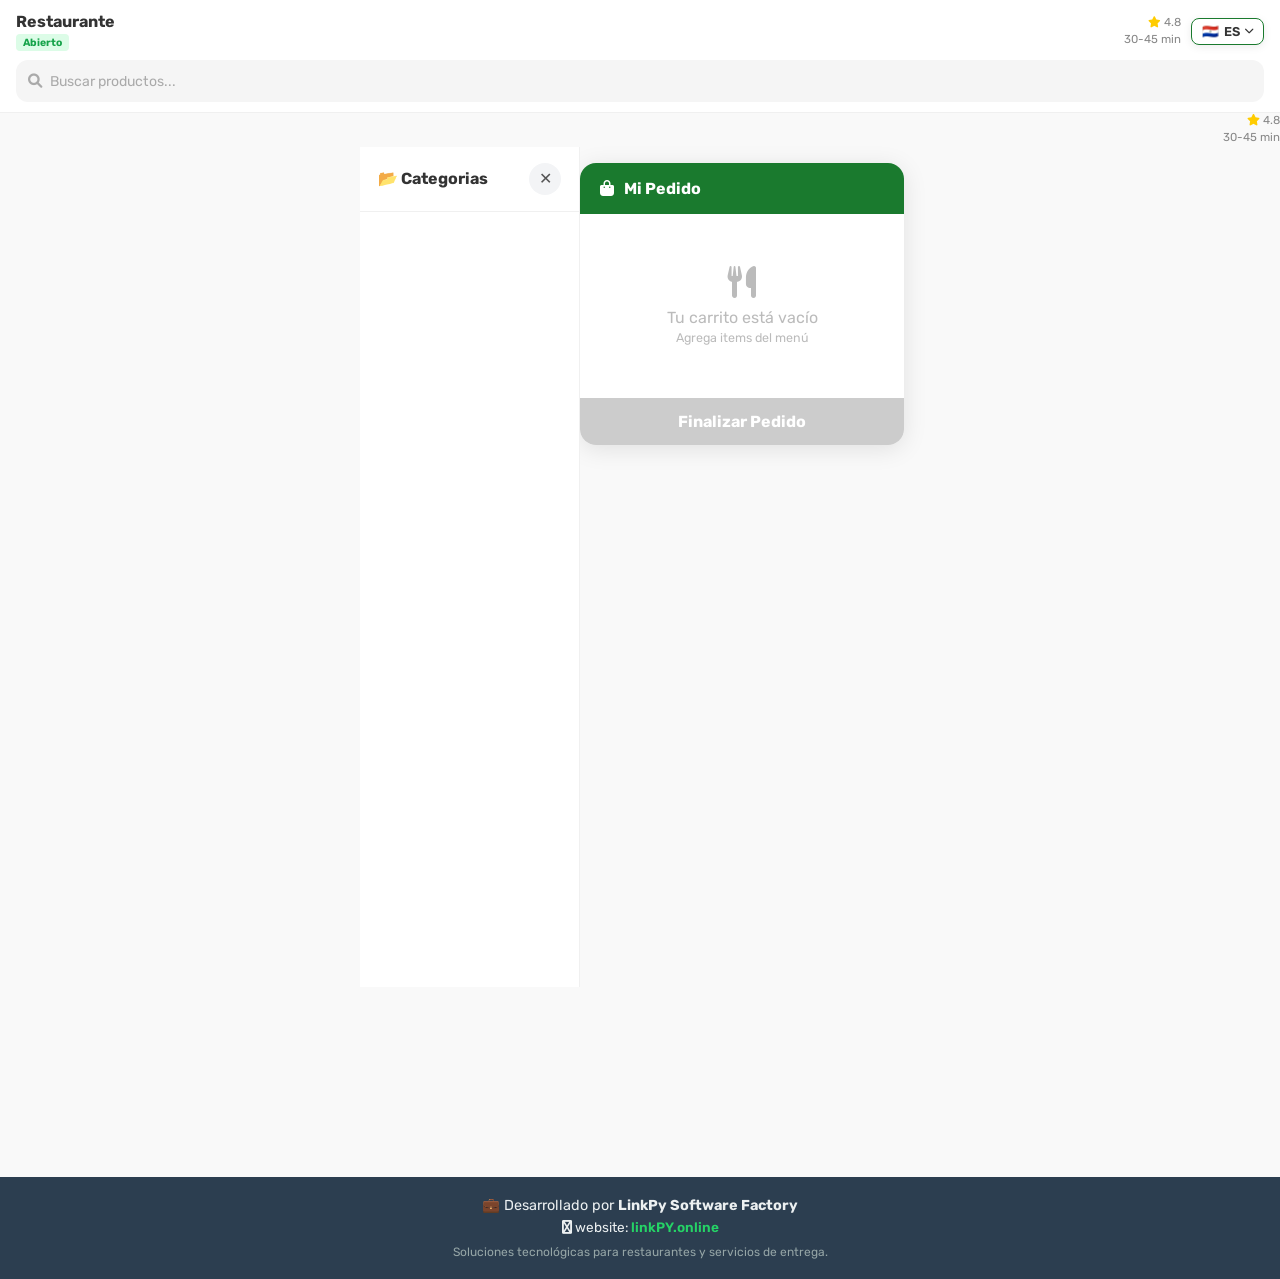
==== index.html @ af84d465 "first commit" ====
<!DOCTYPE html>
<html lang="es-PY">
<head>
    <meta charset="UTF-8">
    <meta name="viewport" content="width=device-width, initial-scale=1.0, maximum-scale=1.0, user-scalable=no">
    <meta name="theme-color" content="var(--primary, #1a7a2e)">
    <meta name="mobile-web-app-capable" content="yes">
    <meta name="apple-mobile-web-app-capable" content="yes">
    <meta name="apple-mobile-web-app-status-bar-style" content="default">
    <meta name="apple-mobile-web-app-title" content="Delivery" id="meta-app-title">
    <link rel="manifest" href="manifest.json" id="link-manifest">
    <!-- manifest dinâmico injetado após supabaseClient.js carregar (ver script no fim do body) -->
    <link rel="apple-touch-icon" sizes="180x180" href="img/apple-touch-icon.png">
    <title>Delivery</title>
    <!-- Open Graph / WhatsApp / Facebook -->
    <meta property="og:type"        content="website">
    <meta property="og:url"         content="">
    <meta property="og:title"       content="Delivery">
    <meta property="og:description" content="Pide tu plato favorito con entrega rápida">
    <meta property="og:image"       content="">
    <meta property="og:image:width"  content="1200">
    <meta property="og:image:height" content="630">
    <!-- Twitter Card -->
    <meta name="twitter:card"        content="summary_large_image">
    <meta name="twitter:title"       content="Delivery">
    <meta name="twitter:description" content="Pide tu plato favorito con entrega rápida">
    <meta name="twitter:image"       content="">
    <link rel="icon" type="image/png" sizes="32x32" href="img/favicon-32x32.png">
    <link rel="icon" type="image/png" sizes="16x16" href="img/favicon-16x16.png">
    <link rel="stylesheet" href="style.css">
    <link href="https://cdnjs.cloudflare.com/ajax/libs/font-awesome/6.0.0/css/all.min.css" rel="stylesheet">
    <link href="https://fonts.googleapis.com/css2?family=Rubik:wght@300;400;500;700&display=swap" rel="stylesheet">
    <script src="translations.js"></script>
<base target="_blank">
<base target="_blank">
</head>
<body>
  <!-- Loading Overlay -->
  <div id="loading-overlay" style="position: fixed; top: 0; left: 0; width: 100%; height: 100%; background: rgba(255,255,255,0.95); z-index: 9999; display: flex; flex-direction: column; justify-content: center; align-items: center; transition: opacity 0.3s;">
    <div style="width: 60px; height: 60px; border: 4px solid #f3f3f3; border-top: 4px solid var(--primary, #1a7a2e); border-radius: 50%; animation: spin 1s linear infinite;"></div>
    <p style="margin-top: 20px; color: #666; font-weight: 500;">Carregando...</p>
  </div>
  <style>
    @keyframes spin { 0% { transform: rotate(0deg); } 100% { transform: rotate(360deg); } }
  </style>
  <header class="app-header sticky">
    <!-- Linha 1: Logo + nome + status + idioma -->
    <div class="header-top">
      <div class="logo-area">
        <img id="logo-app" src="" alt="Logo" style="display:none;forced-color-adjust:none;filter:none">
        <div class="store-details">
          <h1 id="nome-loja-app">Restaurante</h1>
          <span class="badge-status open" data-lang-key="header-aberto">Abierto</span>
        </div>
      </div>
      <div style="display:flex;align-items:center;gap:10px;">
        <div class="header-info">
          <p><i class="fas fa-star" style="color:#fc0;font-size:0.7rem"></i> 4.8</p>
          <p>30-45 min</p>
        </div>
        <!-- Seletor de idioma compacto -->
        <div class="language-selector" style="position:relative;z-index:1000;">
          <button id="btn-idioma" onclick="toggleLanguageMenu()" style="background:rgba(255,255,255,0.95);border:1.5px solid var(--primary);padding:5px 10px;border-radius:8px;cursor:pointer;display:flex;align-items:center;gap:5px;font-weight:600;color:#333;box-shadow:0 2px 8px rgba(0,0,0,0.08);">
            <span id="current-lang-flag">🇵🇾</span>
            <span id="current-lang-code" style="font-size:0.8rem;">ES</span>
            <i class="fas fa-chevron-down" style="font-size:0.6rem;"></i>
          </button>
          <div id="language-menu" style="display:none;position:absolute;top:calc(100% + 8px);right:0;background:white;border-radius:12px;box-shadow:0 8px 24px rgba(0,0,0,0.15);min-width:180px;overflow:hidden;z-index:1001;">
            <button onclick="changeLanguage('es')" style="width:100%;text-align:left;padding:10px 14px;border:none;background:none;cursor:pointer;display:flex;align-items:center;gap:10px;transition:all 0.2s;">
              <span style="font-size:1.3rem">🇵🇾</span>
              <div><div style="font-weight:600;color:#333;font-size:0.88rem">Español</div><div style="font-size:0.7rem;color:#999">Paraguay</div></div>
            </button>
            <button onclick="changeLanguage('pt')" style="width:100%;text-align:left;padding:10px 14px;border:none;background:none;cursor:pointer;display:flex;align-items:center;gap:10px;transition:all 0.2s;">
              <span style="font-size:1.3rem">🇧🇷</span>
              <div><div style="font-weight:600;color:#333;font-size:0.88rem">Português</div><div style="font-size:0.7rem;color:#999">Brasil</div></div>
            </button>
            <button onclick="changeLanguage('en')" style="width:100%;text-align:left;padding:10px 14px;border:none;background:none;cursor:pointer;display:flex;align-items:center;gap:10px;transition:all 0.2s;">
              <span style="font-size:1.3rem">🇺🇸</span>
              <div><div style="font-weight:600;color:#333;font-size:0.88rem">English</div><div style="font-size:0.7rem;color:#999">United States</div></div>
            </button>
            <button onclick="changeLanguage('de')" style="width:100%;text-align:left;padding:10px 14px;border:none;background:none;cursor:pointer;display:flex;align-items:center;gap:10px;transition:all 0.2s;">
              <span style="font-size:1.3rem">🇩🇪</span>
              <div><div style="font-weight:600;color:#333;font-size:0.88rem">Deutsch</div><div style="font-size:0.7rem;color:#999">Deutschland</div></div>
            </button>
          </div>
        </div>
      </div>
    </div>

    <!-- Linha 2: Barra de Busca -->
    <div class="header-search-bar">
      <i class="fas fa-search header-search-icon"></i>
      <input
        type="search"
        id="search-input"
        class="header-search-input"
        placeholder="Buscar productos..."
        autocomplete="off"
        oninput="filtrarProdutos(this.value)"
      >
      <button class="header-search-clear" id="search-clear-btn" onclick="limparBusca()" style="display:none" aria-label="Limpar">
        <i class="fas fa-times"></i>
      </button>
    </div>

    <!-- CSS para o seletor de idioma -->
    <style>
      #language-menu button:hover { background: #f8f9fa !important; }
    </style>
  </header>


<!-- CSS para o botão de idioma -->
<style>
.lang-option:hover {
    background: #f8f9fa !important;
}

.lang-option:active {
    transform: scale(0.98);
}

.btn-language:hover {
    background: white !important;
    box-shadow: 0 4px 12px rgba(0,0,0,0.1);
}

@media (max-width: 768px) {
    .language-selector {
        top: 10px;
        right: 10px;
    }
    
    .btn-language {
        padding: 6px 10px !important;
        font-size: 0.9rem;
    }
}
</style>

<!-- JavaScript para o botão de idioma -->
<script>
const _langData = {
    es: { flag: '🇵🇾', code: 'ES' },
    pt: { flag: '🇧🇷', code: 'PT' },
    en: { flag: '🇺🇸', code: 'EN' },
    de: { flag: '🇩🇪', code: 'DE' }
};

function toggleLanguageMenu() {
    const menu = document.getElementById('language-menu');
    if (menu) menu.style.display = menu.style.display === 'none' ? 'block' : 'none';
}

// Mapeamento de traduções dos textos visíveis da interface
const _traducoes = {
    es: {
        'header-aberto':     'Abierto',
        'header-fechado':    'Cerrado',
        'track-title':       '🚚 Rastrear Pedido',
        'track-placeholder': 'Número del pedido',
        'track-btn':         'Buscar',
        'track-outro':       'Rastrear Otro Pedido',
        'cart-title':        'Mi Pedido',
        'cart-empty':        'Tu carrito está vacío',
        'cart-empty-sub':    'Agrega items del menú',
        'btn-delivery':      '🛵 Delivery',
        'btn-retirada':      '🏃 Retiro',
        'btn-local':         '🍽️ Comer aquí',
        'btn-balcao':        '🏪 Balcón',
        'checkout-title':    'Finalizar Pedido',
        'label-nome':        'Nombre Completo *',
        'label-zap':         'WhatsApp *',
        'label-nasc':        'Fecha de Nacimiento (Opcional)',
        'label-end':         'Dirección de Entrega *',
        'label-ref':         'Punto de Referencia',
        'label-pag':         'Forma de Pago *',
        'btn-finalizar':     '✅ Confirmar Pedido',
        'label-cupom':       'Cupón de Descuento',
        'btn-limpar':        'Limpiar',
        'modal-obs':         '¿Alguna observación?',
        'modal-obs-ph':      'Ej: Sin cebollín, Salmón Maçaricado, Capricha en la salsa...',
        'modal-add':         'Agregar',
        'ultimo-pedido':     'Último Pedido',
        'ultimo-pedido-sub': '¿Te gustó? ¡Pide de nuevo!',
        'btn-repetir':       'Agregar Todo al Carrito',
        'btn-calcular':      '📍 Calcular Envío (Obligatorio)',
        'frete-msg':         'Calculando...',
        'gps-erro-titulo':   '¿GPS no funcionó?',
        'gps-erro-texto':    '¡Sin problemas! Marca la opción abajo para combinar el valor de la entrega por WhatsApp.',
        'gps-erro-check':    'Enviaré mi ubicación por WhatsApp',
        'forma-pag':         'Seleccione la forma de pago...',
        'qr_py':             'QR Paraguay (Tigo / Personal / Bancard)',
        'pag-dinheiro':      'Efectivo (Guaraníes)',
        'pag-cartao':        'Tarjeta de Crédito/Débito',
        'pag-pix':           'Pix (BR)',
        'pag-transfer':      'Transferencia / Alias (PY)',
        'label-troco':       '¿Cuánto vuelto necesitas?',
        'label-factura':     'Necesito Factura',
        'label-ruc':         'RUC o CI',
        'label-razao':       'Razón Social',
        'subtotal':          'Subtotal',
        'delivery':          'Envío',
        'desconto':          'Descuento',
        'total':             'Total',
        'turbine':           'Bebidas & Extras',
        'como-receber':      '¿Cómo desea recibir?',
        'entrega':           'Entrega',
        'retiro':            'Retiro',
        'seus-dados':        'Sus Datos',
        'pagamento':         'Pago'
    },
    pt: {
        'header-aberto':     'Aberto',
        'header-fechado':    'Fechado',
        'track-title':       '🚚 Rastrear Pedido',
        'track-placeholder': 'Número do pedido',
        'track-btn':         'Buscar',
        'track-outro':       'Rastrear Outro Pedido',
        'cart-title':        'Meu Pedido',
        'cart-empty':        'Seu carrinho está vazio',
        'cart-empty-sub':    'Adicione itens do menu',
        'btn-delivery':      '🛵 Delivery',
        'btn-retirada':      '🏃 Retirada',
        'btn-local':         '🍽️ Comer no Local',
        'btn-balcao':        '🏪 Balcão',
        'checkout-title':    'Finalizar Pedido',
        'label-nome':        'Nome Completo *',
        'label-zap':         'WhatsApp *',
        'label-nasc':        'Data de Nascimento (Opcional)',
        'label-end':         'Endereço de Entrega *',
        'label-ref':         'Ponto de Referência',
        'label-pag':         'Forma de Pagamento *',
        'btn-finalizar':     '✅ Confirmar Pedido',
        'label-cupom':       'Cupom de Desconto',
        'btn-limpar':        'Limpar',
        'modal-obs':         'Alguma observação?',
        'modal-obs-ph':      'Ex: Sem cebolinha, Salmão Maçaricado, Capricha no molho...',
        'modal-add':         'Adicionar',
        'ultimo-pedido':     'Último Pedido',
        'ultimo-pedido-sub': 'Gostou? Peça de novo!',
        'btn-repetir':       'Adicionar Tudo ao Carrinho',
        'btn-calcular':      '📍 Calcular Frete (Obrigatório)',
        'frete-msg':         'Calculando...',
        'gps-erro-titulo':   'GPS não funcionou?',
        'gps-erro-texto':    'Sem problemas! Marque a opção abaixo para combinar o valor da entrega pelo WhatsApp.',
        'gps-erro-check':    'Vou enviar minha localização pelo WhatsApp',
        'forma-pag':         'Selecione a forma de pagamento...',
        'qr_py':             'QR Paraguai (Tigo / Personal / Bancard)',
        'pag-dinheiro':      'Dinheiro (Guaranis)',
        'pag-cartao':        'Cartão de Crédito/Débito',
        'pag-pix':           'Pix (BR)',
        'pag-transfer':      'Transferência / Alias (PY)',
        'label-troco':       'Troco para quanto?',
        'label-factura':     'Preciso de Nota Fiscal',
        'label-ruc':         'RUC ou CI',
        'label-razao':       'Razão Social',
        'subtotal':          'Subtotal',
        'delivery':          'Entrega',
        'desconto':          'Desconto',
        'total':             'Total',
        'turbine':           'Bebidas & Extras',
        'como-receber':      'Como deseja receber?',
        'entrega':           'Entrega',
        'retiro':            'Retirada',
        'seus-dados':        'Seus Dados',
        'pagamento':         'Pagamento'
    },
    en: {
        'header-aberto':     'Open',
        'header-fechado':    'Closed',
        'track-title':       '🚚 Track Order',
        'track-placeholder': 'Order number',
        'track-btn':         'Search',
        'track-outro':       'Track Another Order',
        'cart-title':        'My Order',
        'cart-empty':        'Your cart is empty',
        'cart-empty-sub':    'Add items from the menu',
        'btn-delivery':      '🛵 Delivery',
        'btn-retirada':      '🏃 Pickup',
        'btn-local':         '🍽️ Dine In',
        'btn-balcao':        '🏪 Counter',
        'checkout-title':    'Checkout',
        'label-nome':        'Full Name *',
        'label-zap':         'WhatsApp *',
        'label-nasc':        'Date of Birth (Optional)',
        'label-end':         'Delivery Address *',
        'label-ref':         'Reference Point',
        'label-pag':         'Payment Method *',
        'btn-finalizar':     '✅ Place Order',
        'label-cupom':       'Discount Coupon',
        'btn-limpar':        'Clear',
        'modal-obs':         'Any observations?',
        'modal-obs-ph':      'Ex: No green onions, Grilled Salmon, Extra sauce...',
        'modal-add':         'Add',
        'ultimo-pedido':     'Last Order',
        'ultimo-pedido-sub': 'Liked it? Order again!',
        'btn-repetir':       'Add Everything to Cart',
        'btn-calcular':      '📍 Calculate Delivery (Required)',
        'frete-msg':         'Calculating...',
        'gps-erro-titulo':   'GPS did not work?',
        'gps-erro-texto':    'No problem! Check the option below to arrange delivery fee via WhatsApp.',
        'gps-erro-check':    'I will send my location via WhatsApp',
        'forma-pag':         'Select payment method...',
        'qr_py':             'QR Paraguay (Tigo / Personal / Bancard)',
        'pag-dinheiro':      'Cash (Guaranies)',
        'pag-cartao':        'Credit/Debit Card',
        'pag-pix':           'Pix (BR)',
        'pag-transfer':      'Transfer / Alias (PY)',
        'label-troco':       'Change for how much?',
        'label-factura':     'I need an Invoice',
        'label-ruc':         'RUC or ID',
        'label-razao':       'Business Name',
        'subtotal':          'Subtotal',
        'delivery':          'Delivery',
        'desconto':          'Discount',
        'total':             'Total',
        'turbine':           'Drinks & Extras',
        'como-receber':      'How would you like to receive?',
        'entrega':           'Delivery',
        'retiro':            'Pickup',
        'seus-dados':        'Your Information',
        'pagamento':         'Payment'
    },
    de: {
        'header-aberto':     'Geöffnet',
        'header-fechado':    'Geschlossen',
        'track-title':       '🚚 Bestellung verfolgen',
        'track-placeholder': 'Bestellnummer',
        'track-btn':         'Suchen',
        'track-outro':       'Andere Bestellung verfolgen',
        'cart-title':        'Meine Bestellung',
        'cart-empty':        'Ihr Warenkorb ist leer',
        'cart-empty-sub':    'Fügen Sie Artikel aus dem Menü hinzu',
        'btn-delivery':      '🛵 Lieferung',
        'btn-retirada':      '🏃 Abholung',
        'btn-local':         '🍽️ Vor Ort essen',
        'btn-balcao':        '🏪 Theke',
        'checkout-title':    'Bestellung abschließen',
        'label-nome':        'Vollständiger Name *',
        'label-zap':         'WhatsApp *',
        'label-nasc':        'Geburtsdatum (Optional)',
        'label-end':         'Lieferadresse *',
        'label-ref':         'Referenzpunkt',
        'label-pag':         'Zahlungsmethode *',
        'btn-finalizar':     '✅ Bestellen',
        'label-cupom':       'Rabattcoupon',
        'btn-limpar':        'Löschen',
        'modal-obs':         'Anmerkungen?',
        'modal-obs-ph':      'Z.B.: Ohne Frühlingszwiebeln, Gegrillter Lachs, Extra Sauce...',
        'modal-add':         'Hinzufügen',
        'ultimo-pedido':     'Letzte Bestellung',
        'ultimo-pedido-sub': 'Hat es Ihnen gefallen? Bestellen Sie erneut!',
        'btn-repetir':       'Alles in den Warenkorb legen',
        'btn-calcular':      '📍 Lieferung berechnen (Erforderlich)',
        'frete-msg':         'Berechnung...',
        'gps-erro-titulo':   'GPS hat nicht funktioniert?',
        'gps-erro-texto':    'Kein Problem! Aktivieren Sie die Option unten, um die Liefergebühr per WhatsApp zu vereinbaren.',
        'gps-erro-check':    'Ich sende meinen Standort per WhatsApp',
        'forma-pag':         'Zahlungsmethode wählen...',
        'qr_py':             'QR Paraguay (Tigo / Personal / Bancard)',
        'pag-dinheiro':      'Bargeld (Guaranies)',
        'pag-cartao':        'Kredit-/Debitkarte',
        'pag-pix':           'Pix (BR)',
        'pag-transfer':      'Überweisung / Alias (PY)',
        'label-troco':       'Wechselgeld für wie viel?',
        'label-factura':     'Ich brauche eine Rechnung',
        'label-ruc':         'RUC oder ID',
        'label-razao':       'Firmenname',
        'subtotal':          'Zwischensumme',
        'delivery':          'Lieferung',
        'desconto':          'Rabatt',
        'total':             'Gesamt',
        'turbine':           'Getränke & Extras',
        'como-receber':      'Wie möchten Sie erhalten?',
        'entrega':           'Lieferung',
        'retiro':            'Abholung',
        'seus-dados':        'Ihre Daten',
        'pagamento':         'Zahlung'
    }
};

function _aplicarIdioma(lang) {
    const t = _traducoes[lang] || _traducoes['es'];
    
    // Aplicar por data-lang-key (elementos com esse atributo são traduzidos automaticamente)
    document.querySelectorAll('[data-lang-key]').forEach(el => {
        const key = el.getAttribute('data-lang-key');
        if (t[key]) el.textContent = t[key];
    });

    // Elementos com data-lang-key-placeholder
    document.querySelectorAll('[data-lang-key-placeholder]').forEach(el => {
        const key = el.getAttribute('data-lang-key-placeholder');
        if (t[key]) el.placeholder = t[key];
    });
}

function changeLanguage(lang) {
    localStorage.setItem('language', lang);
    const data = _langData[lang] || _langData['es'];
    const flagEl = document.getElementById('current-lang-flag');
    const codeEl = document.getElementById('current-lang-code');
    if (flagEl) flagEl.textContent = data.flag;
    if (codeEl) codeEl.textContent = data.code;
    const menu = document.getElementById('language-menu');
    if (menu) menu.style.display = 'none';

    // 1. Aplica sistema data-i18n do translations.js (se disponível)
    if (typeof setLanguage === 'function') setLanguage(lang);
    // 2. Aplica traduções diretas dos elementos sem data-i18n
    _aplicarIdioma(lang);
    
    // 3. Atualizar textos dinâmicos do app.js se necessário
    atualizarTextosDinamicos(lang);
}

// Atualiza textos que são inseridos dinamicamente pelo JavaScript
function atualizarTextosDinamicos(lang) {
    const t = _traducoes[lang] || _traducoes['es'];
    
    // Atualizar botão flutuante do carrinho
    const cartText = document.querySelector('.cart-text');
    if (cartText) cartText.textContent = t['track-title'] ? t['track-title'].replace('🚚 ', '') : 'Ver mi pedido';
    
    // Atualizar placeholders de formulários
    const nomeInput = document.getElementById('cli-nome');
    if (nomeInput && !nomeInput.value) nomeInput.placeholder = 'Ej: Juan Pérez';
    
    const refInput = document.getElementById('cli-ref');
    if (refInput) refInput.placeholder = t['label-ref'] ? t['label-ref'].replace('Punto de Referencia', 'Ej: Casa azul, portón negro') : 'Punto de Referencia';
}

// Fecha menu ao clicar fora
document.addEventListener('click', (e) => {
    const selector = document.querySelector('.language-selector');
    const menu = document.getElementById('language-menu');
    if (selector && menu && !selector.contains(e.target)) {
        menu.style.display = 'none';
    }
});

// Define idioma inicial ao carregar
window.addEventListener('DOMContentLoaded', () => {
    const savedLang = localStorage.getItem('language') || 'es';
    const data = _langData[savedLang] || _langData['es'];
    const flagEl = document.getElementById('current-lang-flag');
    const codeEl = document.getElementById('current-lang-code');
    if (flagEl) flagEl.textContent = data.flag;
    if (codeEl) codeEl.textContent = data.code;
    
    // Aplica traduções imediatamente
    _aplicarIdioma(savedLang);
    
    // Aguarda app.js carregar e aplica novamente
    setTimeout(() => {
        if (typeof setLanguage === 'function') setLanguage(savedLang);
        _aplicarIdioma(savedLang);
    }, 100);
});
</script>
            <div class="header-info">
                <p><i class="fas fa-star" style="color:#fc0;"></i> 4.8</p>
                <p>30-45 min</p>
            </div>
        </div>
    </header>

    <!-- DESKTOP LAYOUT WRAPPER: 2 colunas (menu esquerda + carrinho direita) -->
    <div class="desktop-layout">
    <div class="desktop-left">

    <div class="banner-area">
        <div class="banner-track">
            <img id="banner1-img" src="" alt="Banner 1"
                 style="cursor:pointer;display:none">
            <img id="banner2-img" src="" alt="Banner 2"
                 style="cursor:pointer;display:none">
        </div>
    </div>

    <!-- ── HAMBURGER + GAVETA DE CATEGORIAS ──────────────────── -->
    <div class="cat-hamburger-bar" id="cat-hamburger-bar">
      <button class="cat-hamburger-btn" id="cat-hamburger-btn"
        onclick="catDrawerAbrir()" aria-label="Categorias" aria-expanded="false">
        <span class="cat-hamburger-icon">
          <span></span><span></span><span></span>
        </span>
        <span class="cat-hamburger-arrow" id="cat-hamburger-arrow">›</span>
      </button>
      <!-- Pill da categoria ativa -->
      <span class="cat-ativa-pill" id="cat-ativa-pill"></span>
    </div>

    <!-- Overlay escuro que fecha a gaveta ao clicar fora -->
    <div class="cat-drawer-overlay" id="cat-drawer-overlay"
      onclick="catDrawerFechar()"></div>

    <!-- Gaveta lateral de categorias -->
    <nav class="cat-drawer" id="cat-drawer" aria-hidden="true">
      <div class="cat-drawer-header">
        <span>📂 Categorias</span>
        <button class="cat-drawer-close" onclick="catDrawerFechar()"
          aria-label="Fechar">✕</button>
      </div>
      <!-- Pills injetados pelo JS via renderMenu() -->
      <div class="cat-drawer-list" id="category-nav"></div>
    </nav>

    <!-- ===== RASTREADOR DE PEDIDO (CARD FIXO) ===== -->
    <div id="track-order-card" style="display: none; margin: 20px; background: linear-gradient(135deg, #667eea 0%, #764ba2 100%); padding: 20px; border-radius: 16px; box-shadow: 0 8px 20px rgba(102, 126, 234, 0.3); color: white;">
        <div style="display: flex; justify-content: space-between; align-items: center; margin-bottom: 15px;">
            <h3 style="margin: 0; font-size: 1.1rem; display: flex; align-items: center; gap: 8px;" data-lang-key="track-title">
                <i class="fas fa-shipping-fast"></i> Rastrear Pedido
            </h3>
            <button onclick="fecharCardTracking()" style="background: rgba(255,255,255,0.2); border: none; width: 32px; height: 32px; border-radius: 50%; color: white; cursor: pointer; font-size: 1.2rem;">×</button>
        </div>
        
        <!-- Formulário de busca -->
        <div id="track-form" style="display: block;">
            <p style="margin: 0 0 12px 0; font-size: 0.9rem; opacity: 0.9;">Ingrese el número de su pedido para seguirlo:</p>
            <div style="display: flex; gap: 10px; flex-wrap: wrap;">
                <input type="number" id="track-pedido-input" data-lang-key-placeholder="track-placeholder" placeholder="Ej: 81" style="flex: 1; min-width: 80px; padding: 12px; border: none; border-radius: 8px; font-size: 1rem; font-weight: 600;">
                <button onclick="buscarPedido()" style="padding: 12px 16px; background: white; color: #667eea; border: none; border-radius: 8px; font-weight: 700; cursor: pointer; white-space: nowrap; flex-shrink: 0;" data-lang-key="track-btn">
                    <i class="fas fa-search"></i> Buscar
                </button>
            </div>
        </div>
        
        <!-- Resultado do tracking -->
        <div id="track-result" style="display: none;">
            <div style="background: rgba(255,255,255,0.15); padding: 15px; border-radius: 12px; margin-bottom: 15px;">
                <div style="display: flex; align-items: center; gap: 10px; margin-bottom: 10px;">
                    <span id="track-icon" style="font-size: 2rem;">📦</span>
                    <div style="flex: 1;">
                        <div style="font-size: 0.8rem; opacity: 0.8;">Pedido #<span id="track-numero">-</span></div>
                        <div id="track-status-msg" style="font-weight: 700; font-size: 1.05rem;">Cargando...</div>
                    </div>
                </div>
                
                <!-- Barra de progresso -->
                <div style="display: flex; gap: 4px; margin-top: 12px;">
                    <div id="track-step-1" class="track-step">📥</div>
                    <div id="track-step-2" class="track-step">🔥</div>
                    <div id="track-step-3" class="track-step">🛵</div>
                    <div id="track-step-4" class="track-step">✅</div>
                </div>
            </div>
            
            <!-- Info do motoboy (aparece quando sair para entrega) -->
            <div id="track-motoboy-info" style="display: none; background: rgba(255,255,255,0.95); color: #333; padding: 12px; border-radius: 10px;">
                <div style="font-weight: 700; font-size: 0.9rem; margin-bottom: 6px; display: flex; align-items: center; gap: 8px;">
                    <i class="fas fa-motorcycle" style="color: var(--primary);"></i>
                    <span>Salió para Entrega</span>
                </div>
                <div style="font-size: 0.85rem; line-height: 1.6;">
                    <strong>Motoboy:</strong> <span id="track-motoboy-nome">-</span><br>
                    <strong>Contacto:</strong> <a id="track-motoboy-tel" href="#" style="color: var(--primary); text-decoration: none; font-weight: 600;">-</a>
                </div>
            </div>
            
            <button onclick="voltarBusca()" style="width: 100%; padding: 10px; background: rgba(255,255,255,0.2); color: white; border: 1px solid rgba(255,255,255,0.3); border-radius: 8px; font-weight: 600; cursor: pointer; margin-top: 10px;" data-lang-key="track-outro">
                Rastrear Otro Pedido
            </button>
        </div>
    </div>

    <div id="buy-again-container" style="display: none; margin: 20px 20px 0; background: #fff; padding: 15px; border-radius: 12px; box-shadow: 0 4px 15px rgba(0,0,0,0.05); border: 1px solid #eee;">
        <div style="display:flex; justify-content:space-between; align-items:center; margin-bottom:10px;">
            <h3 style="margin:0; font-size:1rem; color:#333;" data-lang-key="ultimo-pedido"><i class="fas fa-history" style="color:var(--primary)"></i> Último Pedido</h3>
            <span style="font-size:0.8rem; color:#888;" data-lang-key="ultimo-pedido-sub">¿Te gustó? ¡Pide de nuevo!</span>
        </div>
        
        <ul id="last-order-list" style="list-style:none; padding:0; margin:0 0 15px 0; font-size:0.9rem; color:#555; background:#f9f9f9; padding:10px; border-radius:8px;">
            </ul>

        <button onclick="repetirPedido()" style="width:100%; padding:12px; background:var(--primary); color:white; border:none; border-radius:8px; font-weight:bold; cursor:pointer; display:flex; justify-content:center; align-items:center; gap:8px;" data-lang-key="btn-repetir">
            <i class="fas fa-redo"></i> Agregar Todo al Carrito
        </button>
    </div>

    <main class="menu-container" id="menu-content"></main>

    </div><!-- /desktop-left -->

    <!-- CARRINHO SIDEBAR (visível só no desktop) -->
    <div class="desktop-right" id="desktop-cart-sidebar">
        <div class="desktop-cart-header">
            <i class="fas fa-shopping-bag"></i> <span data-lang-key="cart-title">Mi Pedido</span>
        </div>
        <div class="desktop-cart-body" id="desktop-cart-body">
            <div class="desktop-cart-empty" id="desktop-cart-empty">
                <i class="fas fa-utensils"></i>
                <div data-lang-key="cart-empty">Tu carrito está vacío</div>
                <small data-lang-key="cart-empty-sub">Agrega items del menú</small>
            </div>
            <div id="desktop-cart-items"></div>
        </div>
        <div class="desktop-cart-total" id="desktop-cart-total-row" style="display:none">
            <span data-lang-key="total">Total</span>
            <span id="desktop-cart-total-val">Gs 0</span>
        </div>
        <button class="desktop-cart-btn" id="desktop-cart-btn" onclick="abrirCheckout()" disabled data-lang-key="checkout-title">
            Finalizar Pedido
        </button>
    </div>

    </div><!-- /desktop-layout -->

    <div class="cart-float" id="cart-bar" onclick="abrirCheckout()">
        <div class="cart-count" id="cart-count">0</div>
        <div class="cart-text" data-lang-key="cart-title">Ver mi pedido</div>
        <div class="cart-total" id="cart-total">Gs 0</div>
    </div>

    <div id="product-modal" class="modal-overlay">
        <div class="modal-bottom-sheet">
            <button class="close-modal" onclick="fecharModalProduto()">×</button>
            
            <div class="modal-header-prod">
                <h3 id="modal-title">Nombre del Producto</h3>
                <p id="modal-desc">Descripción...</p>
            </div>

            <div class="modal-scroll-area">
                
                <div id="modal-options" class="options-list"></div>

                <div id="modal-montagem" class="montagem-list" style="display:none;"></div>

                <!-- RESUMO PIZZA (aparece em tempo real) -->
                <div id="pizza-resumo" style="display:none; margin:12px 0; background:#fff8f0; border:1px solid #fde8d0; border-radius:12px; overflow:hidden;"></div>

                <div class="obs-area">
                    <label data-lang-key="modal-obs">¿Alguna observación?</label>
                    <textarea id="modal-obs" data-lang-key-placeholder="modal-obs-ph" placeholder="Ej: Sin cebollín, Salmón Maçaricado, Capricha en la salsa..."></textarea>
                </div>

            </div>

            <div class="modal-actions">
                <div class="stepper">
                    <button onclick="mudarQtd(-1)">-</button>
                    <span id="modal-qty">1</span>
                    <button onclick="mudarQtd(1)">+</button>
                </div>
                <button class="btn-add" onclick="adicionarDoModal()">
                    <span data-lang-key="modal-add">Agregar</span> <span id="modal-price">Gs 0</span>
                </button>
            </div>
        </div>
    </div>

    <div id="checkout-modal" class="modal-overlay" style="z-index: 200;">
        <div class="modal-bottom-sheet full-height">
            
            <div class="checkout-header">
                <button class="btn-limpar" onclick="limparCarrinho()" data-lang-key="btn-limpar">Limpiar</button>
                <h3 data-lang-key="checkout-title">Finalizar Pedido</h3>
                <button class="btn-fechar" onclick="fecharCheckout()">&times;</button>
            </div>
            
            <div class="checkout-body">
                
                <div id="carrinho-lista" class="cart-items-list"></div>
                
                <!-- CUPOM DE DESCONTO -->
                <div class="cupom-area">
                    <h4 style="margin-bottom:10px; font-size:1rem; color:#333;" data-lang-key="label-cupom">🎟️ Cupón de Descuento</h4>
                    <div class="cupom-input-group">
                        <input type="text" id="cupom-codigo" data-lang-key-placeholder="label-cupom" placeholder="Ingrese el código" maxlength="20">
                        <button onclick="aplicarCupom()">Aplicar</button>
                    </div>
                    <div id="cupom-msg"></div>
                </div>
                
                <div class="upsell-area mt-10">
                    <h4 style="margin-bottom:10px; font-size:0.9rem; color:#666;" data-lang-key="turbine">Bebidas & Extras</h4>
                    <div id="lista-upsell" class="scroll-horizontal"></div>
                </div>

                <div class="form-section mt-20">
                    <h4 style="font-size: 1.1rem; color: #2D5A27; margin-bottom: 10px; text-align: center;" data-lang-key="como-receber">
                        <i class="fas fa-hand-point-down"></i> ¿Cómo desea recibir?
                    </h4>
                    <div class="delivery-toggle">
                        <button id="btn-delivery" class="active" onclick="mudarModoEntrega('delivery')">
                            <i class="fas fa-motorcycle"></i> <span data-lang-key="entrega">Entrega</span>
                        </button>
                        <button id="btn-retirada" onclick="mudarModoEntrega('retirada')">
                            <i class="fas fa-store"></i> <span data-lang-key="retiro">Retiro</span>
                        </button>
                        <button id="btn-local" onclick="mudarModoEntrega('local')">
                            <i class="fas fa-utensils"></i> <span data-lang-key="btn-local">Comer aqui</span>
                        </button>
                    </div>
                </div>

                <div class="upsell-section">
                    <h4 data-lang-key="turbine">Turbine su pedido 🥤</h4>
                    <div id="upsell-list" class="upsell-scroller"></div>
                </div>

                <div class="form-section">
                    <h4 data-lang-key="seus-dados">Sus Datos</h4>
                    <label style="font-size: 0.8rem; color: #666;" data-lang-key="label-nome">Nombre Completo</label>
                    <input type="text" id="cli-nome" placeholder="Ej: Juan Pérez" class="input-field">
                    <span id="erro-nome" class="msg-erro-texto">El nombre es obligatorio</span>
                    
                    <label style="font-size: 0.8rem; color: #666;" data-lang-key="label-zap">WhatsApp</label>
                    <div class="row">
                        <select id="cli-ddi" class="input-field small">
                            <option value="+595">🇵🇾 +595 (PY)</option>
                            <option value="+55">🇧🇷 +55 (BR)</option>
                            <option value="+54">🇦🇷 +54 (AR)</option>
                            <option value="+591">🇧🇴 +591 (BO)</option>
                            <option value="+56">🇨🇱 +56 (CL)</option>
                            <option value="+57">🇨🇴 +57 (CO)</option>
                            <option value="+593">🇪🇨 +593 (EC)</option>
                            <option value="+592">🇬🇾 +592 (GY)</option>
                            <option value="+51">🇵🇪 +51 (PE)</option>
                            <option value="+598">🇺🇾 +598 (UY)</option>
                            <option value="+58">🇻🇪 +58 (VE)</option>
                        </select>
                        <input type="tel" id="cli-tel" placeholder="99123-4567" class="input-field">
                        <span id="erro-tel" class="msg-erro-texto">El teléfono es obligatorio</span>
                    </div>

                    <label style="font-size: 0.8rem; color: #666; margin-top: 10px; display: block;" data-lang-key="label-nasc">Fecha de Nacimiento (Opcional)</label>
                    <input type="date" id="cli-nasc" class="input-field" style="margin-bottom: 10px;">
                </div>

                <div class="form-section" id="box-endereco">
                    <h4 data-lang-key="label-end">Dirección de Entrega</h4>
                    <button id="btn-gps" onclick="calcularFrete()" class="btn-gps" data-lang-key="btn-calcular">
                        <i class="fas fa-map-marker-alt"></i> Calcular Envío (Obligatorio)
                    </button>
                    <div id="frete-msg" class="frete-info"></div>

                    <div id="box-erro-gps" style="display:none; background:#fff3cd; color:#856404; padding:10px; border:1px solid #ffeeba; border-radius:5px; margin-top:10px; font-size:0.9rem;">
                        <p><strong><i class="fas fa-info-circle"></i> <span data-lang-key="gps-erro-titulo">¿GPS no funcionó?</span></strong></p>
                        <p data-lang-key="gps-erro-texto">¡Sin problemas! Marca la opción abajo para combinar el valor de la entrega por WhatsApp.</p>
                        
                        <label style="display:flex; align-items:center; gap:10px; margin-top:5px; cursor:pointer;">
                            <input type="checkbox" id="check-sem-gps" style="width:20px; height:20px;">
                            <span data-lang-key="gps-erro-check">Enviaré mi ubicación por WhatsApp</span>
                        </label>
                    </div>

                    <input type="text" id="cli-ref" data-lang-key-placeholder="label-ref" placeholder="Punto de Referencia (Ej: Casa azul, portón negro)" class="input-field mt-10">
                </div>

                <div class="form-section">
                    <h4 data-lang-key="pagamento">Pago</h4>
                        <select id="forma-pag" class="input-field" onchange="verificarPagamento()">
                            <option value="" data-lang-key="forma-pag">Seleccione la forma de pago...</option>
                            <option value="Efetivo" data-lang-key="pag-dinheiro">Efectivo (Guaraníes)</option>
                            <option value="Cartao" data-lang-key="pag-cartao">Tarjeta de Crédito/Débito</option>
                            <option value="CartaoBR">💳🇧🇷 Cartão Brasileiro (R$)</option>
                            <option value="Pix" data-lang-key="pag-pix">Pix (BR)</option>
                            <option value="Transferencia" data-lang-key="pag-transfer">Transferencia / Alias (PY)</option>
                            <option value="QrPy" data-lang-key="qr_py">QR Paraguay (Tigo / Personal / Bancard)</option>
                            <option value="Multipagamento">🔀 Dividir Pagamento</option>
                        </select>

                        <div id="info-pagamento-extra" class="payment-info-box" style="display:none;"></div>

                        <div id="box-troco" class="hidden mt-10">
                            <label style="font-size: 0.8rem;" data-lang-key="label-troco">💵 ¿Con cuánto vas a pagar? <span style="color:#e74c3c">*</span></label>
                            <input type="text" id="troco-valor" placeholder="Ej: 100.000" class="input-field" inputmode="numeric" required>
                        </div>

                        <!-- ===== MULTIPAGAMENTO (cards como na image 3) ===== -->
                        <div id="box-multipagamento" style="display:none; margin-top:12px;">

                            <!-- Botão voltar ao pagamento único -->
                            <button type="button" id="btn-usar-pagamento-unico" onclick="voltarPagamentoUnico()"
                                style="width:100%; padding:12px; background:#eef4ff; color:#2980b9; border:2px solid #2980b9;
                                       border-radius:10px; font-weight:700; cursor:pointer; font-size:0.9rem; margin-bottom:10px;
                                       display:flex; align-items:center; justify-content:center; gap:8px;">
                                🔁 Usar pagamento único
                            </button>

                            <p style="text-align:center; color:#888; font-size:0.82rem; margin:0 0 10px 0;">
                                ≡ Divida o total entre as formas abaixo
                            </p>

                            <!-- Lista de formas (gerada dinamicamente) -->
                            <div id="multi-partes"></div>

                            <!-- Botão adicionar forma -->
                            <button type="button" onclick="adicionarPartePagamento()"
                                style="width:100%; padding:10px; background:#f8f9fa; color:#555; border:1.5px dashed #ccc;
                                       border-radius:10px; font-weight:600; cursor:pointer; font-size:0.87rem; margin-top:4px;">
                                + Adicionar forma de pagamento
                            </button>

                            <!-- Barra de status total coberto -->
                            <div id="multi-status-bar" style="margin-top:10px; padding:11px 14px; border-radius:10px;
                                background:#eafaf1; border:1.5px solid #27ae60; display:none;">
                                <span id="multi-restante" style="font-weight:700; font-size:0.95rem;"></span>
                            </div>
                        </div>

                    <div class="row-check mt-10" style="display:flex; align-items:center; gap:10px; padding: 10px; background: #f9f9f9; border-radius: 8px;">
                        <input type="checkbox" id="check-factura" onchange="toggleFactura()" style="width: 20px; height: 20px;">
                        <label for="check-factura" style="font-weight: 600;" data-lang-key="label-factura">Necesito Factura</label>
                    </div>
                    <div id="box-ruc" class="hidden mt-10">
                        <input type="text" id="cli-ruc" data-lang-key-placeholder="label-ruc" placeholder="RUC o CI" class="input-field">
                        <input type="text" id="cli-zao" data-lang-key-placeholder="label-razao" placeholder="Razón Social" class="input-field mt-10">
                    </div>
                </div>

            </div>

            <div class="checkout-footer">
                <div id="total-final-checkout" style="width:100%; padding: 15px 0;">
                    <!-- Será preenchido dinamicamente pelo JavaScript -->
                </div>
                <button class="btn-finish" onclick="enviarZap()" data-lang-key="btn-finalizar">
                    Confirmar Pedido <i class="fab fa-whatsapp"></i>
                </button>
            </div>
        </div>
    </div>

    <!-- ===== TRACKING DE PEDIDO ===== -->
    <!-- ===== RODAPÉ ===== -->
    <footer style="background:#2c3e50; color:#ecf0f1; text-align:center; padding:20px 10px; margin-top:40px; font-size:0.9rem;">
        <p style="margin:0 0 5px 0;">💼 Desarrollado por <strong>LinkPy Software Factory</strong></p>
        <p style="margin:0; font-size:0.85rem;">
            <i class="fab fa-globe"></i> website: 
            <a href="https://linkpy.online" target="_blank" style="color:#25D366; text-decoration:none; font-weight:600;">
                linkPY.online
            </a>
        </p>
        <p style="margin:10px 0 0 0; font-size:0.75rem; color:#95a5a6;">
            Soluciones tecnológicas para restaurantes y servicios de entrega.
        </p>
    </footer>

    <!-- ===== BANNER DE INSTALAÇÃO PWA ===== -->
    <div id="pwa-install-banner" style="display:none; position:fixed; bottom:0; left:0; right:0; background:var(--primary, #1a7a2e); color:white; padding:15px 20px; z-index:1000; box-shadow:0 -4px 20px rgba(0,0,0,0.2);">
        <div style="display:flex; align-items:center; justify-content:space-between; max-width:600px; margin:0 auto;">
            <div style="display:flex; align-items:center; gap:15px;">
                <img id="pwa-banner-icon" src="" alt="" style="width:45px; height:45px; border-radius:10px; background:rgba(255,255,255,0.2); padding:3px; object-fit:cover; display:none">
                <div>
                    <div style="font-weight:700; font-size:1rem;">📲 Instalar <span id="pwa-nome-app">o App</span></div>
                    <div style="font-size:0.85rem; opacity:0.9;" data-lang-key="pwa-subtitle">Acesse mais rápido pela tela inicial</div>
                </div>
            </div>
            <div style="display:flex; gap:10px;">
                <button onclick="dismissPWAInstall()" style="background:rgba(255,255,255,0.2); border:none; color:white; padding:10px 15px; border-radius:8px; font-weight:600; cursor:pointer;">Agora não</button>
                <button onclick="installPWA()" style="background:white; border:none; color:var(--primary, #1a7a2e); padding:10px 20px; border-radius:8px; font-weight:700; cursor:pointer;">Instalar</button>
            </div>
        </div>
    </div>

    <script src="https://cdn.jsdelivr.net/npm/@supabase/supabase-js@2/dist/umd/supabase.min.js"></script>
    <script src="supabaseClient.js"></script>
    <script src="app.js"></script>
    <script>
    // ── Manifest Dinâmico — roda APÓS supabaseClient.js carregar ─────────
    (async function _injectManifest() {
      try {
        const res = await fetch('manifest.json');
        const m   = await res.json();
        // _SUPABASE_URL e _SUPABASE_KEY já estão disponíveis do supabaseClient.js
        const supaUrl = (typeof _SUPABASE_URL !== 'undefined') ? _SUPABASE_URL : '';
        const supaKey = (typeof _SUPABASE_KEY !== 'undefined') ? _SUPABASE_KEY : '';
        if (!supaUrl || !supaKey) return;
        const cfgRes = await fetch(
          `${supaUrl}/rest/v1/configuracoes?select=nome_restaurante,cor_primaria,logo_url,icone_url&limit=1`,
          { headers: { 'apikey': supaKey, 'Accept': 'application/json' } }
        );
        if (!cfgRes.ok) return;
        const rows = await cfgRes.json();
        const cfg  = rows?.[0] || {};
        if (cfg.nome_restaurante) {
          m.name       = cfg.nome_restaurante;
          m.short_name = cfg.nome_restaurante.substring(0, 12);
          const mt = document.getElementById('meta-app-title');
          if (mt) mt.setAttribute('content', cfg.nome_restaurante);
          document.title = cfg.nome_restaurante + ' — Delivery';
        }
        if (cfg.cor_primaria) m.theme_color = cfg.cor_primaria;
        const iconUrl = cfg.logo_url || cfg.icone_url || '';
        if (iconUrl) {
          m.icons = [
            { src: iconUrl, sizes: '192x192', type: 'image/jpeg', purpose: 'any maskable' },
            { src: iconUrl, sizes: '512x512', type: 'image/jpeg', purpose: 'any maskable' },
          ];
          if (m.shortcuts?.[0]?.icons) m.shortcuts[0].icons = [{ src: iconUrl, sizes: '96x96' }];
        }
        const blob    = new Blob([JSON.stringify(m)], { type: 'application/manifest+json' });
        const blobUrl = URL.createObjectURL(blob);
        const link    = document.getElementById('link-manifest');
        if (link) link.setAttribute('href', blobUrl);
      } catch(_) { /* fallback: manifest estático */ }
    })();
    </script>
    <script>
        // Registro do Service Worker para PWA
        if ('serviceWorker' in navigator) {
            navigator.serviceWorker.register('sw.js').then((reg) => {
                reg.update();
                setInterval(() => reg.update(), 60000);
                reg.addEventListener('updatefound', () => {
                    const nw = reg.installing;
                    if (!nw) return;
                    nw.addEventListener('statechange', () => {
                        if (nw.state === 'installed' && navigator.serviceWorker.controller) {
                            nw.postMessage({ type: 'SKIP_WAITING' });
                        }
                    });
                });
            }).catch(() => {});
            let refreshing = false;
            navigator.serviceWorker.addEventListener('controllerchange', () => {
                if (!refreshing) { refreshing = true; window.location.reload(); }
            });
        }
        
        // ===== PWA INSTALL PROMPT =====
        let deferredPrompt;
        const pwaBanner = document.getElementById('pwa-install-banner');
        
        // Captura o evento beforeinstallprompt
        window.addEventListener('beforeinstallprompt', (e) => {
            e.preventDefault();
            deferredPrompt = e;
            // Atualiza nome e ícone do banner com dados já carregados pelo app.js
            if (typeof NOME_RESTAURANTE_APP === 'string' && NOME_RESTAURANTE_APP) {
                const el = document.getElementById('pwa-nome-app');
                if (el) el.textContent = NOME_RESTAURANTE_APP;
            }
            const logoEl = document.getElementById('logo-app');
            const bannerIcon = document.getElementById('pwa-banner-icon');
            if (bannerIcon && logoEl?.src && !logoEl.src.endsWith('/')) {
                bannerIcon.src = logoEl.src;
                bannerIcon.style.display = 'block';
            }
            if (pwaBanner) {
                pwaBanner.style.display = 'block';
            }
        });
        
        // Função para instalar o PWA
        function installPWA() {
            if (deferredPrompt) {
                deferredPrompt.prompt();
                deferredPrompt.userChoice.then((choiceResult) => {
                    if (choiceResult.outcome === 'accepted') {
                        console.log('✅ Usuário instalou o PWA');
                    } else {
                        console.log('❌ Usuário recusou a instalação');
                    }
                    deferredPrompt = null;
                    if (pwaBanner) pwaBanner.style.display = 'none';
                });
            }
        }
        
        // Função para dispensar o banner
        function dismissPWAInstall() {
            if (pwaBanner) pwaBanner.style.display = 'none';
            // Salva no localStorage para não mostrar novamente por 7 dias
            localStorage.setItem('pwa_dismissed', Date.now().toString());
        }
        
        // Verifica se o usuário já dispensou o banner recentemente
        window.addEventListener('DOMContentLoaded', () => {
            const dismissed = localStorage.getItem('pwa_dismissed');
            if (dismissed) {
                const daysSince = (Date.now() - parseInt(dismissed)) / (1000 * 60 * 60 * 24);
                if (daysSince < 7) {
                    // Não mostra o banner se foi dispensado há menos de 7 dias
                    if (pwaBanner) pwaBanner.style.display = 'none';
                }
            }
        });
        
        // Detecta quando o app é instalado
        window.addEventListener('appinstalled', () => {
            console.log('🎉 PWA instalado com sucesso!');
            if (pwaBanner) pwaBanner.style.display = 'none';
            deferredPrompt = null;
        });
    </script>
</body>
</html>
---- style.css ----
:root {
    --primary: #1a7a2e; /* Cor principal — sobrescrita dinamicamente pelo JS */
    --bg: #F9F9F9;
    --dark: #333;
    --gray: #888;
    --border: #EEE;
}

* { margin:0; padding:0; box-sizing:border-box; font-family:'Rubik', sans-serif; -webkit-tap-highlight-color:transparent; }
html { height: 100%; }
body { 
    background: var(--bg); 
    min-height: 100vh;
    display: flex;
    flex-direction: column;
    /* padding-bottom: 80px; espaço para cart-float */
}
main.menu-container { flex: 1; }

/* Header */
/* ══════════════════════════════════════════════════════════════
   HEADER NOVO — logo + busca integrada
   ══════════════════════════════════════════════════════════════ */
.app-header {
  position: relative;
  background: #fff;
  padding: 12px 16px 10px;
  z-index: 80;
  box-shadow: 0 1px 0 #f0f0f0;
}

/* Linha 1: logo + status + idioma */
.header-top {
  display: flex;
  align-items: center;
  justify-content: space-between;
  margin-bottom: 10px;
}

.header-content { display: flex; justify-content: space-between; align-items: center; }
.logo-area { display: flex; align-items: center; gap: 10px; }
.logo-area img {
  width: 40px;
  height: 40px;
  border-radius: 50%;
  object-fit: contain;
  forced-color-adjust: none;
  filter: none !important;
}
.store-details h1 { font-size: 1rem; color: var(--dark); font-weight: 700; }
.badge-status {
  font-size: 0.65rem;
  font-weight: 700;
  padding: 2px 7px;
  border-radius: 4px;
  transition: all 0.3s ease;
}
.badge-status.open   { color: #16a34a; background: #dcfce7; }
.badge-status.closed { color: #c0392b; background: #ffebee; }
.header-info p { font-size: 0.72rem; color: var(--gray); text-align: right; line-height: 1.5; }

/* ── Barra de busca ────────────────────────────────────────── */
.header-search-bar {
  display: flex;
  align-items: center;
  background: #f5f5f5;
  border-radius: 12px;
  padding: 0 12px;
  gap: 8px;
  height: 42px;
  transition: box-shadow 0.2s, background 0.2s;
}
.header-search-bar:focus-within {
  background: #fff;
  box-shadow: 0 0 0 2px var(--primary);
}
.header-search-icon {
  color: #aaa;
  font-size: 0.9rem;
  flex-shrink: 0;
  transition: color 0.2s;
}
.header-search-bar:focus-within .header-search-icon {
  color: var(--primary);
}
.header-search-input {
  flex: 1;
  border: none;
  background: transparent;
  font-size: 0.88rem;
  color: #333;
  outline: none;
  font-family: 'Rubik', sans-serif;
  min-width: 0;
}
.header-search-input::placeholder { color: #aaa; }
.header-search-clear {
  background: none;
  border: none;
  color: #aaa;
  cursor: pointer;
  padding: 4px;
  font-size: 0.85rem;
  flex-shrink: 0;
  line-height: 1;
}

/* ── Resultados de busca ──────────────────────────────────── */
#search-results-section {
  padding: 12px 12px 0;
  display: none;
}
#search-results-section.visible { display: block; }
.search-results-title {
  font-size: 0.78rem;
  font-weight: 600;
  color: #888;
  text-transform: uppercase;
  letter-spacing: 0.05em;
  margin-bottom: 8px;
  padding: 0 2px;
}
.search-no-results {
  text-align: center;
  padding: 32px 16px;
  color: #aaa;
  font-size: 0.9rem;
}

/* Banner */
.banner-area { overflow: hidden; margin: 15px 20px; border-radius: 12px; height: 160px; }
.banner-track { display: flex; width: 200%; animation: slide 10s infinite; }
.banner-track img { width: 50%; height: 160px; object-fit: cover; }
@keyframes slide { 0%, 45% { transform: translateX(0); } 55%, 100% { transform: translateX(-50%); } }

/* --- CSS PARA O CARD DE REPETIR PEDIDO --- */
#buy-again-container {
    background: #fff8e1; /* Fundo amarelinho suave */
    border: 1px solid #ffe082; /* Borda dourada */
    border-radius: 12px;
    padding: 15px 20px;
    margin: 20px; /* Afastamento das laterais */
    
    /* Layout interno */
    display: flex; /* Para alinhar texto e botão lado a lado */
    align-items: center;
    justify-content: space-between;
    box-shadow: 0 2px 5px rgba(0,0,0,0.05);
}

#buy-again-container h3 {
    font-size: 0.95rem;
    color: #f57f17; /* Laranja escuro */
    margin-bottom: 4px;
    display: flex; 
    align-items: center; 
    gap: 8px;
}

/* O texto do último pedido */
.last-order-text {
    font-size: 0.85rem;
    color: #666;
    max-width: 200px;
    white-space: nowrap;
    overflow: hidden;
    text-overflow: ellipsis; /* Coloca ... se for mto grande */
}

/* O botão de "Adicionar" */
.repeat-btn {
    background: #f57f17;
    color: #fff;
    border: none;
    padding: 8px 15px;
    border-radius: 8px;
    font-weight: 600;
    font-size: 0.9rem;
    cursor: pointer;
    box-shadow: 0 2px 5px rgba(245, 127, 23, 0.3);
}

/* Nav Categorias */
.category-nav {
    /* 1. Fixar no topo */
    position: -webkit-sticky;
    position: sticky;
    top: 0;
    z-index: 95;
    background: #fff;
    padding: 15px 20px;
    box-shadow: 0 4px 10px rgba(0,0,0,0.05);

    /* 2. Habilitar Scroll Lateral */
    display: flex;
    flex-wrap: nowrap;       /* Importante: Não deixa cair para a linha de baixo */
    overflow-x: auto;        /* Importante: Habilita o scroll */
    gap: 10px;               /* Espaço entre os botões */
    white-space: nowrap;     /* Garante que o texto não quebre */
    
    /* 3. Estética da Rolagem */
    -webkit-overflow-scrolling: touch; /* Rolagem macia no iPhone */
    scrollbar-width: none;             /* Esconde barra no Firefox */
}

/* Esconde a barra de rolagem no Chrome/Android */
.category-nav::-webkit-scrollbar {
    display: none;
}

/* --- ESTILO DOS BOTÕES (PILLS) --- */
.cat-pill {
    /* O SEGREDO ESTÁ AQUI: */
    flex: 0 0 auto;  
    flex-shrink: 0;  
    text-transform: capitalize;
    background: #fff;
    padding: 10px 20px;
    border-radius: 50px;
    border: 1px solid #eee;
    font-size: 0.9rem;
    font-weight: 500;
    color: #444;
    cursor: pointer;
    transition: all 0.2s ease;
}

.cat-pill:hover {
    border-color: #ccc;
}

.cat-pill.active {
    background: #333; /* Ou var(--primary) se preferir colorido */
    color: #fff;
    border-color: #333;
    font-weight: 600;
    box-shadow: 0 4px 12px rgba(0,0,0,0.1);
}

/* ══════════════════════════════════════════════════════════════
   MENU — Grid de 2 colunas (mobile-first)
   ══════════════════════════════════════════════════════════════ */
.menu-container { padding: 0 12px; }
.section-title {
  margin: 22px 0 12px;
  font-size: 1.1rem;
  font-weight: 700;
  color: var(--dark);
  text-transform: capitalize;
  padding: 0 4px;
}

/* Wrapper grid — 2 colunas */
.product-grid {
  display: grid;
  grid-template-columns: 1fr 1fr;
  gap: 10px;
  margin-bottom: 4px;
}

/* Card vertical */
.product-item {
  background: #fff;
  border-radius: 14px;
  overflow: hidden;
  display: flex;
  flex-direction: column;
  box-shadow: 0 2px 10px rgba(0,0,0,0.07);
  cursor: pointer;
  position: relative;
  transition: transform 0.14s ease, box-shadow 0.14s ease;
  /* reset legado */
  padding: 0;
  margin-bottom: 0;
  gap: 0;
}
.product-item:active {
  transform: scale(0.97);
  box-shadow: 0 1px 4px rgba(0,0,0,0.1);
}

/* Imagem — altura fixa compacta */
.prod-img-wrap {
  position: relative;
  width: 100%;
  height: 80px;
  overflow: hidden;
  background: #f3f4f6;
  flex-shrink: 0;
}
.prod-img {
  width: 100%;
  height: 100%;
  object-fit: cover;
  display: block;
  transition: transform 0.3s ease;
}
.product-item:active .prod-img { transform: scale(1.04); }

/* Badges sobrepostos na imagem */
.prod-badge-destaque {
  position: absolute;
  top: 6px;
  left: 6px;
  background: #f59e0b;
  color: #fff;
  font-size: 0.6rem;
  font-weight: 800;
  padding: 2px 7px;
  border-radius: 4px;
  letter-spacing: 0.04em;
  text-transform: uppercase;
  pointer-events: none;
}
.prod-badge-promo {
  position: absolute;
  top: 6px;
  right: 6px;
  background: #dc2626;
  color: #fff;
  font-size: 0.6rem;
  font-weight: 800;
  padding: 2px 7px;
  border-radius: 4px;
  letter-spacing: 0.03em;
  text-transform: uppercase;
  pointer-events: none;
}

/* Corpo do card */
.prod-body {
  display: flex;
  flex-direction: column;
  flex: 1;
  padding: 7px 8px 8px;
  gap: 3px;
}

/* Nome: máx 2 linhas, truncado */
.prod-title {
  font-size: 0.76rem;
  font-weight: 600;
  color: var(--dark);
  line-height: 1.3;
  display: -webkit-box;
  -webkit-line-clamp: 2;
  -webkit-box-orient: vertical;
  overflow: hidden;
  text-transform: capitalize;
  min-height: calc(0.76rem * 1.3 * 2);
}

/* Bloco de preços */
.prod-prices {
  display: flex;
  flex-direction: column;
  gap: 0;
  margin-top: auto;
}
.prod-price {
  font-size: 0.82rem;
  font-weight: 800;
  color: var(--primary);
  line-height: 1.2;
}
.prod-a-partir {
  display: block;
  font-size: 0.58rem;
  font-weight: 500;
  color: var(--gray);
  line-height: 1.1;
  margin-bottom: 1px;
}
.prod-price-brl {
  font-size: 0.65rem;
  color: #16a34a;
  font-weight: 700;
  line-height: 1.2;
}
.prod-preco-antigo {
  font-size: 0.65rem;
  color: #aaa;
  text-decoration: line-through;
  line-height: 1.2;
}

/* Botão Comprar / Ver Opções */
.btn-comprar {
  margin-top: 6px;
  width: 100%;
  padding: 6px 4px;
  background: var(--primary);
  color: #fff;
  border: none;
  border-radius: 6px;
  font-size: 0.7rem;
  font-weight: 700;
  cursor: pointer;
  font-family: 'Rubik', sans-serif;
  letter-spacing: 0.01em;
  transition: opacity 0.15s, background 0.15s;
  -webkit-tap-highlight-color: transparent;
}
.btn-comprar:active { opacity: 0.82; }

/* ocultar desc (não cabe no card pequeno) */
.prod-info { display: none; }
.prod-desc  { display: none; }

/* Destaque: borda dourada */
.product-item.produto-destaque {
  border: 2px solid #f59e0b;
}

/* Aplica cor primária em todos os elementos de destaque */
.badge-primary, .highlight, .price-highlight {
    color: var(--primary);
}

.tracker-step-active {
    background: var(--primary) !important;
    color: #fff;
}

/* Barra Carrinho */
.cart-float {
    position: fixed; bottom: 20px; left: 20px; right: 20px;
    background: var(--primary); color: #fff; height: 60px;
    border-radius: 30px; display: flex; align-items: center; justify-content: space-between; padding: 0 20px;
    box-shadow: 0 5px 20px rgba(0,0,0,0.2); transform: translateY(150%); transition: 0.3s; z-index: 95; cursor: pointer;
}
.cart-float.show { transform: translateY(0); }
.cart-count { background: #fff; color: var(--primary); width: 25px; height: 25px; border-radius: 50%; display: flex; align-items: center; justify-content: center; font-weight: bold; font-size: 0.8rem; }
.cart-text { font-weight: 600; }

/* Modais */
.modal-overlay {
    position: fixed; top: 0; left: 0; width: 100%; height: 100%;
    background: rgba(0,0,0,0.6); z-index: 100; display: none; justify-content: center; align-items: flex-end;
}
.modal-overlay.active { display: flex; }
.modal-bottom-sheet {
    background: #fff; width: 100%; max-width: 500px;
    border-radius: 20px 20px 0 0; padding: 25px; max-height: 90vh; display: flex; flex-direction: column;
    animation: slideUpSmooth 0.4s cubic-bezier(0.4, 0, 0.2, 1);
}

/* Mobile: espaço extra para não cobrir barra de apps/browser */
@media (max-width: 600px) {
  .modal-bottom-sheet {
    padding-bottom: 20px;
  }
  .modal-actions {
    padding-bottom: 12px;
  }
}
.full-height { height: 95vh; }
@keyframes slideUpSmooth { 
    from { 
        transform: translateY(100%); 
        opacity: 0.8;
    } 
    to { 
        transform: translateY(0); 
        opacity: 1;
    } 
}

.close-btn, .close-modal {
    position: absolute;
    top: 15px;
    right: 15px;
    background: #f0f0f0;
    width: 36px;
    height: 36px;
    border-radius: 50%;
    border: none;
    font-size: 1.2rem;
    color: #333;
    display: flex;
    align-items: center;
    justify-content: center;
    cursor: pointer;
    z-index: 10;
    transition: 0.2s;
}
.close-btn:hover {
    background: #ff441f; /* Cor da marca */
    color: white;
}

/* Elementos Internos Modal */
.options-list { flex: 1; overflow-y: auto; margin: 15px 0; }
.option-item {
    display: flex; justify-content: space-between; padding: 12px;
    border: 1px solid var(--border); border-radius: 8px; margin-bottom: 8px; cursor: pointer;
}
.option-item.selected { border-color: var(--primary); background: #fff0ee; }

.modal-actions { display: flex; gap: 15px; }
.stepper { display: flex; align-items: center; border: 1px solid var(--border); border-radius: 8px; padding: 0 10px; }
.stepper button { border: none; background: none; font-size: 1.2rem; color: var(--primary); width: 30px; cursor: pointer; }
.btn-add, .btn-finish {
    flex: 1; background: var(--primary); color: #fff; border: none; padding: 14px;
    border-radius: 10px; font-weight: 600; cursor: pointer; font-size: 1rem;
}

/* Checkout Específico */
.checkout-header {
    display: flex;
    justify-content: space-between; /* Joga um pra cada canto e um no meio */
    align-items: center;
    padding-bottom: 15px;
    border-bottom: 1px solid #eee;
    margin-bottom: 15px;
}

.checkout-header h3 {
    font-size: 1.1rem;
    margin: 0;
    color: #333;
}

.btn-limpar {
    background: none;
    border: none;
    color: #e74c3c; /* Vermelho bonito */
    font-size: 0.9rem;
    font-weight: 600;
    cursor: pointer;
}

.btn-fechar {
    background: #f0f0f0;
    border: none;
    width: 32px;
    height: 32px;
    border-radius: 50%; /* Bolinha */
    font-size: 1.2rem;
    color: #333;
    display: flex;
    align-items: center;
    justify-content: center;
    cursor: pointer;
}
.checkout-body { flex: 1; overflow-y: auto; padding-bottom: 20px; }

.delivery-toggle {
    display: flex;
    gap: 10px;
    background: #f2f2f2;
    padding: 5px;
    border-radius: 12px;
    margin-bottom: 25px;
    border: 1px solid #e0e0e0;
}

.delivery-toggle button {
    flex: 1;
    border: none;
    background: transparent;
    padding: 15px; /* Botão grande */
    border-radius: 8px;
    font-weight: 700;
    font-size: 1rem;
    color: #777;
    cursor: pointer;
    transition: all 0.3s ease;
    display: flex;
    align-items: center;
    justify-content: center;
    gap: 8px;
}

.delivery-toggle button.active {
    background: #fff;
    color: var(--primary);
    box-shadow: 0 4px 10px rgba(0,0,0,0.1);
    border: 1px solid var(--primary);
    transform: scale(1.02); /* Leve aumento para destaque */
}

@keyframes pulse-border {
    0% { box-shadow: 0 0 0 0 rgba(255, 68, 31, 0.4); }
    70% { box-shadow: 0 0 0 10px rgba(255, 68, 31, 0); }
    100% { box-shadow: 0 0 0 0 rgba(255, 68, 31, 0); }
}

.delivery-toggle {
    animation: pulse-border 2s infinite; /* Chama atenção */
}

.form-section { margin-bottom: 20px; }
.form-section h4 { font-size: 0.9rem; margin-bottom: 10px; color: var(--dark); }
/* --- CSS PARA INPUTS MAIS ROBUSTOS --- */
.form-section label {
    display: block;
    margin-bottom: 5px;
    font-size: 0.85rem;
    font-weight: 600;
    color: #555;
}

.input-field {
    width: 100%;
    padding: 14px; /* Mais alto, mais fácil de clicar */
    background: #fff;
    border: 1px solid #ccc; /* Borda visível */
    border-radius: 8px;
    font-size: 1rem;
    color: #333;
    margin-bottom: 15px;
    transition: 0.2s;
}

.input-field:focus {
    border-color: var(--primary); /* cor principal */
    outline: none;
    box-shadow: 0 0 0 3px rgba(255, 68, 31, 0.1);
}

/* Arrumar o DDI cortado */
.row {
    display: flex;
    gap: 10px;
}

.input-field.small {
    width: 120px !important; /* Força largura fixa suficiente */
    flex-shrink: 0; /* Impede de encolher */
    text-overflow: ellipsis;
}

.small { width: 35%; }
.mt-10 { margin-top: 10px; } .hidden { display: none; }
.btn-gps { width: 100%; background: #007bff; color: #fff; padding: 12px; border: none; border-radius: 8px; font-weight: 600; cursor: pointer; }
.frete-info { margin-top: 8px; font-size: 0.9rem; font-weight: 600; color: #28a745; text-align: center; }

.upsell-scroller { display: flex; gap: 10px; overflow-x: auto; padding-bottom: 5px; }
.upsell-card {
    min-width: 120px; border: 1px solid #eee; border-radius: 8px; padding: 10px; text-align: center; cursor: pointer;
}
.upsell-card h5 { font-size: 0.8rem; margin-bottom: 4px; }
.upsell-card span { font-size: 0.8rem; color: var(--primary); font-weight: bold; }

/* --- ADICIONE ISSO NO FINAL DO SEU CSS --- */

/* Lista de Itens no Carrinho */
/* ══════════════════════════════════════════════════════════════
   CARRINHO — lista compacta e fácil de visualizar
   ══════════════════════════════════════════════════════════════ */
.cart-items-list {
  padding-bottom: 4px;
}

.cart-item-row {
  display: flex;
  align-items: center;
  gap: 10px;
  padding: 8px 0;
  border-bottom: 1px solid #f2f2f2;
  animation: _cartItemIn 0.18s ease;
}
@keyframes _cartItemIn {
  from { opacity: 0; transform: translateX(-8px); }
  to   { opacity: 1; transform: translateX(0); }
}
.cart-item-row:last-child { border-bottom: none; }

/* Thumbnail menor */
.cart-thumb {
  width: 46px;
  height: 46px;
  border-radius: 8px;
  object-fit: cover;
  background: #f3f4f6;
  flex-shrink: 0;
}

/* Badge de quantidade sobreposto à thumb */
.cart-thumb-wrap {
  position: relative;
  flex-shrink: 0;
}
.cart-thumb-qty {
  position: absolute;
  top: -5px;
  right: -5px;
  background: var(--primary);
  color: #fff;
  font-size: 0.6rem;
  font-weight: 800;
  width: 17px;
  height: 17px;
  border-radius: 50%;
  display: flex;
  align-items: center;
  justify-content: center;
  border: 1.5px solid #fff;
  pointer-events: none;
}

.cart-details {
  flex: 1;
  min-width: 0;
}

.cart-title {
  font-size: 0.82rem;
  font-weight: 600;
  color: var(--dark);
  white-space: nowrap;
  overflow: hidden;
  text-overflow: ellipsis;
  line-height: 1.3;
}

.cart-variant {
  font-size: 0.7rem;
  color: var(--gray);
  white-space: nowrap;
  overflow: hidden;
  text-overflow: ellipsis;
  line-height: 1.3;
}

.cart-item-price {
  font-size: 0.82rem;
  color: var(--primary);
  font-weight: 700;
  white-space: nowrap;
  flex-shrink: 0;
}

/* Controle de quantidade inline (−  N  +) */
.qty-mini {
  display: flex;
  align-items: center;
  gap: 0;
  background: #f5f5f5;
  border-radius: 8px;
  overflow: hidden;
  flex-shrink: 0;
}
.qty-mini button {
  border: none;
  background: none;
  width: 26px;
  height: 26px;
  font-size: 1rem;
  cursor: pointer;
  color: var(--primary);
  font-weight: 700;
  display: flex;
  align-items: center;
  justify-content: center;
  transition: background 0.15s;
  -webkit-tap-highlight-color: transparent;
}
.qty-mini button:active { background: #e8e8e8; }
.qty-mini span {
  font-size: 0.8rem;
  font-weight: 700;
  min-width: 20px;
  text-align: center;
  color: #333;
}

.mt-20 { margin-top: 20px; }

/* Caixa de Informação Extra de Pagamento */
.payment-info-box {
    background: #e3f2fd; /* Azulzinho claro */
    border: 1px solid #90caf9;
    color: #0d47a1;
    padding: 12px;
    border-radius: 8px;
    margin-top: 10px;
    margin-bottom: 10px;
    font-size: 0.9rem;
    line-height: 1.5;
}

.payment-info-box strong {
    font-weight: 700;
    font-size: 1rem;
    display: block;
    margin-bottom: 5px;
}

.modal-bottom-sheet {
    max-height: 90vh;
    display: flex;
    flex-direction: column;
}

.modal-scroll-area {
    flex: 1;
    overflow-y: auto;
    padding: 10px 0;
    margin-bottom: 10px;
}

/* Área de Observação */
.obs-area {
    margin-top: 15px;
    padding-top: 15px;
    border-top: 1px dashed #eee;
}
.obs-area label {
    font-size: 0.9rem;
    font-weight: 600;
    color: var(--dark);
    display: block;
    margin-bottom: 5px;
}
.obs-area textarea {
    width: 100%;
    height: 60px;
    border: 1px solid #ccc;
    border-radius: 8px;
    padding: 10px;
    font-family: 'Rubik', sans-serif;
    resize: none;
}

/* Lista de Montagem (Poke) */
.montagem-group { margin-bottom: 20px; }
.montagem-title { 
    background: #f0f0f0; 
    padding: 8px; 
    border-radius: 5px; 
    font-weight: 700; 
    font-size: 0.9rem; 
    color: var(--dark);
    margin-bottom: 8px;
}
.montagem-item {
    display: flex;
    align-items: center;
    gap: 10px;
    padding: 8px 5px;
    border-bottom: 1px solid #f9f9f9;
    cursor: pointer;
}
.montagem-item input {
    width: 18px; height: 18px; accent-color: var(--primary);
}
.montagem-item span { font-size: 0.95rem; color: #555; }

@keyframes blink-red {
    0% { border-color: #ff0000; box-shadow: 0 0 0 2px rgba(255,0,0,0.1); }
    50% { border-color: #ffcccc; box-shadow: 0 0 5px rgba(255,0,0,0.5); }
    100% { border-color: #ff0000; box-shadow: 0 0 0 2px rgba(255,0,0,0.1); }
}

.erro-validacao {
    animation: blink-red 1s infinite !important;
    border: 2px solid red !important;
    background-color: #fff0f0 !important;
}

/* Texto de ajuda (Help Text) */
.msg-erro-texto {
    color: red;
    font-size: 0.8rem;
    margin-top: 4px;
    font-weight: bold;
    display: none; /* Escondido por padrão */
}

.scroll-horizontal {
    display: flex;
    overflow-x: auto;
    gap: 10px;
    padding: 5px 0;
    /* Esconde a barra de rolagem feia em alguns navegadores */
    scrollbar-width: none; /* Firefox */
    -ms-overflow-style: none;  /* IE and Edge */
}
.scroll-horizontal::-webkit-scrollbar {
    display: none; /* Chrome, Safari, Opera */
}

/* A IMAGEM CORRIGIDA */
.upsell-item img {
    width: 70px;          /* Largura fixa */
    height: 70px;         /* Altura fixa (formando um quadrado) */
    object-fit: cover;    /* O PULO DO GATO: preenche o quadrado sem distorcer */
    border-radius: 12px;  /* Bordas arredondadas bonitas */
    box-shadow: 0 2px 5px rgba(0,0,0,0.1); /* Sombra suave */
    margin-bottom: 5px;   /* Espaço para o texto abaixo */
}

/* Ajustes finos no texto do upsell */
.upsell-info h4 {
    font-size: 0.8rem;
    margin: 0;
    white-space: nowrap;       /* Não quebra linha */
    overflow: hidden;          /* Esconde o que passar */
    text-overflow: ellipsis;   /* Coloca "..." se o nome for longo */
    max-width: 100%;
}

.upsell-info span {
    font-size: 0.75rem;
    color: var(--primary);
    font-weight: bold;
    display: block;
    margin-bottom: 3px;
}

/* Botãozinho de adicionar (+) */
.upsell-info button {
    background: var(--primary);
    color: white;
    border: none;
    width: 24px;
    height: 24px;
    border-radius: 50%;
    cursor: pointer;
    font-size: 0.8rem;
    display: flex;
    align-items: center;
    justify-content: center;
}
/* ===== TRACKER DE PEDIDO ===== */
@keyframes slideUp {
    from { opacity:0; transform:translateX(-50%) translateY(30px); }
    to   { opacity:1; transform:translateX(-50%) translateY(0); }
}
.tracker-step {
    flex:1; text-align:center; font-size:0.62rem; padding:5px 2px;
    border-radius:6px; color:#aaa; font-weight:600;
    transition: all 0.3s;
    white-space:nowrap; overflow:hidden; text-overflow:ellipsis;
}
.tracker-step-active {
    background:var(--primary); color:#fff;
}
.tracker-step-done {
    background:#e8f5e9; color:#2e7d32;
}

/* === CUPOM DE DESCONTO === */
.cupom-area {
    margin: 15px 0;
    padding: 15px;
    background: #f8f9fa;
    border-radius: 10px;
    border: 2px dashed #dee2e6;
}

.cupom-input-group {
    display: flex;
    gap: 10px;
    margin-bottom: 10px;
    align-items: stretch; /* CORREÇÃO: alinha altura */
}

.cupom-input-group input {
    flex: 1;
    padding: 12px 15px;
    border: 2px solid #dee2e6;
    border-radius: 8px;
    font-size: 1rem;
    font-weight: 600;
    text-transform: uppercase;
    min-width: 0; /* CORREÇÃO: permite encolher */
}

.cupom-input-group button {
    padding: 12px 20px;
    background: var(--primary);
    color: white;
    border: none;
    border-radius: 8px;
    font-weight: 600;
    cursor: pointer;
    white-space: nowrap; /* CORREÇÃO: não quebra texto */
    flex-shrink: 0; /* CORREÇÃO: não encolhe */
}

/* === RODAPÉ FIXO === */
footer {
    margin-top: auto !important;
    position: relative;
    bottom: 0;
    width: 100%;
}

/* === ESTILOS MODERNOS PARA MODAIS DE CUPOM === */
.modal-card-modern {
    background: white;
    border-radius: 20px;
    width: 90%;
    max-width: 550px;
    max-height: 85vh;
    overflow: hidden;
    box-shadow: 0 25px 70px rgba(0,0,0,0.35);
    animation: modalSlideIn 0.3s cubic-bezier(0.4, 0, 0.2, 1);
}

@keyframes modalSlideIn {
    from {
        opacity: 0;
        transform: translateY(30px) scale(0.95);
    }
    to {
        opacity: 1;
        transform: translateY(0) scale(1);
    }
}

.modal-header-modern {
    background: linear-gradient(135deg, var(--primary) 0%, #e63b1f 100%);
    color: white;
    padding: 20px 25px;
    display: flex;
    justify-content: space-between;
    align-items: center;
}

.modal-header-modern h3 {
    margin: 0;
    font-size: 1.3rem;
    font-weight: 700;
    display: flex;
    align-items: center;
    gap: 10px;
}

.close-btn-modern {
    background: rgba(255,255,255,0.2);
    border: none;
    width: 36px;
    height: 36px;
    border-radius: 50%;
    color: white;
    font-size: 24px;
    cursor: pointer;
    transition: all 0.2s ease;
    display: flex;
    align-items: center;
    justify-content: center;
}

.close-btn-modern:hover {
    background: rgba(255,255,255,0.3);
    transform: rotate(90deg);
}

.modal-body-modern {
    padding: 25px;
    max-height: calc(85vh - 160px);
    overflow-y: auto;
}

.form-group-modern {
    margin-bottom: 20px;
}

.form-group-modern label {
    display: block;
    margin-bottom: 8px;
    font-weight: 600;
    font-size: 0.9rem;
    color: #34495e;
    display: flex;
    align-items: center;
    gap: 8px;
}

.form-group-modern label i {
    color: var(--primary);
}

/* Badge de status */
.badge {
    padding: 6px 12px;
    border-radius: 20px;
    font-size: 0.75rem;
    font-weight: 600;
    text-transform: uppercase;
    letter-spacing: 0.5px;
}

.badge-success {
    background: #d4edda;
    color: #155724;
}

.badge-danger {
    background: #f8d7da;
    color: #721c24;
}
/* =============================================
   TRACKING CARD - ESTILOS
   ============================================= */
.track-step {
    flex: 1;
    text-align: center;
    padding: 8px 4px;
    background: rgba(255,255,255,0.2);
    border-radius: 8px;
    font-size: 1.2rem;
    opacity: 0.4;
    transition: all 0.3s ease;
}

.track-step.active {
    opacity: 1;
    background: rgba(255,255,255,0.4);
    transform: scale(1.1);
}
/* ═══════════════════════════════════════════
   MODAL PRODUTO — Builders (Pizza / Almoço / Extras)
   ═══════════════════════════════════════════ */

/* Pizza: grade de tamanhos */
.pizza-size-grid {
    display: grid;
    grid-template-columns: repeat(auto-fill, minmax(105px, 1fr));
    gap: 8px;
    margin: 10px 0;
}
.pizza-size-card {
    border: 2px solid #eee;
    border-radius: 12px;
    padding: 10px 6px;
    text-align: center;
    cursor: pointer;
    transition: all 0.15s;
    background: #fafafa;
}
.pizza-size-card:active, .pizza-size-card:hover { border-color: var(--primary); background: #fff5f3; }
.pizza-size-card.selected { border-color: var(--primary); background: #fff0ec; box-shadow: 0 3px 8px rgba(255,68,31,0.2); }
.pizza-size-name { font-size: 1.15rem; font-weight: 800; color: #333; }
.pizza-size-info { font-size: 0.68rem; color: #999; margin: 3px 0; }
.pizza-size-price { font-size: 0.85rem; font-weight: 700; color: var(--primary); }

/* Pizza: opção chips (borda / tipo) */
.pizza-opt-row { display: flex; gap: 8px; flex-wrap: wrap; margin: 8px 0; }
.pizza-opt-chip {
    padding: 7px 14px;
    border-radius: 20px;
    border: 2px solid #ddd;
    background: #f5f5f5;
    cursor: pointer;
    font-size: 0.82rem;
    font-weight: 600;
    transition: all 0.15s;
}
.pizza-opt-chip.selected { border-color: var(--primary); background: #fff0ec; color: var(--primary); }

/* Sabores */
.sabor-slot-label { font-size: 0.78rem; font-weight: 700; color: #666; text-transform: uppercase; letter-spacing: 0.4px; margin: 14px 0 4px; }
.sabores-chips { display: flex; flex-wrap: wrap; gap: 6px; }
.sabor-chip {
    padding: 6px 12px;
    border-radius: 20px;
    border: 2px solid #ddd;
    background: #f5f5f5;
    cursor: pointer;
    font-size: 0.82rem;
    transition: all 0.15s;
}
.sabor-chip.selected { border-color: #e67e22; background: #fff5e0; color: #d35400; font-weight: 600; }

/* Almoço: grade de pratos */
.almoco-pratos-grid {
    display: grid;
    grid-template-columns: repeat(auto-fill, minmax(150px, 1fr));
    gap: 10px;
    margin: 8px 0;
}
.almoco-prato-option {
    border: 2px solid #eee;
    border-radius: 12px;
    overflow: hidden;
    cursor: pointer;
    transition: all 0.15s;
    background: #fafafa;
}
.almoco-prato-option:active, .almoco-prato-option:hover { border-color: #27ae60; }
.almoco-prato-option.selected { border-color: #27ae60; box-shadow: 0 3px 8px rgba(39,174,96,0.2); }
.almoco-prato-option img { width: 100%; height: 100px; object-fit: cover; display: block; }
.almoco-prato-option .prato-info { padding: 8px; }
.almoco-prato-option .prato-nome { font-weight: 700; font-size: 0.85rem; color: #333; line-height: 1.2; }
.almoco-prato-option .prato-desc { font-size: 0.72rem; color: #888; margin: 3px 0; }
.almoco-prato-option .prato-preco { font-size: 0.85rem; font-weight: 700; color: #27ae60; }

/* Extras no modal */
.extras-section { border-top: 2px dashed #eee; padding-top: 12px; margin-top: 14px; }
.extras-section h5 { color: #3498db; font-size: 0.9rem; margin-bottom: 8px; font-weight: 700; }
.extra-check-row {
    display: flex;
    justify-content: space-between;
    align-items: center;
    padding: 9px 12px;
    border-radius: 10px;
    border: 1px solid #e3f2fd;
    margin-bottom: 5px;
    cursor: pointer;
    transition: background 0.15s;
    background: #fafeff;
}
.extra-check-row:hover { background: #ebf5fb; }
.extra-check-row input[type="checkbox"] { width: 18px; height: 18px; accent-color: var(--primary); }
.extra-check-label { flex: 1; margin: 0 10px; font-size: 0.88rem; color: #333; }
.extra-check-price { font-weight: 700; color: var(--primary); font-size: 0.82rem; white-space: nowrap; }

/* ═══════════════════════════════════════════
   DESKTOP LAYOUT — 2 colunas (sidebar carrinho)
   ═══════════════════════════════════════════ */

/* Mobile first: sidebar oculta, layout normal */
.desktop-layout {
    display: block;
    max-width: 100%;
}
.desktop-left { display: block; }
.desktop-right { display: none; }  /* OCULTO no mobile */

/* Desktop: grid de 2 colunas */
@media (min-width: 1024px) {
    .desktop-layout {
        display: grid;
        grid-template-columns: 1fr 340px;
        max-width: 1200px;
        margin: 0 auto;
        gap: 0;
        align-items: start;
    }
    .desktop-left {
        min-width: 0;
    }
    .desktop-right {
        display: flex;
        flex-direction: column;
        position: sticky;
        top: 80px;
        max-height: calc(100vh - 100px);
        background: white;
        border-radius: 16px;
        box-shadow: 0 4px 24px rgba(0,0,0,0.1);
        overflow: hidden;
        margin: 16px 16px 0 0;
    }
    /* Esconde o botão flutuante no desktop */
    .cart-float { display: none !important; }
}

.desktop-cart-header {
    background: var(--primary);
    color: white;
    padding: 16px 20px;
    font-weight: 700;
    font-size: 1rem;
    display: flex;
    align-items: center;
    gap: 10px;
}
.desktop-cart-body {
    flex: 1;
    overflow-y: auto;
    padding: 12px;
    max-height: 380px;
}
.desktop-cart-empty {
    text-align: center;
    color: #bbb;
    padding: 40px 20px;
}
.desktop-cart-empty i { font-size: 2rem; display: block; margin-bottom: 10px; }
.desktop-cart-empty small { font-size: 0.78rem; }
.desktop-cart-item {
    display: flex;
    justify-content: space-between;
    align-items: flex-start;
    padding: 8px 0;
    border-bottom: 1px solid #f0f0f0;
    font-size: 0.85rem;
}
.desktop-cart-item-name { color: #333; font-weight: 600; flex: 1; }
.desktop-cart-item-price { color: var(--primary); font-weight: 700; white-space: nowrap; margin-left: 8px; }
.desktop-cart-total {
    display: flex;
    justify-content: space-between;
    align-items: center;
    padding: 12px 20px;
    border-top: 2px solid #f0f0f0;
    font-weight: 700;
    font-size: 1rem;
}
.desktop-cart-btn {
    margin: 0;
    padding: 14px 20px;
    background: var(--primary);
    color: white;
    border: none;
    font-size: 1rem;
    font-weight: 700;
    cursor: pointer;
    transition: background 0.2s;
}
.desktop-cart-btn:hover:not(:disabled) { background: #c0392b; }
.desktop-cart-btn:disabled { background: #ccc; cursor: not-allowed; }

/* ═══════════════════════════════════════════
   🍕 PIZZA BUILDER — UX Passo a Passo
   ═══════════════════════════════════════════ */

/* Passo numerado */
.pizza-step { margin-bottom: 20px; }
.pizza-step-header {
    display: flex;
    align-items: center;
    gap: 10px;
    font-weight: 700;
    font-size: 0.95rem;
    color: #333;
    margin-bottom: 12px;
}
.pizza-step-num {
    width: 28px;
    height: 28px;
    border-radius: 50%;
    background: var(--primary);
    color: white;
    font-size: 0.85rem;
    font-weight: 800;
    display: flex;
    align-items: center;
    justify-content: center;
    flex-shrink: 0;
}
.pizza-step-hint {
    font-size: 0.78rem;
    color: #888;
    margin: -6px 0 12px;
    line-height: 1.5;
}

/* Grade de tamanhos */
.pizza-size-grid {
    display: grid;
    grid-template-columns: repeat(auto-fill, minmax(90px, 1fr));
    gap: 8px;
}
.pizza-size-card {
    border: 2px solid #eee;
    border-radius: 12px;
    padding: 10px 6px;
    text-align: center;
    cursor: pointer;
    background: #fafafa;
    transition: all 0.15s;
    display: flex;
    flex-direction: column;
    gap: 2px;
}
.pizza-size-card:hover { border-color: var(--primary); background: #fff5f3; }
.pizza-size-card.selected {
    border-color: var(--primary);
    background: linear-gradient(135deg, #fff5f3, #ffe0d8);
    box-shadow: 0 3px 10px rgba(255,68,31,0.2);
}
.pizza-size-name { font-size: 1.1rem; font-weight: 800; color: #333; }
.pizza-size-info { font-size: 0.68rem; color: #999; }
.pizza-size-price { font-size: 0.82rem; font-weight: 700; color: var(--primary); margin-top: 2px; }

/* Divisão de sabores */
.pizza-divisao-grid {
    display: grid;
    grid-template-columns: repeat(auto-fill, minmax(80px, 1fr));
    gap: 8px;
}
.pizza-divisao-btn {
    display: flex;
    flex-direction: column;
    align-items: center;
    gap: 6px;
    padding: 12px 6px;
    border: 2px solid #eee;
    border-radius: 12px;
    background: #fafafa;
    cursor: pointer;
    transition: all 0.15s;
}
.pizza-divisao-btn:hover { border-color: var(--primary); background: #fff5f3; }
.pizza-divisao-btn.selected {
    border-color: var(--primary);
    background: linear-gradient(135deg, #fff5f3, #ffe0d8);
    box-shadow: 0 3px 10px rgba(255,68,31,0.2);
}
.pizza-divisao-icone { font-size: 1.4rem; }
.pizza-divisao-nome { font-size: 0.75rem; font-weight: 700; color: #444; text-align: center; line-height: 1.2; }

/* Slot de sabores */
.pizza-slot-header {
    display: flex;
    align-items: center;
    gap: 8px;
    margin: 14px 0 5px;
}
.pizza-fracao-badge {
    background: var(--primary);
    color: white;
    font-size: 0.68rem;
    font-weight: 800;
    padding: 3px 9px;
    border-radius: 20px;
    flex-shrink: 0;
}
.pizza-slot-label {
    font-size: 0.78rem;
    font-weight: 700;
    color: #555;
    text-transform: uppercase;
    letter-spacing: 0.5px;
}

/* ── Lista de sabores: layout igual ao da referência ── */
.pizza-sabores-lista {
    display: flex;
    flex-direction: column;
    gap: 6px;
    border: 1.5px solid #ebebeb;
    border-radius: 12px;
    padding: 6px;
    background: #f9f9f9;
}

/* Cada sabor: flex row — [img] [info] [badge-tipo] */
.pizza-sabor-item {
    display: flex;
    align-items: center;
    gap: 10px;
    padding: 8px 10px;
    border: 1.5px solid transparent;
    border-radius: 10px;
    cursor: pointer;
    background: white;
    text-align: left;
    transition: border-color 0.15s, background 0.15s, box-shadow 0.15s;
    position: relative;
    width: 100%;
    box-sizing: border-box;
    box-shadow: 0 1px 3px rgba(0,0,0,0.05);
}
.pizza-sabor-item:hover { border-color: var(--primary); background: #fff5f3; }
.pizza-sabor-item.selected {
    border-color: var(--primary);
    background: linear-gradient(90deg, #fff0ec, #fff5f3);
    font-weight: 700;
}
/* Opacos quando slot cheio */
.pizza-sabores-lista.slot-cheio .pizza-sabor-item:not(.selected) {
    opacity: 0.35;
    pointer-events: none;
}

/* Thumbnail */
.pizza-sabor-img {
    width: 48px;
    height: 48px;
    object-fit: cover;
    border-radius: 8px;
    flex-shrink: 0;
}
.pizza-sabor-emoji {
    width: 48px;
    height: 48px;
    border-radius: 8px;
    background: linear-gradient(135deg, #ff7043, #e64a19);
    display: flex;
    align-items: center;
    justify-content: center;
    font-size: 1.3rem;
    flex-shrink: 0;
}

/* Bloco de texto */
.pizza-sabor-info { flex: 1; min-width: 0; }
.pizza-sabor-nome {
    font-weight: 700;
    font-size: 0.86rem;
    color: #1a1a1a;
    white-space: nowrap;
    overflow: hidden;
    text-overflow: ellipsis;
}
/* Badge de preço diferencial ("+Gs X.XXX") */
.pizza-sabor-preco {
    display: inline-block;
    font-size: 0.68rem;
    color: white;
    font-weight: 800;
    background: var(--primary);
    padding: 1px 6px;
    border-radius: 8px;
    margin-top: 3px;
}
.pizza-sabor-desc {
    font-size: 0.72rem;
    color: #999;
    margin-top: 2px;
    white-space: nowrap;
    overflow: hidden;
    text-overflow: ellipsis;
}

/* Badge de tipo — flex sibling direto do item (alinhado à direita) */
.pizza-sabor-tipo-badge {
    font-size: 0.58rem;
    font-weight: 800;
    padding: 2px 6px;
    border-radius: 6px;
    white-space: nowrap;
    flex-shrink: 0;
}
.pizza-sabor-tipo-badge.tipo-especial    { background: #fff3cd; color: #856404; }
.pizza-sabor-tipo-badge.tipo-doce        { background: #fce4ec; color: #880e4f; }
.pizza-sabor-tipo-badge.tipo-premium     { background: #ede9fe; color: #4c1d95; }
.pizza-sabor-tipo-badge.tipo-doce-premium{ background: #fce4ec; color: #e91e8c; }
.pizza-sabor-tipo-badge.tipo-vegano      { background: #d1fae5; color: #065f46; }
.pizza-sabor-tipo-badge.tipo-picante     { background: #fee2e2; color: #991b1b; }

/* Tag de fração (1/2, 2/4 etc.) */
.pizza-fracao-tag {
    position: absolute;
    top: 4px;
    right: 6px;
    background: var(--primary);
    color: white;
    font-size: 0.65rem;
    font-weight: 800;
    padding: 2px 6px;
    border-radius: 10px;
    pointer-events: none;
}

/* Borda chips */
.pizza-opt-row { display: flex; gap: 8px; flex-wrap: wrap; margin: 6px 0; }
.pizza-opt-chip {
    padding: 8px 14px;
    border-radius: 20px;
    border: 2px solid #ddd;
    background: #f5f5f5;
    cursor: pointer;
    font-size: 0.82rem;
    font-weight: 600;
    transition: all 0.15s;
    white-space: nowrap;
}
.pizza-opt-chip:hover { border-color: var(--primary); }
.pizza-opt-chip.selected { border-color: var(--primary); background: #fff0ec; color: var(--primary); }

/* Resumo em tempo real */
.pizza-resumo-header {
    background: var(--primary);
    color: white;
    font-weight: 700;
    font-size: 0.88rem;
    padding: 10px 14px;
}
.pizza-resumo-linha {
    display: flex;
    justify-content: space-between;
    padding: 7px 14px;
    font-size: 0.83rem;
    color: #444;
    border-bottom: 1px solid #fde8d0;
}
.pizza-resumo-linha span:first-child { color: #888; }
.pizza-resumo-total {
    display: flex;
    justify-content: space-between;
    padding: 10px 14px;
    font-weight: 800;
    font-size: 0.95rem;
    color: var(--primary);
    background: #fff0ec;
}
/* --- SUBCATEGORIAS no Cardápio --- */
.subcat-title {
  font-size: 0.85rem;
  font-weight: 700;
  text-transform: uppercase;
  letter-spacing: 0.08em;
  color: #888;
  padding: 14px 0 6px;
  margin: 8px 0 2px;
  border-bottom: 2px solid #f0f0f0;
  position: relative;
}
.subcat-title::before {
  content: '';
  display: inline-block;
  width: 4px;
  height: 13px;
  background: var(--primary);
  border-radius: 2px;
  margin-right: 8px;
  vertical-align: middle;
  position: relative;
  top: -1px;
}

/* ─── VARIAÇÕES DE SABOR — Modal do Cliente ─── */
.var-section {
  margin-top: 8px;
}
.var-label {
  font-size: 0.85rem;
  font-weight: 700;
  color: #555;
  text-transform: uppercase;
  letter-spacing: 0.05em;
  margin-bottom: 10px;
}
.var-grid {
  display: flex;
  flex-direction: column;
  gap: 8px;
}
.var-card {
  display: flex;
  align-items: center;
  gap: 12px;
  background: #fff;
  border: 2px solid #e5e7eb;
  border-radius: 12px;
  padding: 10px 12px;
  cursor: pointer;
  transition: border-color 0.15s, background 0.15s, transform 0.1s;
  position: relative;
}
.var-card:hover {
  border-color: var(--primary);
  background: #fff8f6;
  transform: translateX(2px);
}
.var-card.selected {
  border-color: var(--primary);
  background: #fff3f0;
}
.var-card-img {
  width: 56px;
  height: 56px;
  object-fit: cover;
  border-radius: 8px;
  flex-shrink: 0;
}
.var-card-body {
  flex: 1;
  min-width: 0;
}
.var-card-nome {
  font-size: 0.92rem;
  font-weight: 600;
  color: #1a1a1a;
  margin-bottom: 3px;
}
.var-card-preco {
  font-size: 0.85rem;
  color: var(--primary);
  font-weight: 700;
}
.var-card-check {
  width: 24px;
  height: 24px;
  border-radius: 50%;
  background: var(--primary);
  color: white;
  font-size: 0.75rem;
  display: flex;
  align-items: center;
  justify-content: center;
  opacity: 0;
  transition: opacity 0.15s;
  flex-shrink: 0;
}
.var-card.selected .var-card-check {
  opacity: 1;
}
/* 3-button delivery toggle: smaller text on mobile */
@media (max-width: 400px) {
  .delivery-toggle button {
    font-size: 0.82rem !important;
    padding: 12px 6px !important;
    gap: 4px !important;
  }
}

/* ══════════════════════════════════════════════════════════════
   VAREJO — Extensão do style.css
   Cole este bloco no final do seu style.css existente.
   Não remove nenhuma regra anterior — apenas acrescenta.
   ══════════════════════════════════════════════════════════════ */

/* ──────────────────────────────────────────────────────────────
   1. GRID DE PRODUTOS (2 colunas — mobile first)
   ────────────────────────────────────────────────────────────── */

/*
 * Wrapper de grade dentro de cada <section> de categoria.
 * O JS cria este elemento automaticamente em renderizarProdutosGrid().
 */
.products-grid {
  display: grid;
  grid-template-columns: repeat(2, 1fr);
  gap: 12px;
  padding: 0 0 8px;
}

/* Em telas um pouco maiores (ex: tablet) aumenta para 3 colunas */
@media (min-width: 600px) {
  .products-grid {
    grid-template-columns: repeat(3, 1fr);
  }
}

/* ──────────────────────────────────────────────────────────────
   2. CARD DE PRODUTO (varejo)
   ────────────────────────────────────────────────────────────── */
.product-card {
  background: #fff;
  border-radius: 14px;
  overflow: hidden;
  box-shadow: 0 2px 10px rgba(0, 0, 0, 0.06);
  display: flex;
  flex-direction: column;
  cursor: pointer;
  transition: transform 0.15s ease, box-shadow 0.15s ease;
  position: relative;
}

.product-card:active {
  transform: scale(0.97);
}

/* Badge de "Sem estoque" sobrepõe o card */
.product-card.sem-estoque {
  opacity: 0.55;
  pointer-events: none;
}

.badge-sem-estoque {
  position: absolute;
  top: 8px;
  left: 8px;
  background: rgba(231, 76, 60, 0.9);
  color: #fff;
  font-size: 0.65rem;
  font-weight: 700;
  padding: 3px 8px;
  border-radius: 20px;
  z-index: 2;
  text-transform: uppercase;
  letter-spacing: 0.03em;
}

/* ── Imagem quadrada (proporção 1:1) ── */
.product-card__img-wrap {
  width: 100%;
  aspect-ratio: 1 / 1;
  overflow: hidden;
  background: #f0f0f0;
  flex-shrink: 0;
}

.product-card__img-wrap img {
  width: 100%;
  height: 100%;
  object-fit: cover;
  display: block;
  transition: transform 0.2s ease;
}

.product-card:hover .product-card__img-wrap img {
  transform: scale(1.04);
}

/* Placeholder quando não há imagem */
.product-card__img-placeholder {
  width: 100%;
  height: 100%;
  display: flex;
  align-items: center;
  justify-content: center;
  font-size: 2.5rem;
  color: #ccc;
  background: #f7f7f7;
}

/* ── Corpo do card ── */
.product-card__body {
  padding: 10px 10px 0;
  flex: 1;
  display: flex;
  flex-direction: column;
  gap: 4px;
}

/* Nome truncado em 2 linhas */
.product-card__name {
  font-size: 0.82rem;
  font-weight: 600;
  color: var(--dark, #333);
  line-height: 1.35;
  /* Truncamento em 2 linhas (suporte amplo em 2024) */
  display: -webkit-box;
  -webkit-line-clamp: 2;
  -webkit-box-orient: vertical;
  overflow: hidden;
  min-height: 2.2em;   /* reserva espaço para 2 linhas mesmo com nome curto */
}

/* Categoria / variante em sub-texto */
.product-card__sub {
  font-size: 0.7rem;
  color: var(--gray, #888);
  white-space: nowrap;
  overflow: hidden;
  text-overflow: ellipsis;
}

/* Preço em destaque */
.product-card__price {
  font-size: 0.9rem;
  font-weight: 700;
  color: var(--primary, #1a7a2e);
  margin-top: 4px;
}

.product-card__price-from {
  font-size: 0.65rem;
  font-weight: 500;
  opacity: 0.65;
  display: block;
  margin-bottom: 1px;
}

/* ── Botão de ação ── */
.product-card__btn {
  margin: 8px 10px 10px;
  padding: 8px 6px;
  background: var(--primary, #1a7a2e);
  color: #fff;
  border: none;
  border-radius: 9px;
  font-size: 0.78rem;
  font-weight: 700;
  cursor: pointer;
  text-align: center;
  transition: filter 0.15s ease;
  letter-spacing: 0.02em;
  flex-shrink: 0;
}

.product-card__btn:active {
  filter: brightness(0.88);
}

/* Botão "Ver Opções" tem estilo diferenciado */
.product-card__btn--opcoes {
  background: transparent;
  color: var(--primary, #1a7a2e);
  border: 2px solid var(--primary, #1a7a2e);
}

/* ──────────────────────────────────────────────────────────────
   3. MODAL DE SELEÇÃO DE VARIAÇÃO (retail)
   ────────────────────────────────────────────────────────────── */

/*
 * Reutiliza .modal-overlay e .modal-bottom-sheet do style.css base.
 * As regras abaixo apenas estilizam os itens internos do modal de variação.
 */

.modal-variacoes__header {
  display: flex;
  align-items: center;
  gap: 12px;
  margin-bottom: 16px;
}

.modal-variacoes__thumb {
  width: 64px;
  height: 64px;
  border-radius: 10px;
  object-fit: cover;
  flex-shrink: 0;
  background: #f0f0f0;
}

.modal-variacoes__title {
  font-weight: 700;
  font-size: 1rem;
  color: var(--dark, #333);
  line-height: 1.3;
}

.modal-variacoes__subtitle {
  font-size: 0.78rem;
  color: var(--gray, #888);
  margin-top: 2px;
}

/* Grid de chips de variação */
.modal-variacoes__grid {
  display: flex;
  flex-wrap: wrap;
  gap: 9px;
  margin-bottom: 18px;
}

.variacao-chip {
  display: flex;
  flex-direction: column;
  align-items: center;
  justify-content: center;
  padding: 9px 14px;
  border: 2px solid #e5e7eb;
  border-radius: 10px;
  background: #fafafa;
  cursor: pointer;
  transition: border-color 0.15s, background 0.15s;
  min-width: 70px;
  font-size: 0.82rem;
  font-weight: 600;
  color: var(--dark, #333);
  text-align: center;
  line-height: 1.25;
  position: relative;
}

.variacao-chip:hover {
  border-color: var(--primary, #1a7a2e);
  background: #f0fff4;
}

.variacao-chip.selected {
  border-color: var(--primary, #1a7a2e);
  background: #ecfdf5;
  color: var(--primary, #1a7a2e);
}

.variacao-chip.esgotado {
  opacity: 0.4;
  cursor: not-allowed;
  text-decoration: line-through;
}

.variacao-chip__preco-extra {
  font-size: 0.65rem;
  font-weight: 500;
  opacity: 0.7;
  margin-top: 2px;
}

/* Área de quantidade dentro do modal de variação */
.modal-variacoes__qty {
  display: flex;
  align-items: center;
  justify-content: center;
  gap: 16px;
  margin-bottom: 18px;
}

.modal-variacoes__qty button {
  width: 36px;
  height: 36px;
  border-radius: 50%;
  border: 2px solid var(--primary, #1a7a2e);
  background: transparent;
  color: var(--primary, #1a7a2e);
  font-size: 1.2rem;
  font-weight: 700;
  cursor: pointer;
  line-height: 1;
}

.modal-variacoes__qty span {
  font-size: 1.1rem;
  font-weight: 700;
  min-width: 30px;
  text-align: center;
}

/* Botão confirmar dentro do modal */
.modal-variacoes__confirm {
  width: 100%;
  padding: 14px;
  background: var(--primary, #1a7a2e);
  color: #fff;
  border: none;
  border-radius: 12px;
  font-size: 1rem;
  font-weight: 700;
  cursor: pointer;
  transition: filter 0.15s;
}

.modal-variacoes__confirm:active {
  filter: brightness(0.88);
}

/* Observação opcional no modal */
.modal-variacoes__obs {
  width: 100%;
  padding: 10px 12px;
  border: 1.5px solid #e5e7eb;
  border-radius: 10px;
  font-size: 0.85rem;
  font-family: inherit;
  margin-bottom: 14px;
  resize: none;
  outline: none;
  color: var(--dark, #333);
}

.modal-variacoes__obs:focus {
  border-color: var(--primary, #1a7a2e);
}

/* ──────────────────────────────────────────────────────────────
   4. ADMIN — Seção de variações de estoque no formulário
   ────────────────────────────────────────────────────────────── */

/* Cartão de variação no admin */
.var-estoque-row {
  display: grid;
  grid-template-columns: 1fr 110px 120px auto;
  gap: 8px;
  align-items: center;
  background: #fff;
  border: 1.5px solid #e9d5ff;
  border-radius: 10px;
  padding: 10px 12px;
  margin-bottom: 8px;
}

@media (max-width: 520px) {
  .var-estoque-row {
    grid-template-columns: 1fr auto;
    grid-template-rows: auto auto;
  }
  .var-estoque-row__estoque,
  .var-estoque-row__sku {
    grid-column: 1;
  }
}

.var-estoque-row.sem-estoque-admin {
  border-color: #fca5a5;
  background: #fff5f5;
}

.var-estoque-row__badge {
  font-size: 0.68rem;
  font-weight: 700;
  padding: 2px 7px;
  border-radius: 20px;
  background: #fee2e2;
  color: #dc2626;
}

/* Linha de cabeçalho da seção de variações */
.var-estoque-section-header {
  display: flex;
  justify-content: space-between;
  align-items: center;
  margin-bottom: 10px;
  gap: 8px;
}

.var-estoque-section-header h4 {
  font-size: 0.9rem;
  font-weight: 700;
  color: #444;
}

/* ──────────────────────────────────────────────────────────────
   5. AJUSTE: desabilita o layout antigo quando modo varejo ativo
   ────────────────────────────────────────────────────────────── */

/*
 * Quando o body tem data-mode="varejo", o layout de linha
 * (.product-item) é desativado — os cards passam a ser o padrão.
 * Isso permite convivência segura durante a migração.
 */
body[data-mode="varejo"] .product-item {
  display: none !important;
}

/* ──────────────────────────────────────────────────────────────
   6. MOEDA DUPLA — Badge R$ no card e no carrinho
   ────────────────────────────────────────────────────────────── */

/* Badge "R$ X,XX" que aparece abaixo ou ao lado do preço em Gs */
.prod-price-brl {
  display: block;
  font-size: 0.72rem;
  font-weight: 700;
  color: #16a34a;
  margin-top: 2px;
  line-height: 1.2;
}

/* Quando posicao = "lado": inline, separado por espaço */
.product-card__price .prod-price-brl {
  display: inline;
  margin-top: 0;
  margin-left: 6px;
}

/* No modal de variação */
.modal-variacoes__confirm .prod-price-brl {
  display: inline;
  font-size: 0.8em;
  opacity: 0.9;
  margin-left: 6px;
}

/* No carrinho / linha de item */
.cart-item-price-brl {
  font-size: 0.72rem;
  color: #2980b9;
  font-weight: 500;
  display: block;
  margin-top: 1px;
}

/* ══════════════════════════════════════════════════════════════
   7. HAMBURGER DRAWER — Categorias
   ══════════════════════════════════════════════════════════════ */

/* Barra que substitui o category-nav horizontal */
.cat-hamburger-bar {
  display: flex;
  align-items: center;
  gap: 10px;
  padding: 10px 16px;
  background: #fff;
  border-bottom: 1px solid #f0f0f0;
  position: sticky;
  top: 0;
  z-index: 95;
  box-shadow: 0 2px 8px rgba(0,0,0,0.04);
}

/* Botão hambúrguer */
.cat-hamburger-btn {
  display: flex;
  align-items: center;
  gap: 8px;
  background: var(--primary, #1a7a2e);
  color: #fff;
  border: none;
  border-radius: 10px;
  padding: 9px 14px;
  font-size: 0.88rem;
  font-weight: 700;
  cursor: pointer;
  flex-shrink: 0;
  transition: filter 0.15s;
}
.cat-hamburger-btn:active { filter: brightness(0.88); }

/* Ícone de 3 linhas */
.cat-hamburger-icon {
  display: flex;
  flex-direction: column;
  gap: 4px;
  width: 18px;
}
.cat-hamburger-icon span {
  display: block;
  height: 2px;
  background: #fff;
  border-radius: 2px;
  transition: transform 0.2s;
}

.cat-hamburger-label { white-space: nowrap; }

.cat-hamburger-arrow {
  font-size: 1.1rem;
  transition: transform 0.2s ease;
  opacity: 0.8;
}

/* Pill da categoria ativa na barra */
.cat-ativa-pill {
  font-size: 0.8rem;
  font-weight: 600;
  color: var(--primary, #1a7a2e);
  background: #ecfdf5;
  border: 1.5px solid #a7f3d0;
  border-radius: 20px;
  padding: 4px 12px;
  white-space: nowrap;
  overflow: hidden;
  text-overflow: ellipsis;
  max-width: 160px;
}
.cat-ativa-pill:empty { display: none; }

/* ── Overlay escuro ── */
.cat-drawer-overlay {
  display: none;
  position: fixed;
  inset: 0;
  background: rgba(0,0,0,0.45);
  z-index: 199;
  backdrop-filter: blur(1px);
}
.cat-drawer-overlay.visible { display: block; }

/* ── Gaveta lateral ── */
.cat-drawer {
  position: fixed;
  top: 0;
  left: 0;
  bottom: 0;
  width: min(280px, 80vw);
  background: #fff;
  z-index: 200;
  transform: translateX(-100%);
  transition: transform 0.28s cubic-bezier(0.4, 0, 0.2, 1);
  display: flex;
  flex-direction: column;
  box-shadow: 4px 0 20px rgba(0,0,0,0.12);
  overscroll-behavior: contain;
}
.cat-drawer.open { transform: translateX(0); }

/* Cabeçalho da gaveta */
.cat-drawer-header {
  display: flex;
  justify-content: space-between;
  align-items: center;
  padding: 16px 18px;
  font-weight: 700;
  font-size: 1rem;
  border-bottom: 1px solid #f0f0f0;
  color: var(--dark, #333);
  flex-shrink: 0;
}
.cat-drawer-close {
  background: #f3f4f6;
  border: none;
  border-radius: 50%;
  width: 32px;
  height: 32px;
  font-size: 1rem;
  cursor: pointer;
  display: flex;
  align-items: center;
  justify-content: center;
  color: #555;
}

/* Lista de pills na gaveta */
.cat-drawer-list {
  flex: 1;
  overflow-y: auto;
  padding: 12px 12px 24px;
  display: flex;
  flex-direction: column;
  gap: 4px;
}

/* Pill individual dentro da gaveta */
.cat-drawer-pill {
  display: flex;
  align-items: center;
  gap: 10px;
  padding: 12px 14px;
  border-radius: 10px;
  border: none;
  background: transparent;
  text-align: left;
  font-size: 0.9rem;
  font-weight: 500;
  color: #444;
  cursor: pointer;
  transition: background 0.15s;
  width: 100%;
}
.cat-drawer-pill:hover  { background: #f3f4f6; }
.cat-drawer-pill.active {
  background: #ecfdf5;
  color: var(--primary, #1a7a2e);
  font-weight: 700;
}

/* Em telas largas (desktop): a gaveta fica aberta como sidebar */
@media (min-width: 800px) {
  .cat-drawer-overlay { display: none !important; }
  .cat-drawer {
    position: sticky;
    top: 60px;
    height: calc(100vh - 60px);
    transform: none;
    box-shadow: none;
    border-right: 1px solid #f0f0f0;
    width: 220px;
    flex-shrink: 0;
  }
  .cat-hamburger-bar { display: none; }
}

/* ══════════════════════════════════════════════════════════════
   8. PROMOÇÃO + UNIDADE + DESTAQUE — badges no app do cliente
   ══════════════════════════════════════════════════════════════ */

/* Badge de desconto (ex: "20% OFF") */
.prod-promo-badge {
  display: inline-block;
  background: #dc2626;
  color: #fff;
  font-size: 0.65rem;
  font-weight: 800;
  padding: 2px 8px;
  border-radius: 20px;
  text-transform: uppercase;
  letter-spacing: 0.04em;
  vertical-align: middle;
}

/* Preço antigo riscado */
.prod-preco-antigo {
  font-size: 0.75rem;
  color: #aaa;
  text-decoration: line-through;
  vertical-align: middle;
}

/* Badge de unidade de venda (ex: "kg", "ml") */
.prod-unidade-badge {
  display: inline-block;
  background: #e0f2fe;
  color: #075985;
  font-size: 0.65rem;
  font-weight: 700;
  padding: 2px 7px;
  border-radius: 20px;
  vertical-align: middle;
  text-transform: uppercase;
}

/* Estrela de destaque no nome */
.prod-destaque-star {
  font-size: 0.8rem;
  vertical-align: middle;
  margin-right: 2px;
}

/* Card de produto com destaque — borda dourada (definida no bloco do grid) */

/* ── Cabeçalho da seção Destaques ─────────────────────────── */
.destaques-header {
  display: flex;
  align-items: center;
  gap: 8px;
  padding: 6px 4px 0;
}
.destaques-header__icon {
  font-size: 1.25rem;
  line-height: 1;
}
.section-title--destaques {
  margin: 0 !important;
  color: #b45309;
}

/* Separador visual entre Destaques e o resto do cardápio */
.menu-section-sep {
  height: 6px;
  background: #f3f4f6;
  margin: 18px -12px 0;
}

/* ── Skeleton loader (categoria carregando) ───────────────── */
.cat-skeleton {
  display: grid;
  grid-template-columns: 1fr 1fr;
  gap: 10px;
  padding: 4px 0 16px;
}
.cat-skeleton__card {
  background: #f3f4f6;
  border-radius: 14px;
  overflow: hidden;
  animation: _skelPulse 1.4s ease-in-out infinite;
}
.cat-skeleton__img  { width: 100%; aspect-ratio: 1/1; background: #e5e7eb; }
.cat-skeleton__line { height: 10px; margin: 10px 10px 6px; background: #e5e7eb; border-radius: 6px; }
.cat-skeleton__line--short { width: 55%; height: 10px; margin: 0 10px 14px; background: #e5e7eb; border-radius: 6px; }
@keyframes _skelPulse {
  0%, 100% { opacity: 1; }
  50%       { opacity: 0.55; }
}

/* Divisor de grupo na gaveta ("Cardápio") */
.cat-drawer-divider {
  font-size: 0.7rem;
  font-weight: 700;
  letter-spacing: 0.08em;
  text-transform: uppercase;
  color: #9ca3af;
  padding: 16px 14px 6px;
  user-select: none;
}

/* ══════════════════════════════════════════════════════════════
   9. BOTÃO "VER MAIS" (paginação)
   ══════════════════════════════════════════════════════════════ */
.btn-ver-mais {
  display: flex;
  align-items: center;
  justify-content: center;
  gap: 8px;
  width: 100%;
  padding: 14px;
  margin: 8px 0 20px;
  background: transparent;
  border: 2px solid var(--primary, #1a7a2e);
  border-radius: 12px;
  color: var(--primary, #1a7a2e);
  font-size: 0.9rem;
  font-weight: 700;
  cursor: pointer;
  transition: background 0.15s, color 0.15s;
}
.btn-ver-mais:hover {
  background: var(--primary, #1a7a2e);
  color: #fff;
}
.btn-ver-mais__count { font-weight: 400; font-size: 0.82em; opacity: 0.8; }
.btn-ver-mais__icon  { font-size: 1.1rem; }

/* ══════════════════════════════════════════════════════════════
   10. LISTA DE SEPARAÇÃO (picking list)
   ══════════════════════════════════════════════════════════════ */

/* Card de pedido */
.sep-card {
  background: #fff;
  border: 1.5px solid #e5e7eb;
  border-radius: 14px;
  margin-bottom: 16px;
  overflow: hidden;
  transition: border-color 0.25s, background 0.25s;
}

/* Cabeçalho do card */
.sep-card-header {
  display: flex;
  align-items: center;
  justify-content: space-between;
  flex-wrap: wrap;
  gap: 8px;
  padding: 12px 16px;
  background: #f9fafb;
  border-bottom: 1px solid #f0f0f0;
  border-left: 4px solid #94a3b8;
}

.sep-card-info {
  display: flex;
  align-items: center;
  gap: 10px;
  flex-wrap: wrap;
}

.sep-num {
  font-weight: 800;
  font-size: 1rem;
  color: #1a7a2e;
}

.sep-cliente {
  font-weight: 600;
  font-size: 0.9rem;
  color: #374151;
}

.sep-hora {
  font-size: 0.78rem;
  color: #888;
}

.sep-card-badges {
  display: flex;
  gap: 6px;
  flex-wrap: wrap;
}

.sep-status-badge, .sep-pgto-badge {
  font-size: 0.7rem;
  font-weight: 700;
  padding: 3px 10px;
  border-radius: 20px;
  white-space: nowrap;
}

.sep-pgto-badge {
  background: #f3f4f6;
  color: #555;
  border: 1px solid #e5e7eb;
}

/* Endereço */
.sep-endereco {
  padding: 7px 16px;
  font-size: 0.82rem;
  color: #555;
  background: #fafafa;
  border-bottom: 1px dashed #e5e7eb;
}

/* Lista de itens */
.sep-itens-lista {
  padding: 10px 12px;
  display: flex;
  flex-direction: column;
  gap: 4px;
}

/* Linha de item com checkbox */
.sep-item-row {
  display: flex;
  align-items: flex-start;
  gap: 12px;
  padding: 10px 12px;
  border-radius: 9px;
  cursor: pointer;
  transition: background 0.15s;
  border: 1.5px solid transparent;
  user-select: none;
}

.sep-item-row:hover {
  background: #f3f4f6;
}

/* Estado marcado */
.sep-item-checked {
  background: #f0fdf4 !important;
  border-color: #86efac !important;
}

.sep-item-checked .sep-item-nome {
  text-decoration: line-through;
  color: #9ca3af;
}

/* Checkbox personalizado */
.sep-checkbox {
  width: 22px;
  height: 22px;
  min-width: 22px;
  border-radius: 5px;
  cursor: pointer;
  accent-color: #1a7a2e;
  margin-top: 1px;
}

.sep-item-body {
  flex: 1;
  min-width: 0;
}

.sep-item-nome {
  font-size: 0.9rem;
  color: #1f2937;
  line-height: 1.4;
  transition: color 0.15s, text-decoration 0.15s;
}

.sep-variacao {
  font-size: 0.8rem;
  color: #dc2626;
  font-weight: 600;
}

.sep-unidade {
  display: inline-block;
  background: #e0f2fe;
  color: #075985;
  font-size: 0.65rem;
  font-weight: 700;
  padding: 1px 6px;
  border-radius: 20px;
  margin-left: 4px;
  text-transform: uppercase;
  vertical-align: middle;
}

.sep-obs {
  font-size: 0.78rem;
  color: #dc2626;
  margin-top: 3px;
}

/* Rodapé do card */
.sep-card-footer {
  display: flex;
  align-items: center;
  justify-content: space-between;
  flex-wrap: wrap;
  gap: 8px;
  padding: 10px 16px;
  border-top: 1px solid #f0f0f0;
  background: #fafafa;
}

.sep-total {
  font-size: 0.85rem;
  color: #555;
}

.sep-acoes {
  display: flex;
  gap: 6px;
  flex-wrap: wrap;
}

/* Botões de ação do card */
.sep-btn-print {
  background: #6b7280 !important;
  color: #fff !important;
}

.sep-btn-limpar {
  background: #e5e7eb !important;
  color: #374151 !important;
}

.sep-btn-pronto {
  background: #1a7a2e !important;
  color: #fff !important;
  font-weight: 700 !important;
}

.sep-btn-saiu {
  background: #2563eb !important;
  color: #fff !important;
  font-weight: 700 !important;
}

/* ── Impressão ─────────────────────────────────────────────── */
@media print {
  /* Esconde tudo menos a área de impressão */
  body > *:not(#sep-print-area) { display: none !important; }
  .sep-card-footer               { display: none !important; }
  .sep-btn-print, .sep-btn-limpar,
  .sep-btn-pronto, .sep-btn-saiu { display: none !important; }

  .sep-card {
    page-break-inside: avoid;
    border: 1.5px solid #ccc;
    margin-bottom: 14px;
  }

  /* Torna o checkbox imprimível como caixa vazia */
  .sep-checkbox {
    -webkit-appearance: none;
    appearance: none;
    border: 2px solid #333 !important;
    border-radius: 3px !important;
    background: #fff !important;
    width: 16px !important;
    height: 16px !important;
  }
  .sep-checkbox:checked::after {
    content: "✓";
    display: block;
    text-align: center;
    font-size: 12px;
    line-height: 14px;
    color: #1a7a2e;
    font-weight: 900;
  }
}
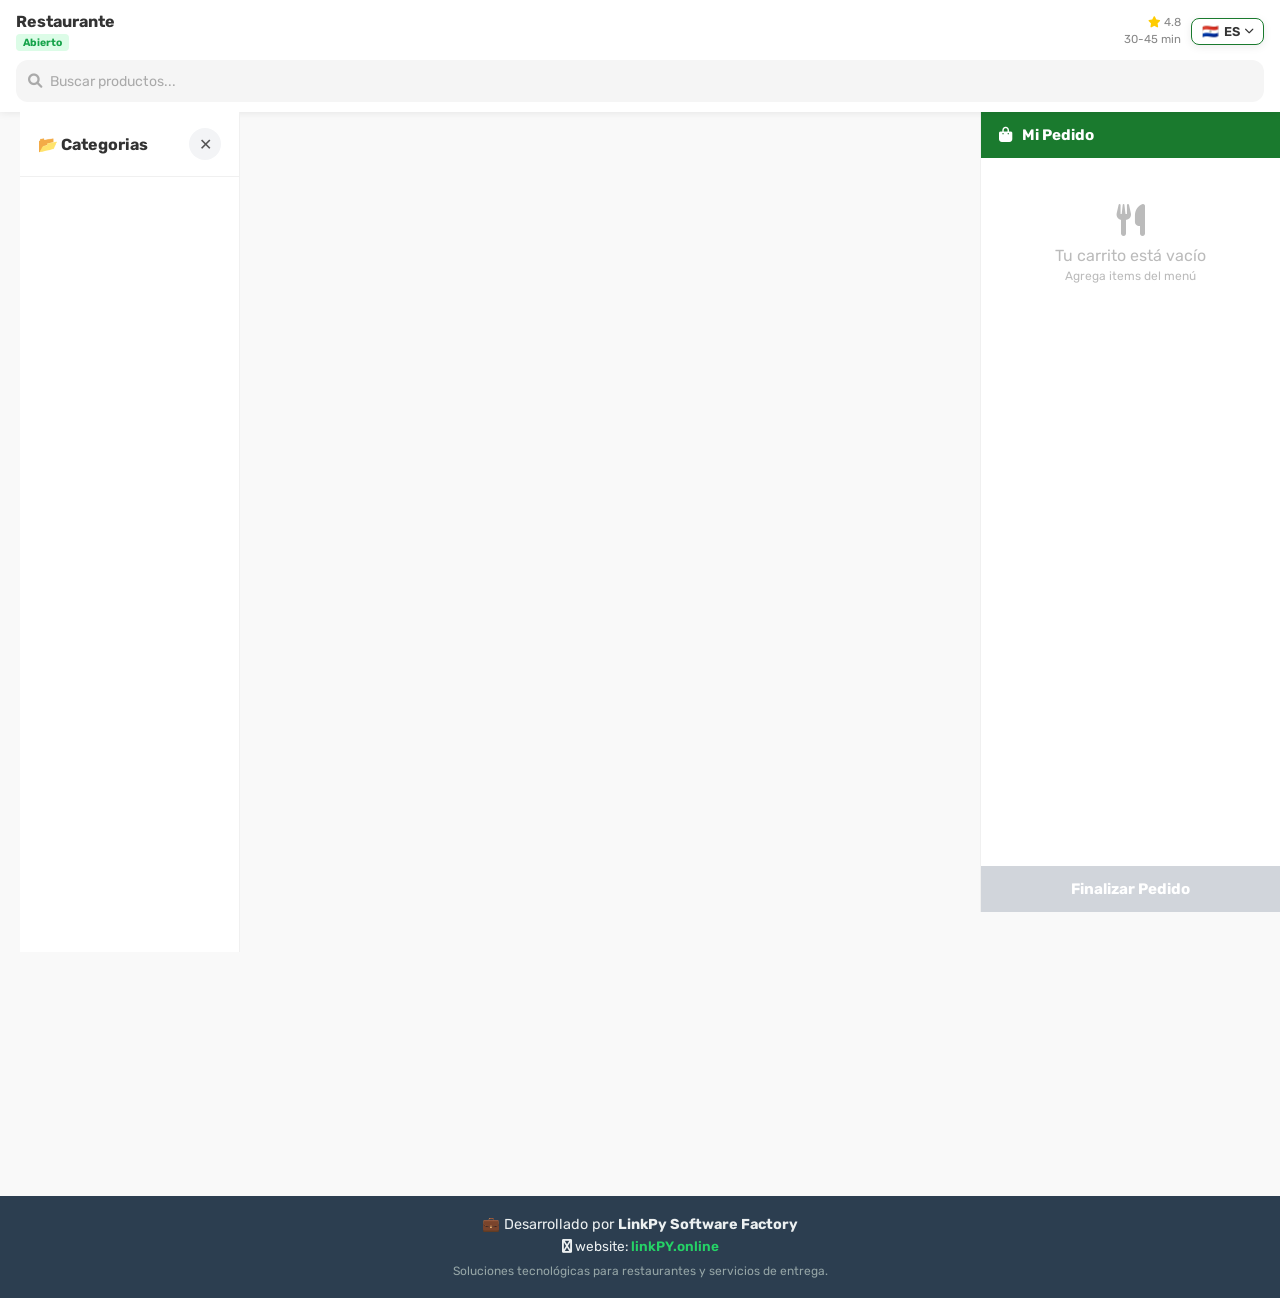
==== commit 865ed627: "h" ====
--- a/index.html
+++ b/index.html
@@ -459,12 +459,6 @@
     }, 100);
 });
 </script>
-            <div class="header-info">
-                <p><i class="fas fa-star" style="color:#fc0;"></i> 4.8</p>
-                <p>30-45 min</p>
-            </div>
-        </div>
-    </header>
 
     <!-- DESKTOP LAYOUT WRAPPER: 2 colunas (menu esquerda + carrinho direita) -->
     <div class="desktop-layout">
@@ -563,20 +557,6 @@
                 Rastrear Otro Pedido
             </button>
         </div>
-    </div>
-
-    <div id="buy-again-container" style="display: none; margin: 20px 20px 0; background: #fff; padding: 15px; border-radius: 12px; box-shadow: 0 4px 15px rgba(0,0,0,0.05); border: 1px solid #eee;">
-        <div style="display:flex; justify-content:space-between; align-items:center; margin-bottom:10px;">
-            <h3 style="margin:0; font-size:1rem; color:#333;" data-lang-key="ultimo-pedido"><i class="fas fa-history" style="color:var(--primary)"></i> Último Pedido</h3>
-            <span style="font-size:0.8rem; color:#888;" data-lang-key="ultimo-pedido-sub">¿Te gustó? ¡Pide de nuevo!</span>
-        </div>
-        
-        <ul id="last-order-list" style="list-style:none; padding:0; margin:0 0 15px 0; font-size:0.9rem; color:#555; background:#f9f9f9; padding:10px; border-radius:8px;">
-            </ul>
-
-        <button onclick="repetirPedido()" style="width:100%; padding:12px; background:var(--primary); color:white; border:none; border-radius:8px; font-weight:bold; cursor:pointer; display:flex; justify-content:center; align-items:center; gap:8px;" data-lang-key="btn-repetir">
-            <i class="fas fa-redo"></i> Agregar Todo al Carrito
-        </button>
     </div>
 
     <main class="menu-container" id="menu-content"></main>
--- a/style.css
+++ b/style.css
@@ -8,12 +8,9 @@
 
 * { margin:0; padding:0; box-sizing:border-box; font-family:'Rubik', sans-serif; -webkit-tap-highlight-color:transparent; }
 html { height: 100%; }
-body { 
-    background: var(--bg); 
-    min-height: 100vh;
-    display: flex;
-    flex-direction: column;
-    /* padding-bottom: 80px; espaço para cart-float */
+body {
+  background: var(--bg);
+  min-height: 100vh;
 }
 main.menu-container { flex: 1; }
 
@@ -402,6 +399,16 @@
   -webkit-tap-highlight-color: transparent;
 }
 .btn-comprar:active { opacity: 0.82; }
+
+/* Hover no desktop */
+@media (hover: hover) {
+  .product-item:hover {
+    transform: translateY(-3px);
+    box-shadow: 0 8px 24px rgba(0,0,0,0.12);
+  }
+  .product-item:hover .prod-img { transform: scale(1.06); }
+  .btn-comprar:hover { filter: brightness(0.9); }
+}
 
 /* ocultar desc (não cabe no card pequeno) */
 .prod-info { display: none; }
@@ -1215,97 +1222,147 @@
    ═══════════════════════════════════════════ */
 
 /* Mobile first: sidebar oculta, layout normal */
-.desktop-layout {
-    display: block;
-    max-width: 100%;
-}
-.desktop-left { display: block; }
-.desktop-right { display: none; }  /* OCULTO no mobile */
-
-/* Desktop: grid de 2 colunas */
+/* ══════════════════════════════════════════════════════════════
+   LAYOUT DESKTOP — header sticky + grid com scroll normal
+   ══════════════════════════════════════════════════════════════ */
+
+.app-header.sticky {
+  position: sticky;
+  top: 0;
+  z-index: 100;
+  width: 100%;
+  box-shadow: 0 1px 8px rgba(0,0,0,0.08);
+}
+
+/* Mobile: layout normal, scroll da página */
+.desktop-layout { display: block; width: 100%; }
+.desktop-left   { display: block; }
+.desktop-right  { display: none; }
+
+/* ── Desktop ≥ 1024px ──────────────────────────────────────── */
 @media (min-width: 1024px) {
-    .desktop-layout {
-        display: grid;
-        grid-template-columns: 1fr 340px;
-        max-width: 1200px;
-        margin: 0 auto;
-        gap: 0;
-        align-items: start;
-    }
-    .desktop-left {
-        min-width: 0;
-    }
-    .desktop-right {
-        display: flex;
-        flex-direction: column;
-        position: sticky;
-        top: 80px;
-        max-height: calc(100vh - 100px);
-        background: white;
-        border-radius: 16px;
-        box-shadow: 0 4px 24px rgba(0,0,0,0.1);
-        overflow: hidden;
-        margin: 16px 16px 0 0;
-    }
-    /* Esconde o botão flutuante no desktop */
-    .cart-float { display: none !important; }
-}
-
+
+  /* Grid 2 colunas — scroll normal da página (sem overflow:hidden no body) */
+  .desktop-layout {
+    display: grid;
+    grid-template-columns: 1fr 300px;
+    align-items: start;
+    width: 100%;
+  }
+
+  /* Coluna de conteúdo — scroll normal */
+  .desktop-left {
+    min-width: 0;
+    padding: 0 12px 40px 20px;
+  }
+
+  /* Carrinho fica sticky conforme página scrolla */
+  .desktop-right {
+    display: flex;
+    flex-direction: column;
+    position: sticky;
+    top: 88px;                      /* logo abaixo do header */
+    height: calc(100vh - 100px);
+    background: #fff;
+    border-left: 1px solid #f0f0f0;
+    overflow: hidden;
+  }
+
+  /* Esconde botão flutuante */
+  .cart-float { display: none !important; }
+
+  /* Grid: 3 colunas */
+  .product-grid { grid-template-columns: repeat(3, 1fr); gap: 14px; }
+
+  /* Cards maiores */
+  .prod-img-wrap { height: 140px; }
+  .prod-title    { font-size: 0.84rem; }
+  .prod-price    { font-size: 0.9rem; }
+  .btn-comprar   { font-size: 0.78rem; padding: 8px 6px; }
+
+  /* Hamburger sticky dentro da coluna */
+  .cat-hamburger-bar {
+    position: sticky;
+    top: 0;
+    z-index: 10;
+    background: #fff;
+    padding: 8px 0;
+    margin-bottom: 4px;
+  }
+
+  /* Banner */
+  .banner-area { border-radius: 16px; height: 180px; margin: 12px 0; }
+}
+
+/* ── Desktop largo ≥ 1440px: 4 colunas ────────────────────── */
+@media (min-width: 1440px) {
+  .desktop-layout { grid-template-columns: 1fr 320px; }
+  .product-grid   { grid-template-columns: repeat(4, 1fr); }
+  .prod-img-wrap  { height: 150px; }
+}
+
+/* ── Carrinho lateral — componentes ───────────────────────── */
 .desktop-cart-header {
-    background: var(--primary);
-    color: white;
-    padding: 16px 20px;
-    font-weight: 700;
-    font-size: 1rem;
-    display: flex;
-    align-items: center;
-    gap: 10px;
+  background: var(--primary);
+  color: #fff;
+  padding: 14px 18px;
+  font-weight: 700;
+  font-size: 0.95rem;
+  display: flex;
+  align-items: center;
+  gap: 10px;
+  flex-shrink: 0;
 }
 .desktop-cart-body {
-    flex: 1;
-    overflow-y: auto;
-    padding: 12px;
-    max-height: 380px;
-}
+  flex: 1;
+  overflow-y: auto;
+  padding: 10px 14px;
+}
+.desktop-cart-body::-webkit-scrollbar { width: 4px; }
+.desktop-cart-body::-webkit-scrollbar-thumb { background: #d1d5db; border-radius: 4px; }
+
 .desktop-cart-empty {
-    text-align: center;
-    color: #bbb;
-    padding: 40px 20px;
-}
-.desktop-cart-empty i { font-size: 2rem; display: block; margin-bottom: 10px; }
-.desktop-cart-empty small { font-size: 0.78rem; }
+  text-align: center;
+  color: #bbb;
+  padding: 36px 20px;
+}
+.desktop-cart-empty i     { font-size: 2rem; display: block; margin-bottom: 10px; }
+.desktop-cart-empty small { font-size: 0.75rem; }
+
 .desktop-cart-item {
-    display: flex;
-    justify-content: space-between;
-    align-items: flex-start;
-    padding: 8px 0;
-    border-bottom: 1px solid #f0f0f0;
-    font-size: 0.85rem;
-}
-.desktop-cart-item-name { color: #333; font-weight: 600; flex: 1; }
+  display: flex;
+  justify-content: space-between;
+  align-items: flex-start;
+  padding: 7px 0;
+  border-bottom: 1px solid #f0f0f0;
+  font-size: 0.82rem;
+}
+.desktop-cart-item-name  { color: #333; font-weight: 600; flex: 1; }
 .desktop-cart-item-price { color: var(--primary); font-weight: 700; white-space: nowrap; margin-left: 8px; }
+
 .desktop-cart-total {
-    display: flex;
-    justify-content: space-between;
-    align-items: center;
-    padding: 12px 20px;
-    border-top: 2px solid #f0f0f0;
-    font-weight: 700;
-    font-size: 1rem;
+  display: flex;
+  justify-content: space-between;
+  align-items: center;
+  padding: 10px 18px;
+  border-top: 2px solid #f0f0f0;
+  font-weight: 700;
+  font-size: 0.95rem;
+  flex-shrink: 0;
 }
 .desktop-cart-btn {
-    margin: 0;
-    padding: 14px 20px;
-    background: var(--primary);
-    color: white;
-    border: none;
-    font-size: 1rem;
-    font-weight: 700;
-    cursor: pointer;
-    transition: background 0.2s;
-}
-.desktop-cart-btn:hover:not(:disabled) { background: #c0392b; }
-.desktop-cart-btn:disabled { background: #ccc; cursor: not-allowed; }
+  padding: 14px 20px;
+  background: var(--primary);
+  color: #fff;
+  border: none;
+  font-size: 0.95rem;
+  font-weight: 700;
+  cursor: pointer;
+  transition: filter 0.2s;
+  flex-shrink: 0;
+}
+.desktop-cart-btn:hover:not(:disabled) { filter: brightness(0.92); }
+.desktop-cart-btn:disabled { background: #d1d5db; cursor: not-allowed; }
 
 /* ═══════════════════════════════════════════
    🍕 PIZZA BUILDER — UX Passo a Passo
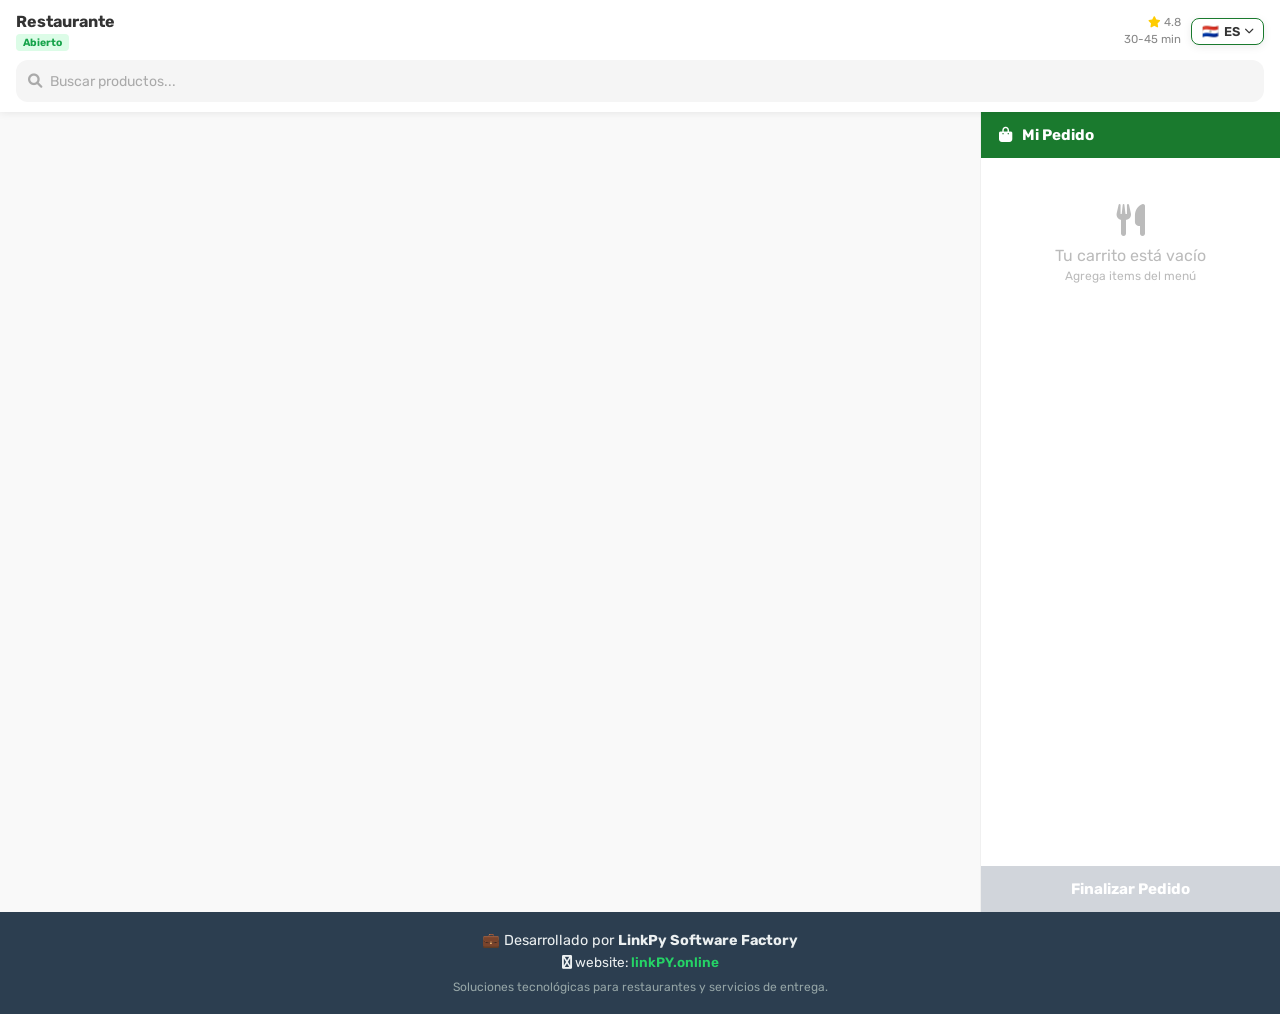
==== commit 6920dd8b: "nwew admin" ====
--- a/index.html
+++ b/index.html
@@ -473,32 +473,18 @@
         </div>
     </div>
 
-    <!-- ── HAMBURGER + GAVETA DE CATEGORIAS ──────────────────── -->
-    <div class="cat-hamburger-bar" id="cat-hamburger-bar">
-      <button class="cat-hamburger-btn" id="cat-hamburger-btn"
-        onclick="catDrawerAbrir()" aria-label="Categorias" aria-expanded="false">
-        <span class="cat-hamburger-icon">
-          <span></span><span></span><span></span>
-        </span>
-        <span class="cat-hamburger-arrow" id="cat-hamburger-arrow">›</span>
-      </button>
-      <!-- Pill da categoria ativa -->
-      <span class="cat-ativa-pill" id="cat-ativa-pill"></span>
+    <!-- ── MENU INLINE DE CATEGORIAS (scroll horizontal) ──────── -->
+    <div class="cat-inline-bar" id="cat-inline-bar">
+      <!-- Pills injetados pelo JS via renderMenu() -->
+      <div class="cat-inline-list" id="category-nav"></div>
     </div>
 
-    <!-- Overlay escuro que fecha a gaveta ao clicar fora -->
-    <div class="cat-drawer-overlay" id="cat-drawer-overlay"
-      onclick="catDrawerFechar()"></div>
-
-    <!-- Gaveta lateral de categorias -->
-    <nav class="cat-drawer" id="cat-drawer" aria-hidden="true">
-      <div class="cat-drawer-header">
-        <span>📂 Categorias</span>
-        <button class="cat-drawer-close" onclick="catDrawerFechar()"
-          aria-label="Fechar">✕</button>
-      </div>
-      <!-- Pills injetados pelo JS via renderMenu() -->
-      <div class="cat-drawer-list" id="category-nav"></div>
+    <!-- Overlay e drawer removidos — menu agora é inline -->
+    <!-- Mantemos os elementos ocultos para compatibilidade com catDrawerFechar() no JS -->
+    <div class="cat-drawer-overlay" id="cat-drawer-overlay" style="display:none!important"></div>
+    <nav class="cat-drawer" id="cat-drawer" style="display:none!important" aria-hidden="true">
+      <div class="cat-drawer-header" style="display:none"></div>
+      <div class="cat-drawer-list" id="_cat-drawer-list-compat"></div>
     </nav>
 
     <!-- ===== RASTREADOR DE PEDIDO (CARD FIXO) ===== -->
@@ -687,7 +673,7 @@
                     <input type="text" id="cli-nome" placeholder="Ej: Juan Pérez" class="input-field">
                     <span id="erro-nome" class="msg-erro-texto">El nombre es obligatorio</span>
                     
-                    <label style="font-size: 0.8rem; color: #666;" data-lang-key="label-zap">WhatsApp</label>
+                    <label style="font-size: 0.8rem; color: #666;" data-lang-key="label-zap" id="label-whatsapp-field">WhatsApp <span id="zap-obrig-badge" style="display:none;color:#e74c3c;font-weight:700">*</span> <span id="zap-opt-badge" style="font-size:0.72rem;color:#888;font-weight:400">(Opcional)</span></label>
                     <div class="row">
                         <select id="cli-ddi" class="input-field small">
                             <option value="+595">🇵🇾 +595 (PY)</option>
@@ -747,7 +733,7 @@
 
                         <div id="box-troco" class="hidden mt-10">
                             <label style="font-size: 0.8rem;" data-lang-key="label-troco">💵 ¿Con cuánto vas a pagar? <span style="color:#e74c3c">*</span></label>
-                            <input type="text" id="troco-valor" placeholder="Ej: 100.000" class="input-field" inputmode="numeric" required>
+                            <input type="text" id="troco-valor" placeholder="100.000" class="input-field" inputmode="numeric" data-mask="gs" oninput="mascaraGs(this)" autocomplete="off">
                         </div>
 
                         <!-- ===== MULTIPAGAMENTO (cards como na image 3) ===== -->
--- a/style.css
+++ b/style.css
@@ -2196,180 +2196,107 @@
    ══════════════════════════════════════════════════════════════ */
 
 /* Barra que substitui o category-nav horizontal */
-.cat-hamburger-bar {
-  display: flex;
-  align-items: center;
-  gap: 10px;
-  padding: 10px 16px;
+/* ══════════════════════════════════════════════════════════════
+   MENU INLINE DE CATEGORIAS — scroll horizontal
+   Substitui o antigo hamburguer+gaveta no app do cliente.
+   Em desktop (≥800px): sidebar vertical à esquerda (mantém).
+   ══════════════════════════════════════════════════════════════ */
+
+/* Barra inline (mobile) */
+.cat-inline-bar {
+  width: 100%;
   background: #fff;
-  border-bottom: 1px solid #f0f0f0;
+  border-bottom: 1.5px solid #f0f0f0;
   position: sticky;
   top: 0;
   z-index: 95;
-  box-shadow: 0 2px 8px rgba(0,0,0,0.04);
-}
-
-/* Botão hambúrguer */
-.cat-hamburger-btn {
-  display: flex;
+  box-shadow: 0 2px 10px rgba(0,0,0,0.06);
+  overflow: hidden;
+}
+
+/* Lista horizontal com scroll */
+.cat-inline-list {
+  display: flex;
+  flex-direction: row;
   align-items: center;
-  gap: 8px;
+  gap: 6px;
+  padding: 10px 14px;
+  overflow-x: auto;
+  scroll-behavior: smooth;
+  -webkit-overflow-scrolling: touch;
+  /* Oculta scrollbar mas mantém funcionalidade */
+  scrollbar-width: none;
+  -ms-overflow-style: none;
+}
+.cat-inline-list::-webkit-scrollbar { display: none; }
+
+/* Pill individual (reusa .cat-drawer-pill semântica mas novo visual) */
+.cat-drawer-pill {
+  display: inline-flex;
+  align-items: center;
+  gap: 5px;
+  padding: 7px 14px;
+  border-radius: 20px;
+  border: 1.5px solid #e5e7eb;
+  background: #fafafa;
+  text-align: center;
+  font-size: 0.83rem;
+  font-weight: 600;
+  color: #555;
+  cursor: pointer;
+  white-space: nowrap;
+  flex-shrink: 0;
+  transition: background 0.15s, border-color 0.15s, color 0.15s, transform 0.1s;
+}
+.cat-drawer-pill:hover {
+  background: #f0fdf4;
+  border-color: var(--primary, #1a7a2e);
+  color: var(--primary, #1a7a2e);
+}
+.cat-drawer-pill.active {
   background: var(--primary, #1a7a2e);
+  border-color: var(--primary, #1a7a2e);
   color: #fff;
-  border: none;
-  border-radius: 10px;
-  padding: 9px 14px;
-  font-size: 0.88rem;
-  font-weight: 700;
-  cursor: pointer;
+  font-weight: 700;
+  box-shadow: 0 2px 8px rgba(26,122,46,0.25);
+}
+.cat-drawer-pill:active { transform: scale(0.96); }
+
+/* Divider "Cardápio" — vira separador vertical na barra inline */
+.cat-drawer-divider {
+  font-size: 0.68rem;
+  font-weight: 700;
+  letter-spacing: 0.06em;
+  text-transform: uppercase;
+  color: #cbd5e1;
+  padding: 0 6px;
   flex-shrink: 0;
-  transition: filter 0.15s;
-}
-.cat-hamburger-btn:active { filter: brightness(0.88); }
-
-/* Ícone de 3 linhas */
-.cat-hamburger-icon {
-  display: flex;
-  flex-direction: column;
-  gap: 4px;
-  width: 18px;
-}
-.cat-hamburger-icon span {
-  display: block;
-  height: 2px;
-  background: #fff;
-  border-radius: 2px;
-  transition: transform 0.2s;
-}
-
-.cat-hamburger-label { white-space: nowrap; }
-
-.cat-hamburger-arrow {
-  font-size: 1.1rem;
-  transition: transform 0.2s ease;
-  opacity: 0.8;
-}
-
-/* Pill da categoria ativa na barra */
-.cat-ativa-pill {
-  font-size: 0.8rem;
-  font-weight: 600;
-  color: var(--primary, #1a7a2e);
-  background: #ecfdf5;
-  border: 1.5px solid #a7f3d0;
-  border-radius: 20px;
-  padding: 4px 12px;
-  white-space: nowrap;
-  overflow: hidden;
-  text-overflow: ellipsis;
-  max-width: 160px;
-}
-.cat-ativa-pill:empty { display: none; }
-
-/* ── Overlay escuro ── */
-.cat-drawer-overlay {
-  display: none;
-  position: fixed;
-  inset: 0;
-  background: rgba(0,0,0,0.45);
-  z-index: 199;
-  backdrop-filter: blur(1px);
-}
-.cat-drawer-overlay.visible { display: block; }
-
-/* ── Gaveta lateral ── */
-.cat-drawer {
-  position: fixed;
-  top: 0;
-  left: 0;
-  bottom: 0;
-  width: min(280px, 80vw);
-  background: #fff;
-  z-index: 200;
-  transform: translateX(-100%);
-  transition: transform 0.28s cubic-bezier(0.4, 0, 0.2, 1);
-  display: flex;
-  flex-direction: column;
-  box-shadow: 4px 0 20px rgba(0,0,0,0.12);
-  overscroll-behavior: contain;
-}
-.cat-drawer.open { transform: translateX(0); }
-
-/* Cabeçalho da gaveta */
-.cat-drawer-header {
-  display: flex;
-  justify-content: space-between;
+  user-select: none;
+  border-left: 1.5px solid #e5e7eb;
+  height: 20px;
+  display: inline-flex;
   align-items: center;
-  padding: 16px 18px;
-  font-weight: 700;
-  font-size: 1rem;
-  border-bottom: 1px solid #f0f0f0;
-  color: var(--dark, #333);
-  flex-shrink: 0;
-}
-.cat-drawer-close {
-  background: #f3f4f6;
-  border: none;
-  border-radius: 50%;
-  width: 32px;
-  height: 32px;
-  font-size: 1rem;
-  cursor: pointer;
-  display: flex;
-  align-items: center;
-  justify-content: center;
-  color: #555;
-}
-
-/* Lista de pills na gaveta */
-.cat-drawer-list {
-  flex: 1;
-  overflow-y: auto;
-  padding: 12px 12px 24px;
-  display: flex;
-  flex-direction: column;
-  gap: 4px;
-}
-
-/* Pill individual dentro da gaveta */
-.cat-drawer-pill {
-  display: flex;
-  align-items: center;
-  gap: 10px;
-  padding: 12px 14px;
-  border-radius: 10px;
-  border: none;
-  background: transparent;
-  text-align: left;
-  font-size: 0.9rem;
-  font-weight: 500;
-  color: #444;
-  cursor: pointer;
-  transition: background 0.15s;
-  width: 100%;
-}
-.cat-drawer-pill:hover  { background: #f3f4f6; }
-.cat-drawer-pill.active {
-  background: #ecfdf5;
-  color: var(--primary, #1a7a2e);
-  font-weight: 700;
-}
-
-/* Em telas largas (desktop): a gaveta fica aberta como sidebar */
+}
+
+/* Oculta elementos do antigo hamburguer (se remanescentes) */
+.cat-hamburger-bar,
+.cat-drawer-overlay,
+.cat-drawer-close,
+.cat-drawer-header { display: none !important; }
+
+/* Em telas largas (desktop): a lista vira coluna vertical */
 @media (min-width: 800px) {
-  .cat-drawer-overlay { display: none !important; }
-  .cat-drawer {
-    position: sticky;
-    top: 60px;
-    height: calc(100vh - 60px);
-    transform: none;
-    box-shadow: none;
-    border-right: 1px solid #f0f0f0;
-    width: 220px;
-    flex-shrink: 0;
+  .cat-inline-bar {
+    display: none; /* No desktop o layout usa a sidebar do desktop-layout */
   }
-  .cat-hamburger-bar { display: none; }
-}
+}
+
+/* Barra hamburguer legado — nunca exibir */
+.cat-hamburger-btn,
+.cat-hamburger-icon,
+.cat-hamburger-arrow,
+.cat-ativa-pill { display: none !important; }
+
 
 /* ══════════════════════════════════════════════════════════════
    8. PROMOÇÃO + UNIDADE + DESTAQUE — badges no app do cliente
@@ -2463,16 +2390,7 @@
   50%       { opacity: 0.55; }
 }
 
-/* Divisor de grupo na gaveta ("Cardápio") */
-.cat-drawer-divider {
-  font-size: 0.7rem;
-  font-weight: 700;
-  letter-spacing: 0.08em;
-  text-transform: uppercase;
-  color: #9ca3af;
-  padding: 16px 14px 6px;
-  user-select: none;
-}
+/* Divisor de grupo na barra inline ("Cardápio") — já definido no bloco de menu inline acima */
 
 /* ══════════════════════════════════════════════════════════════
    9. BOTÃO "VER MAIS" (paginação)
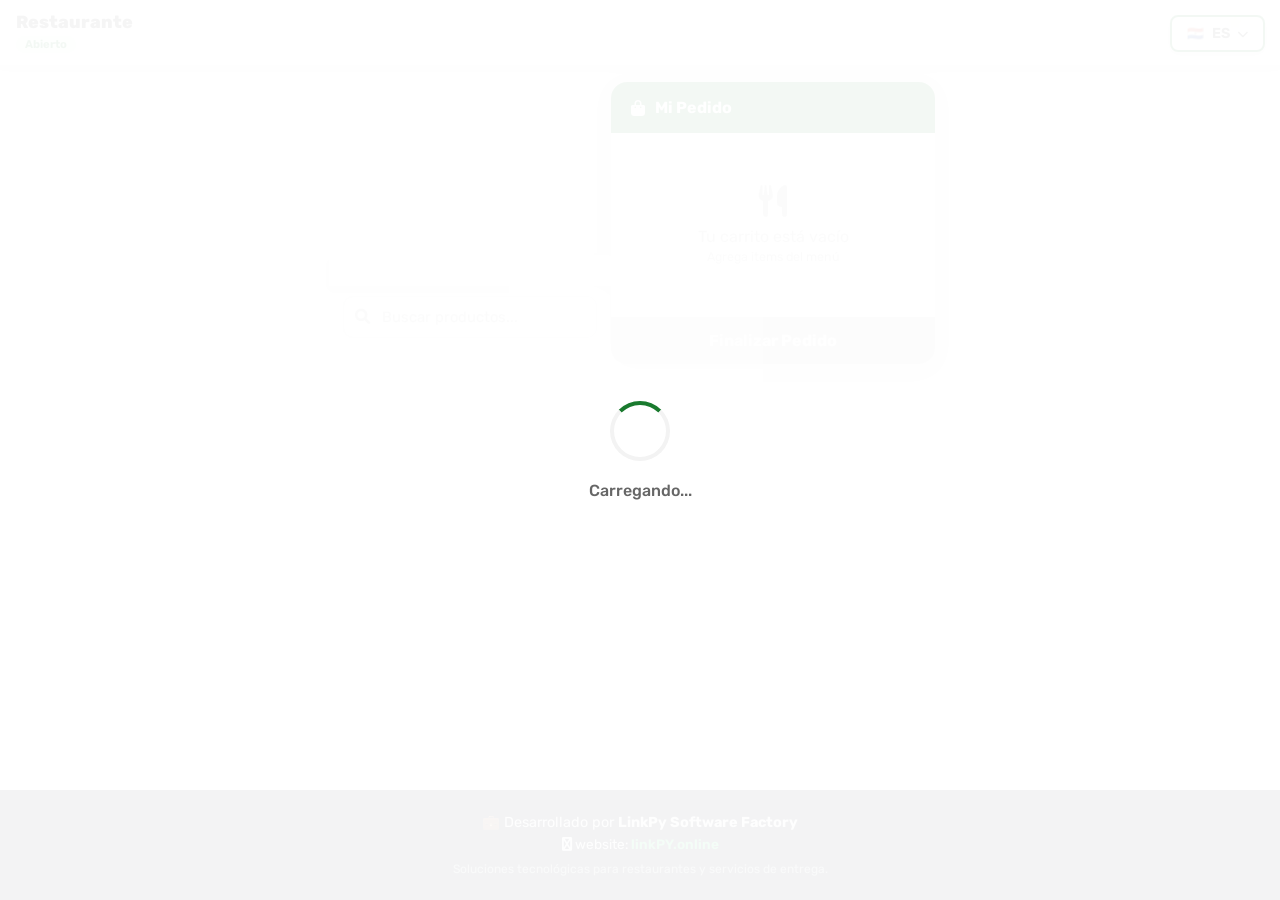
==== commit 5aa9ff05: "atualização" ====
--- a/index.html
+++ b/index.html
@@ -44,71 +44,73 @@
     @keyframes spin { 0% { transform: rotate(0deg); } 100% { transform: rotate(360deg); } }
   </style>
   <header class="app-header sticky">
-    <!-- Linha 1: Logo + nome + status + idioma -->
-    <div class="header-top">
-      <div class="logo-area">
-        <img id="logo-app" src="" alt="Logo" style="display:none;forced-color-adjust:none;filter:none">
-        <div class="store-details">
-          <h1 id="nome-loja-app">Restaurante</h1>
-          <span class="badge-status open" data-lang-key="header-aberto">Abierto</span>
-        </div>
-      </div>
-      <div style="display:flex;align-items:center;gap:10px;">
-        <div class="header-info">
-          <p><i class="fas fa-star" style="color:#fc0;font-size:0.7rem"></i> 4.8</p>
-          <p>30-45 min</p>
-        </div>
-        <!-- Seletor de idioma compacto -->
-        <div class="language-selector" style="position:relative;z-index:1000;">
-          <button id="btn-idioma" onclick="toggleLanguageMenu()" style="background:rgba(255,255,255,0.95);border:1.5px solid var(--primary);padding:5px 10px;border-radius:8px;cursor:pointer;display:flex;align-items:center;gap:5px;font-weight:600;color:#333;box-shadow:0 2px 8px rgba(0,0,0,0.08);">
-            <span id="current-lang-flag">🇵🇾</span>
-            <span id="current-lang-code" style="font-size:0.8rem;">ES</span>
-            <i class="fas fa-chevron-down" style="font-size:0.6rem;"></i>
-          </button>
-          <div id="language-menu" style="display:none;position:absolute;top:calc(100% + 8px);right:0;background:white;border-radius:12px;box-shadow:0 8px 24px rgba(0,0,0,0.15);min-width:180px;overflow:hidden;z-index:1001;">
-            <button onclick="changeLanguage('es')" style="width:100%;text-align:left;padding:10px 14px;border:none;background:none;cursor:pointer;display:flex;align-items:center;gap:10px;transition:all 0.2s;">
-              <span style="font-size:1.3rem">🇵🇾</span>
-              <div><div style="font-weight:600;color:#333;font-size:0.88rem">Español</div><div style="font-size:0.7rem;color:#999">Paraguay</div></div>
-            </button>
-            <button onclick="changeLanguage('pt')" style="width:100%;text-align:left;padding:10px 14px;border:none;background:none;cursor:pointer;display:flex;align-items:center;gap:10px;transition:all 0.2s;">
-              <span style="font-size:1.3rem">🇧🇷</span>
-              <div><div style="font-weight:600;color:#333;font-size:0.88rem">Português</div><div style="font-size:0.7rem;color:#999">Brasil</div></div>
-            </button>
-            <button onclick="changeLanguage('en')" style="width:100%;text-align:left;padding:10px 14px;border:none;background:none;cursor:pointer;display:flex;align-items:center;gap:10px;transition:all 0.2s;">
-              <span style="font-size:1.3rem">🇺🇸</span>
-              <div><div style="font-weight:600;color:#333;font-size:0.88rem">English</div><div style="font-size:0.7rem;color:#999">United States</div></div>
-            </button>
-            <button onclick="changeLanguage('de')" style="width:100%;text-align:left;padding:10px 14px;border:none;background:none;cursor:pointer;display:flex;align-items:center;gap:10px;transition:all 0.2s;">
-              <span style="font-size:1.3rem">🇩🇪</span>
-              <div><div style="font-weight:600;color:#333;font-size:0.88rem">Deutsch</div><div style="font-size:0.7rem;color:#999">Deutschland</div></div>
-            </button>
-          </div>
-        </div>
-      </div>
+        <div class="header-content">
+            <div class="logo-area">
+                <img id="logo-app" src="" alt="Logo" style="display:none;forced-color-adjust:none;filter:none">
+                <div class="store-details">
+                    <h1 id="nome-loja-app">Restaurante</h1>
+                    <span class="badge-status open" data-lang-key="header-aberto">Abierto</span>
+                </div>
+            </div>
+            <div class="language-selector" style="position:absolute; top:15px; right:15px; z-index:1000;">
+    <button id="btn-idioma" onclick="toggleLanguageMenu()" style="background:rgba(255,255,255,0.95); border:2px solid var(--primary); padding:8px 15px; border-radius:8px; cursor:pointer; display:flex; align-items:center; gap:8px; font-weight:600; color:#333; box-shadow:0 2px 8px rgba(0,0,0,0.1);">
+        <span id="current-lang-flag">🇵🇾</span>
+        <span id="current-lang-code" style="font-size:0.9rem;">ES</span>
+        <i class="fas fa-chevron-down" style="font-size:0.7rem;"></i>
+    </button>
+    
+    <div id="language-menu" style="display:none; position:absolute; top:calc(100% + 8px); right:0; background:white; border-radius:12px; box-shadow:0 8px 24px rgba(0,0,0,0.15); min-width:200px; overflow:hidden; z-index:1001;">
+        <button onclick="changeLanguage('es')" style="width:100%; text-align:left; padding:12px 15px; border:none; background:none; cursor:pointer; display:flex; align-items:center; gap:12px; transition:all 0.2s;">
+            <span style="font-size:1.5rem">🇵🇾</span>
+            <div style="flex:1">
+                <div style="font-weight:600; color:#333">Español</div>
+                <div style="font-size:0.75rem; color:#999">Paraguay</div>
+            </div>
+        </button>
+        
+        <button onclick="changeLanguage('pt')" style="width:100%; text-align:left; padding:12px 15px; border:none; background:none; cursor:pointer; display:flex; align-items:center; gap:12px; transition:all 0.2s;">
+            <span style="font-size:1.5rem">🇧🇷</span>
+            <div style="flex:1">
+                <div style="font-weight:600; color:#333">Português</div>
+                <div style="font-size:0.75rem; color:#999">Brasil</div>
+            </div>
+        </button>
+        
+        <button onclick="changeLanguage('en')" style="width:100%; text-align:left; padding:12px 15px; border:none; background:none; cursor:pointer; display:flex; align-items:center; gap:12px; transition:all 0.2s;">
+            <span style="font-size:1.5rem">🇺🇸</span>
+            <div style="flex:1">
+                <div style="font-weight:600; color:#333">English</div>
+                <div style="font-size:0.75rem; color:#999">United States</div>
+            </div>
+        </button>
+        
+        <button onclick="changeLanguage('de')" style="width:100%; text-align:left; padding:12px 15px; border:none; background:none; cursor:pointer; display:flex; align-items:center; gap:12px; transition:all 0.2s;">
+            <span style="font-size:1.5rem">🇩🇪</span>
+            <div style="flex:1">
+                <div style="font-weight:600; color:#333">Deutsch</div>
+                <div style="font-size:0.75rem; color:#999">Deutschland</div>
+            </div>
+        </button>
     </div>
-
-    <!-- Linha 2: Barra de Busca -->
-    <div class="header-search-bar">
-      <i class="fas fa-search header-search-icon"></i>
-      <input
-        type="search"
-        id="search-input"
-        class="header-search-input"
-        placeholder="Buscar productos..."
-        autocomplete="off"
-        oninput="filtrarProdutos(this.value)"
-      >
-      <button class="header-search-clear" id="search-clear-btn" onclick="limparBusca()" style="display:none" aria-label="Limpar">
-        <i class="fas fa-times"></i>
-      </button>
-    </div>
-
-    <!-- CSS para o seletor de idioma -->
-    <style>
-      #language-menu button:hover { background: #f8f9fa !important; }
-    </style>
-  </header>
-
+</div>
+
+<!-- CSS para o seletor de idioma -->
+<style>
+#language-menu button:hover {
+    background: #f8f9fa !important;
+}
+
+@media (max-width: 768px) {
+    .language-selector {
+        top: 10px;
+        right: 10px;
+    }
+    #btn-idioma {
+        padding: 6px 10px !important;
+        font-size: 0.9rem;
+    }
+}
+</style>
 
 <!-- CSS para o botão de idioma -->
 <style>
@@ -459,6 +461,12 @@
     }, 100);
 });
 </script>
+            <div class="header-info">
+                <p><i class="fas fa-star" style="color:#fc0;"></i> 4.8</p>
+                <p>30-45 min</p>
+            </div>
+        </div>
+    </header>
 
     <!-- DESKTOP LAYOUT WRAPPER: 2 colunas (menu esquerda + carrinho direita) -->
     <div class="desktop-layout">
@@ -473,19 +481,13 @@
         </div>
     </div>
 
-    <!-- ── MENU INLINE DE CATEGORIAS (scroll horizontal) ──────── -->
-    <div class="cat-inline-bar" id="cat-inline-bar">
-      <!-- Pills injetados pelo JS via renderMenu() -->
-      <div class="cat-inline-list" id="category-nav"></div>
+    <nav class="category-nav" id="category-nav"></nav>
+
+    <!-- BARRA DE BUSCA -->
+    <div class="search-bar-wrap" id="search-bar-wrap" style="margin-top:10px;">
+      <i class="fas fa-search search-icon"></i>
+      <input type="text" id="search-input" placeholder="Buscar productos..." oninput="filtrarProdutos(this.value)">
     </div>
-
-    <!-- Overlay e drawer removidos — menu agora é inline -->
-    <!-- Mantemos os elementos ocultos para compatibilidade com catDrawerFechar() no JS -->
-    <div class="cat-drawer-overlay" id="cat-drawer-overlay" style="display:none!important"></div>
-    <nav class="cat-drawer" id="cat-drawer" style="display:none!important" aria-hidden="true">
-      <div class="cat-drawer-header" style="display:none"></div>
-      <div class="cat-drawer-list" id="_cat-drawer-list-compat"></div>
-    </nav>
 
     <!-- ===== RASTREADOR DE PEDIDO (CARD FIXO) ===== -->
     <div id="track-order-card" style="display: none; margin: 20px; background: linear-gradient(135deg, #667eea 0%, #764ba2 100%); padding: 20px; border-radius: 16px; box-shadow: 0 8px 20px rgba(102, 126, 234, 0.3); color: white;">
@@ -543,6 +545,20 @@
                 Rastrear Otro Pedido
             </button>
         </div>
+    </div>
+
+    <div id="buy-again-container" style="display: none; margin: 20px 20px 0; background: #fff; padding: 15px; border-radius: 12px; box-shadow: 0 4px 15px rgba(0,0,0,0.05); border: 1px solid #eee;">
+        <div style="display:flex; justify-content:space-between; align-items:center; margin-bottom:10px;">
+            <h3 style="margin:0; font-size:1rem; color:#333;" data-lang-key="ultimo-pedido"><i class="fas fa-history" style="color:var(--primary)"></i> Último Pedido</h3>
+            <span style="font-size:0.8rem; color:#888;" data-lang-key="ultimo-pedido-sub">¿Te gustó? ¡Pide de nuevo!</span>
+        </div>
+        
+        <ul id="last-order-list" style="list-style:none; padding:0; margin:0 0 15px 0; font-size:0.9rem; color:#555; background:#f9f9f9; padding:10px; border-radius:8px;">
+            </ul>
+
+        <button onclick="repetirPedido()" style="width:100%; padding:12px; background:var(--primary); color:white; border:none; border-radius:8px; font-weight:bold; cursor:pointer; display:flex; justify-content:center; align-items:center; gap:8px;" data-lang-key="btn-repetir">
+            <i class="fas fa-redo"></i> Agregar Todo al Carrito
+        </button>
     </div>
 
     <main class="menu-container" id="menu-content"></main>
@@ -640,7 +656,7 @@
                     <div id="cupom-msg"></div>
                 </div>
                 
-                <div class="upsell-area mt-10">
+                <div class="upsell-area mt-10" style="display:none;">
                     <h4 style="margin-bottom:10px; font-size:0.9rem; color:#666;" data-lang-key="turbine">Bebidas & Extras</h4>
                     <div id="lista-upsell" class="scroll-horizontal"></div>
                 </div>
@@ -656,15 +672,7 @@
                         <button id="btn-retirada" onclick="mudarModoEntrega('retirada')">
                             <i class="fas fa-store"></i> <span data-lang-key="retiro">Retiro</span>
                         </button>
-                        <button id="btn-local" onclick="mudarModoEntrega('local')">
-                            <i class="fas fa-utensils"></i> <span data-lang-key="btn-local">Comer aqui</span>
-                        </button>
                     </div>
-                </div>
-
-                <div class="upsell-section">
-                    <h4 data-lang-key="turbine">Turbine su pedido 🥤</h4>
-                    <div id="upsell-list" class="upsell-scroller"></div>
                 </div>
 
                 <div class="form-section">
@@ -673,7 +681,8 @@
                     <input type="text" id="cli-nome" placeholder="Ej: Juan Pérez" class="input-field">
                     <span id="erro-nome" class="msg-erro-texto">El nombre es obligatorio</span>
                     
-                    <label style="font-size: 0.8rem; color: #666;" data-lang-key="label-zap" id="label-whatsapp-field">WhatsApp <span id="zap-obrig-badge" style="display:none;color:#e74c3c;font-weight:700">*</span> <span id="zap-opt-badge" style="font-size:0.72rem;color:#888;font-weight:400">(Opcional)</span></label>
+                    <label id="label-whatsapp-field" style="font-size: 0.8rem; color: #666;" data-lang-key="label-zap">WhatsApp <span id="zap-req-badge" style="display:none;color:#e74c3c;font-size:0.75rem;font-weight:700">* obrigatório para Pix/Alias</span></label>
+                    <span id="zap-hint-field" style="display:none;font-size:0.72rem;color:#e67e22;margin-bottom:6px;display:none">📱 Informe seu WhatsApp para receber os dados de pagamento</span>
                     <div class="row">
                         <select id="cli-ddi" class="input-field small">
                             <option value="+595">🇵🇾 +595 (PY)</option>
@@ -733,7 +742,7 @@
 
                         <div id="box-troco" class="hidden mt-10">
                             <label style="font-size: 0.8rem;" data-lang-key="label-troco">💵 ¿Con cuánto vas a pagar? <span style="color:#e74c3c">*</span></label>
-                            <input type="text" id="troco-valor" placeholder="100.000" class="input-field" inputmode="numeric" data-mask="gs" oninput="mascaraGs(this)" autocomplete="off">
+                            <input type="text" id="troco-valor" placeholder="Ej: 100.000" class="input-field" inputmode="numeric" required>
                         </div>
 
                         <!-- ===== MULTIPAGAMENTO (cards como na image 3) ===== -->
--- a/style.css
+++ b/style.css
@@ -8,120 +8,90 @@
 
 * { margin:0; padding:0; box-sizing:border-box; font-family:'Rubik', sans-serif; -webkit-tap-highlight-color:transparent; }
 html { height: 100%; }
-body {
-  background: var(--bg);
-  min-height: 100vh;
+body { 
+    background: var(--bg); 
+    min-height: 100vh;
+    display: flex;
+    flex-direction: column;
+    /* padding-bottom: 80px; espaço para cart-float */
 }
 main.menu-container { flex: 1; }
 
 /* Header */
-/* ══════════════════════════════════════════════════════════════
-   HEADER NOVO — logo + busca integrada
-   ══════════════════════════════════════════════════════════════ */
 .app-header {
-  position: relative;
-  background: #fff;
-  padding: 12px 16px 10px;
-  z-index: 80;
-  box-shadow: 0 1px 0 #f0f0f0;
-}
-
-/* Linha 1: logo + status + idioma */
-.header-top {
-  display: flex;
-  align-items: center;
-  justify-content: space-between;
-  margin-bottom: 10px;
-}
-
-.header-content { display: flex; justify-content: space-between; align-items: center; }
-.logo-area { display: flex; align-items: center; gap: 10px; }
-.logo-area img {
-  width: 40px;
-  height: 40px;
-  border-radius: 50%;
-  object-fit: contain;
-  forced-color-adjust: none;
-  filter: none !important;
-}
-.store-details h1 { font-size: 1rem; color: var(--dark); font-weight: 700; }
+    position: relative;
+    background: #fff;
+    padding: 12px 16px;
+    z-index: 80;
+    border-bottom: 1px solid #f0f0f0;
+    box-shadow: 0 2px 8px rgba(0,0,0,0.06);
+}
+.header-content {
+    display: flex;
+    justify-content: space-between;
+    align-items: center;
+    gap: 10px;
+}
+.logo-area {
+    display: flex;
+    align-items: center;
+    gap: 12px;
+    flex: 1;
+    min-width: 0;
+}
+/* Logo circular — tamanho generoso como na referência */
+#logo-app {
+    width: 56px;
+    height: 56px;
+    border-radius: 50%;
+    object-fit: cover;
+    border: 2px solid #f0f0f0;
+    flex-shrink: 0;
+    background: #f3f4f6;
+    forced-color-adjust: none;
+    -webkit-filter: none !important;
+    filter: none !important;
+}
+.store-details {
+    display: flex;
+    flex-direction: column;
+    gap: 3px;
+    min-width: 0;
+}
+.store-details h1 {
+    font-size: 1.1rem;
+    font-weight: 800;
+    color: var(--dark, #1a1a1a);
+    white-space: nowrap;
+    overflow: hidden;
+    text-overflow: ellipsis;
+    margin: 0;
+    line-height: 1.2;
+}
 .badge-status {
-  font-size: 0.65rem;
-  font-weight: 700;
-  padding: 2px 7px;
-  border-radius: 4px;
-  transition: all 0.3s ease;
-}
-.badge-status.open   { color: #16a34a; background: #dcfce7; }
+    font-size: 0.7rem;
+    font-weight: 700;
+    padding: 2px 9px;
+    border-radius: 20px;
+    display: inline-block;
+    width: fit-content;
+}
+.badge-status.open   { color: #1a7a2e; background: #e6ffea; }
 .badge-status.closed { color: #c0392b; background: #ffebee; }
-.header-info p { font-size: 0.72rem; color: var(--gray); text-align: right; line-height: 1.5; }
-
-/* ── Barra de busca ────────────────────────────────────────── */
-.header-search-bar {
-  display: flex;
-  align-items: center;
-  background: #f5f5f5;
-  border-radius: 12px;
-  padding: 0 12px;
-  gap: 8px;
-  height: 42px;
-  transition: box-shadow 0.2s, background 0.2s;
-}
-.header-search-bar:focus-within {
-  background: #fff;
-  box-shadow: 0 0 0 2px var(--primary);
-}
-.header-search-icon {
-  color: #aaa;
-  font-size: 0.9rem;
-  flex-shrink: 0;
-  transition: color 0.2s;
-}
-.header-search-bar:focus-within .header-search-icon {
-  color: var(--primary);
-}
-.header-search-input {
-  flex: 1;
-  border: none;
-  background: transparent;
-  font-size: 0.88rem;
-  color: #333;
-  outline: none;
-  font-family: 'Rubik', sans-serif;
-  min-width: 0;
-}
-.header-search-input::placeholder { color: #aaa; }
-.header-search-clear {
-  background: none;
-  border: none;
-  color: #aaa;
-  cursor: pointer;
-  padding: 4px;
-  font-size: 0.85rem;
-  flex-shrink: 0;
-  line-height: 1;
-}
-
-/* ── Resultados de busca ──────────────────────────────────── */
-#search-results-section {
-  padding: 12px 12px 0;
-  display: none;
-}
-#search-results-section.visible { display: block; }
-.search-results-title {
-  font-size: 0.78rem;
-  font-weight: 600;
-  color: #888;
-  text-transform: uppercase;
-  letter-spacing: 0.05em;
-  margin-bottom: 8px;
-  padding: 0 2px;
-}
-.search-no-results {
-  text-align: center;
-  padding: 32px 16px;
-  color: #aaa;
-  font-size: 0.9rem;
+/* Info direita: estrela + tempo */
+.header-info {
+    display: flex;
+    flex-direction: column;
+    align-items: flex-end;
+    gap: 2px;
+    flex-shrink: 0;
+}
+.header-info p {
+    font-size: 0.78rem;
+    color: var(--gray, #777);
+    text-align: right;
+    margin: 0;
+    line-height: 1.3;
 }
 
 /* Banner */
@@ -234,189 +204,211 @@
     box-shadow: 0 4px 12px rgba(0,0,0,0.1);
 }
 
-/* ══════════════════════════════════════════════════════════════
-   MENU — Grid de 2 colunas (mobile-first)
-   ══════════════════════════════════════════════════════════════ */
-.menu-container { padding: 0 12px; }
-.section-title {
-  margin: 22px 0 12px;
-  font-size: 1.1rem;
-  font-weight: 700;
-  color: var(--dark);
-  text-transform: capitalize;
-  padding: 0 4px;
-}
-
-/* Wrapper grid — 2 colunas */
-.product-grid {
-  display: grid;
-  grid-template-columns: 1fr 1fr;
-  gap: 10px;
-  margin-bottom: 4px;
-}
-
-/* Card vertical */
+/* Menu */
+.menu-container { padding: 0 14px; }
+.section-title { margin: 22px 0 14px; font-size: 1.1rem; font-weight: 800; color: #1a1a1a; text-transform: capitalize; display: flex; align-items: center; gap: 8px; }
+
+/* ─── 2-column product grid ─── */
+/* ═══════════════════════════════════════════════
+   GRID DE PRODUTOS
+   ═══════════════════════════════════════════════ */
+.products-grid {
+    display: grid;
+    grid-template-columns: 1fr 1fr;
+    gap: 12px;
+    padding: 0 2px;
+    margin-bottom: 8px;
+}
+
+/* ── Card vertical ────────────────────────────── */
 .product-item {
-  background: #fff;
-  border-radius: 14px;
-  overflow: hidden;
-  display: flex;
-  flex-direction: column;
-  box-shadow: 0 2px 10px rgba(0,0,0,0.07);
-  cursor: pointer;
-  position: relative;
-  transition: transform 0.14s ease, box-shadow 0.14s ease;
-  /* reset legado */
-  padding: 0;
-  margin-bottom: 0;
-  gap: 0;
-}
-.product-item:active {
-  transform: scale(0.97);
-  box-shadow: 0 1px 4px rgba(0,0,0,0.1);
-}
-
-/* Imagem — altura fixa compacta */
-.prod-img-wrap {
-  position: relative;
-  width: 100%;
-  height: 80px;
-  overflow: hidden;
-  background: #f3f4f6;
-  flex-shrink: 0;
+    background: #fff;
+    border-radius: 16px;
+    padding: 0;
+    margin-bottom: 0;
+    display: flex !important;
+    flex-direction: column !important;
+    align-items: stretch !important;
+    gap: 0 !important;
+    box-shadow: 0 2px 12px rgba(0,0,0,0.07);
+    cursor: pointer;
+    transition: transform .18s ease, box-shadow .18s ease;
+    border: 1px solid #efefef;
+    position: relative;
+    overflow: hidden;
+    width: 100%;
+    min-width: 0;
+}
+.product-item:active { transform: scale(0.97) !important; }
+.product-item:hover  { transform: translateY(-3px) !important; box-shadow: 0 8px 24px rgba(0,0,0,0.12) !important; }
+.product-item--promo { border-color: #fce8e8; }
+
+/* ── Imagem — proporção retangular ────────────── */
+.prod-img-container {
+    position: relative;
+    width: 100%;
+    padding-top: 72%;
+    overflow: hidden;
+    border-radius: 16px 16px 0 0;
+    background: #f3f4f6;
+    flex-shrink: 0;
 }
 .prod-img {
-  width: 100%;
-  height: 100%;
-  object-fit: cover;
-  display: block;
-  transition: transform 0.3s ease;
-}
-.product-item:active .prod-img { transform: scale(1.04); }
-
-/* Badges sobrepostos na imagem */
+    position: absolute !important;
+    top: 0; left: 0;
+    width: 100%; height: 100%;
+    object-fit: cover;
+    display: block;
+    transition: transform .3s ease;
+}
+.product-item:hover .prod-img { transform: scale(1.04); }
+
+/* ── Botão favorito (coração) ─────────────────── */
+.prod-btn-fav {
+    position: absolute;
+    top: 8px; right: 8px;
+    width: 30px; height: 30px;
+    background: rgba(255,255,255,0.92);
+    border: none;
+    border-radius: 50%;
+    display: flex; align-items: center; justify-content: center;
+    font-size: 0.85rem;
+    cursor: pointer;
+    box-shadow: 0 2px 6px rgba(0,0,0,0.14);
+    z-index: 6;
+    transition: transform .15s;
+}
+.prod-btn-fav:active { transform: scale(0.9); }
+
+/* ── Badge -15% vermelho (canto superior direito) */
+.prod-badge-discount {
+    position: absolute;
+    top: 8px; right: 8px;
+    background: #e74c3c;
+    color: #fff;
+    font-size: 0.7rem;
+    font-weight: 800;
+    padding: 3px 8px;
+    border-radius: 8px;
+    z-index: 5;
+    box-shadow: 0 2px 8px rgba(231,76,60,.4);
+    pointer-events: none;
+}
+
+/* ── Badge ☆ Destaque verde (canto superior esq) */
 .prod-badge-destaque {
-  position: absolute;
-  top: 6px;
-  left: 6px;
-  background: #f59e0b;
-  color: #fff;
-  font-size: 0.6rem;
-  font-weight: 800;
-  padding: 2px 7px;
-  border-radius: 4px;
-  letter-spacing: 0.04em;
-  text-transform: uppercase;
-  pointer-events: none;
-}
-.prod-badge-promo {
-  position: absolute;
-  top: 6px;
-  right: 6px;
-  background: #dc2626;
-  color: #fff;
-  font-size: 0.6rem;
-  font-weight: 800;
-  padding: 2px 7px;
-  border-radius: 4px;
-  letter-spacing: 0.03em;
-  text-transform: uppercase;
-  pointer-events: none;
-}
-
-/* Corpo do card */
-.prod-body {
-  display: flex;
-  flex-direction: column;
-  flex: 1;
-  padding: 7px 8px 8px;
-  gap: 3px;
-}
-
-/* Nome: máx 2 linhas, truncado */
+    position: absolute;
+    top: 8px; left: 8px;
+    background: var(--primary, #1a7a2e);
+    color: #fff;
+    font-size: 0.66rem;
+    font-weight: 700;
+    padding: 3px 9px;
+    border-radius: 20px;
+    z-index: 5;
+    display: flex; align-items: center; gap: 3px;
+    box-shadow: 0 2px 8px rgba(0,0,0,0.2);
+    pointer-events: none;
+}
+
+/* ── Área de texto do card ────────────────────── */
+.prod-info {
+    flex: 1;
+    display: flex;
+    flex-direction: column;
+    padding: 10px 12px 6px;
+    min-width: 0;
+}
 .prod-title {
-  font-size: 0.76rem;
-  font-weight: 600;
-  color: var(--dark);
-  line-height: 1.3;
-  display: -webkit-box;
-  -webkit-line-clamp: 2;
-  -webkit-box-orient: vertical;
-  overflow: hidden;
-  text-transform: capitalize;
-  min-height: calc(0.76rem * 1.3 * 2);
-}
-
-/* Bloco de preços */
-.prod-prices {
-  display: flex;
-  flex-direction: column;
-  gap: 0;
-  margin-top: auto;
-}
+    font-size: 0.86rem;
+    font-weight: 600;
+    color: #1a1a1a;
+    margin: 0 0 8px;
+    line-height: 1.35;
+    display: -webkit-box;
+    -webkit-line-clamp: 2;
+    -webkit-box-orient: vertical;
+    overflow: hidden;
+}
+
+/* ── Preços ───────────────────────────────────── */
 .prod-price {
-  font-size: 0.82rem;
-  font-weight: 800;
-  color: var(--primary);
-  line-height: 1.2;
-}
-.prod-a-partir {
-  display: block;
-  font-size: 0.58rem;
-  font-weight: 500;
-  color: var(--gray);
-  line-height: 1.1;
-  margin-bottom: 1px;
+    font-size: 1rem;
+    font-weight: 800;
+    color: var(--primary, #1a7a2e);
+    display: block;
 }
 .prod-price-brl {
-  font-size: 0.65rem;
-  color: #16a34a;
-  font-weight: 700;
-  line-height: 1.2;
-}
-.prod-preco-antigo {
-  font-size: 0.65rem;
-  color: #aaa;
-  text-decoration: line-through;
-  line-height: 1.2;
-}
-
-/* Botão Comprar / Ver Opções */
-.btn-comprar {
-  margin-top: 6px;
-  width: 100%;
-  padding: 6px 4px;
-  background: var(--primary);
-  color: #fff;
-  border: none;
-  border-radius: 6px;
-  font-size: 0.7rem;
-  font-weight: 700;
-  cursor: pointer;
-  font-family: 'Rubik', sans-serif;
-  letter-spacing: 0.01em;
-  transition: opacity 0.15s, background 0.15s;
-  -webkit-tap-highlight-color: transparent;
-}
-.btn-comprar:active { opacity: 0.82; }
-
-/* Hover no desktop */
-@media (hover: hover) {
-  .product-item:hover {
-    transform: translateY(-3px);
-    box-shadow: 0 8px 24px rgba(0,0,0,0.12);
-  }
-  .product-item:hover .prod-img { transform: scale(1.06); }
-  .btn-comprar:hover { filter: brightness(0.9); }
-}
-
-/* ocultar desc (não cabe no card pequeno) */
-.prod-info { display: none; }
-.prod-desc  { display: none; }
-
-/* Destaque: borda dourada */
-.product-item.produto-destaque {
-  border: 2px solid #f59e0b;
+    font-size: 0.68rem;
+    color: #aaa;
+    margin-top: 1px;
+    display: block;
+}
+.prod-promo-row {
+    display: flex;
+    align-items: baseline;
+    gap: 6px;
+    flex-wrap: wrap;
+}
+.prod-price-old {
+    font-size: 0.73rem;
+    color: #bbb;
+    text-decoration: line-through;
+    font-weight: 500;
+}
+.prod-price-promo {
+    font-size: 1rem !important;
+    color: #e74c3c !important;
+    font-weight: 800 !important;
+}
+/* "Promo Gs X" vermelho — estilo referência */
+.prod-price-promo-label {
+    font-size: 0.9rem;
+    color: #e74c3c;
+    font-weight: 800;
+}
+.prod-price-secondary { font-size: 0.7rem; color: #999; }
+
+/* ── Botão Comprar ────────────────────────────── */
+.prod-btn-add {
+    display: flex !important;
+    align-items: center !important;
+    justify-content: center !important;
+    gap: 6px !important;
+    margin: 8px 12px 12px !important;
+    padding: 10px 0 !important;
+    background: var(--primary, #1a7a2e) !important;
+    color: #fff !important;
+    border: none !important;
+    border-radius: 10px !important;
+    font-size: 0.84rem !important;
+    font-weight: 700 !important;
+    cursor: pointer;
+    transition: background .15s !important;
+    flex-shrink: 0;
+    width: auto !important;
+    height: auto !important;
+    position: static !important;
+    box-shadow: none !important;
+    border-radius: 10px !important;
+    letter-spacing: 0.01em;
+}
+.prod-btn-add:hover  { background: #155a23 !important; }
+.prod-btn-add:active { background: #0f4019 !important; transform: scale(0.98); }
+.prod-btn-add i { pointer-events: none; font-size: 0.78rem !important; }
+
+/* legacy compat */
+.prod-promo-badge {
+    display: inline-block;
+    background: linear-gradient(90deg, #f39c12, #e74c3c);
+    color: #fff;
+    font-size: 0.62rem;
+    font-weight: 800;
+    letter-spacing: 0.5px;
+    padding: 2px 7px;
+    border-radius: 4px;
+    margin-bottom: 5px;
+    text-transform: uppercase;
 }
 
 /* Aplica cor primária em todos os elementos de destaque */
@@ -653,124 +645,73 @@
 /* --- ADICIONE ISSO NO FINAL DO SEU CSS --- */
 
 /* Lista de Itens no Carrinho */
-/* ══════════════════════════════════════════════════════════════
-   CARRINHO — lista compacta e fácil de visualizar
-   ══════════════════════════════════════════════════════════════ */
 .cart-items-list {
-  padding-bottom: 4px;
+    border-bottom: 1px solid #eee;
+    padding-bottom: 10px;
 }
 
 .cart-item-row {
-  display: flex;
-  align-items: center;
-  gap: 10px;
-  padding: 8px 0;
-  border-bottom: 1px solid #f2f2f2;
-  animation: _cartItemIn 0.18s ease;
-}
-@keyframes _cartItemIn {
-  from { opacity: 0; transform: translateX(-8px); }
-  to   { opacity: 1; transform: translateX(0); }
-}
-.cart-item-row:last-child { border-bottom: none; }
-
-/* Thumbnail menor */
+    display: flex;
+    align-items: center;
+    gap: 12px;
+    padding: 10px 0;
+    border-bottom: 1px solid #f5f5f5;
+}
+
 .cart-thumb {
-  width: 46px;
-  height: 46px;
-  border-radius: 8px;
-  object-fit: cover;
-  background: #f3f4f6;
-  flex-shrink: 0;
-}
-
-/* Badge de quantidade sobreposto à thumb */
-.cart-thumb-wrap {
-  position: relative;
-  flex-shrink: 0;
-}
-.cart-thumb-qty {
-  position: absolute;
-  top: -5px;
-  right: -5px;
-  background: var(--primary);
-  color: #fff;
-  font-size: 0.6rem;
-  font-weight: 800;
-  width: 17px;
-  height: 17px;
-  border-radius: 50%;
-  display: flex;
-  align-items: center;
-  justify-content: center;
-  border: 1.5px solid #fff;
-  pointer-events: none;
+    width: 60px;
+    height: 60px;
+    border-radius: 8px;
+    object-fit: cover;
+    background: #eee;
 }
 
 .cart-details {
-  flex: 1;
-  min-width: 0;
+    flex: 1;
 }
 
 .cart-title {
-  font-size: 0.82rem;
-  font-weight: 600;
-  color: var(--dark);
-  white-space: nowrap;
-  overflow: hidden;
-  text-overflow: ellipsis;
-  line-height: 1.3;
+    font-size: 0.9rem;
+    font-weight: 600;
+    color: var(--dark);
+    margin-bottom: 2px;
 }
 
 .cart-variant {
-  font-size: 0.7rem;
-  color: var(--gray);
-  white-space: nowrap;
-  overflow: hidden;
-  text-overflow: ellipsis;
-  line-height: 1.3;
+    font-size: 0.75rem;
+    color: var(--gray);
+    margin-bottom: 4px;
 }
 
 .cart-item-price {
-  font-size: 0.82rem;
-  color: var(--primary);
-  font-weight: 700;
-  white-space: nowrap;
-  flex-shrink: 0;
-}
-
-/* Controle de quantidade inline (−  N  +) */
+    font-size: 0.9rem;
+    color: var(--primary);
+    font-weight: 600;
+}
+
+/* Controle de Quantidade Pequeno (Para o Carrinho) */
 .qty-mini {
-  display: flex;
-  align-items: center;
-  gap: 0;
-  background: #f5f5f5;
-  border-radius: 8px;
-  overflow: hidden;
-  flex-shrink: 0;
+    display: flex;
+    align-items: center;
+    border: 1px solid #eee;
+    border-radius: 6px;
+    background: #fff;
 }
 .qty-mini button {
-  border: none;
-  background: none;
-  width: 26px;
-  height: 26px;
-  font-size: 1rem;
-  cursor: pointer;
-  color: var(--primary);
-  font-weight: 700;
-  display: flex;
-  align-items: center;
-  justify-content: center;
-  transition: background 0.15s;
-  -webkit-tap-highlight-color: transparent;
-}
-.qty-mini button:active { background: #e8e8e8; }
+    border: none;
+    background: none;
+    width: 28px;
+    height: 28px;
+    font-size: 1rem;
+    color: var(--primary);
+    cursor: pointer;
+    display: flex; align-items: center; justify-content: center;
+}
 .qty-mini span {
-  font-size: 0.8rem;
-  font-weight: 700;
-  min-width: 20px;
-  text-align: center;
-  color: #333;
+    font-size: 0.9rem;
+    font-weight: 600;
+    min-width: 20px;
+    text-align: center;
 }
 
 .mt-20 { margin-top: 20px; }
@@ -1222,147 +1163,97 @@
    ═══════════════════════════════════════════ */
 
 /* Mobile first: sidebar oculta, layout normal */
-/* ══════════════════════════════════════════════════════════════
-   LAYOUT DESKTOP — header sticky + grid com scroll normal
-   ══════════════════════════════════════════════════════════════ */
-
-.app-header.sticky {
-  position: sticky;
-  top: 0;
-  z-index: 100;
-  width: 100%;
-  box-shadow: 0 1px 8px rgba(0,0,0,0.08);
-}
-
-/* Mobile: layout normal, scroll da página */
-.desktop-layout { display: block; width: 100%; }
-.desktop-left   { display: block; }
-.desktop-right  { display: none; }
-
-/* ── Desktop ≥ 1024px ──────────────────────────────────────── */
+.desktop-layout {
+    display: block;
+    max-width: 100%;
+}
+.desktop-left { display: block; }
+.desktop-right { display: none; }  /* OCULTO no mobile */
+
+/* Desktop: grid de 2 colunas */
 @media (min-width: 1024px) {
-
-  /* Grid 2 colunas — scroll normal da página (sem overflow:hidden no body) */
-  .desktop-layout {
-    display: grid;
-    grid-template-columns: 1fr 300px;
-    align-items: start;
-    width: 100%;
-  }
-
-  /* Coluna de conteúdo — scroll normal */
-  .desktop-left {
-    min-width: 0;
-    padding: 0 12px 40px 20px;
-  }
-
-  /* Carrinho fica sticky conforme página scrolla */
-  .desktop-right {
-    display: flex;
-    flex-direction: column;
-    position: sticky;
-    top: 88px;                      /* logo abaixo do header */
-    height: calc(100vh - 100px);
-    background: #fff;
-    border-left: 1px solid #f0f0f0;
-    overflow: hidden;
-  }
-
-  /* Esconde botão flutuante */
-  .cart-float { display: none !important; }
-
-  /* Grid: 3 colunas */
-  .product-grid { grid-template-columns: repeat(3, 1fr); gap: 14px; }
-
-  /* Cards maiores */
-  .prod-img-wrap { height: 140px; }
-  .prod-title    { font-size: 0.84rem; }
-  .prod-price    { font-size: 0.9rem; }
-  .btn-comprar   { font-size: 0.78rem; padding: 8px 6px; }
-
-  /* Hamburger sticky dentro da coluna */
-  .cat-hamburger-bar {
-    position: sticky;
-    top: 0;
-    z-index: 10;
-    background: #fff;
+    .desktop-layout {
+        display: grid;
+        grid-template-columns: 1fr 340px;
+        max-width: 1200px;
+        margin: 0 auto;
+        gap: 0;
+        align-items: start;
+    }
+    .desktop-left {
+        min-width: 0;
+    }
+    .desktop-right {
+        display: flex;
+        flex-direction: column;
+        position: sticky;
+        top: 80px;
+        max-height: calc(100vh - 100px);
+        background: white;
+        border-radius: 16px;
+        box-shadow: 0 4px 24px rgba(0,0,0,0.1);
+        overflow: hidden;
+        margin: 16px 16px 0 0;
+    }
+    /* Esconde o botão flutuante no desktop */
+    .cart-float { display: none !important; }
+}
+
+.desktop-cart-header {
+    background: var(--primary);
+    color: white;
+    padding: 16px 20px;
+    font-weight: 700;
+    font-size: 1rem;
+    display: flex;
+    align-items: center;
+    gap: 10px;
+}
+.desktop-cart-body {
+    flex: 1;
+    overflow-y: auto;
+    padding: 12px;
+    max-height: 380px;
+}
+.desktop-cart-empty {
+    text-align: center;
+    color: #bbb;
+    padding: 40px 20px;
+}
+.desktop-cart-empty i { font-size: 2rem; display: block; margin-bottom: 10px; }
+.desktop-cart-empty small { font-size: 0.78rem; }
+.desktop-cart-item {
+    display: flex;
+    justify-content: space-between;
+    align-items: flex-start;
     padding: 8px 0;
-    margin-bottom: 4px;
-  }
-
-  /* Banner */
-  .banner-area { border-radius: 16px; height: 180px; margin: 12px 0; }
-}
-
-/* ── Desktop largo ≥ 1440px: 4 colunas ────────────────────── */
-@media (min-width: 1440px) {
-  .desktop-layout { grid-template-columns: 1fr 320px; }
-  .product-grid   { grid-template-columns: repeat(4, 1fr); }
-  .prod-img-wrap  { height: 150px; }
-}
-
-/* ── Carrinho lateral — componentes ───────────────────────── */
-.desktop-cart-header {
-  background: var(--primary);
-  color: #fff;
-  padding: 14px 18px;
-  font-weight: 700;
-  font-size: 0.95rem;
-  display: flex;
-  align-items: center;
-  gap: 10px;
-  flex-shrink: 0;
-}
-.desktop-cart-body {
-  flex: 1;
-  overflow-y: auto;
-  padding: 10px 14px;
-}
-.desktop-cart-body::-webkit-scrollbar { width: 4px; }
-.desktop-cart-body::-webkit-scrollbar-thumb { background: #d1d5db; border-radius: 4px; }
-
-.desktop-cart-empty {
-  text-align: center;
-  color: #bbb;
-  padding: 36px 20px;
-}
-.desktop-cart-empty i     { font-size: 2rem; display: block; margin-bottom: 10px; }
-.desktop-cart-empty small { font-size: 0.75rem; }
-
-.desktop-cart-item {
-  display: flex;
-  justify-content: space-between;
-  align-items: flex-start;
-  padding: 7px 0;
-  border-bottom: 1px solid #f0f0f0;
-  font-size: 0.82rem;
-}
-.desktop-cart-item-name  { color: #333; font-weight: 600; flex: 1; }
+    border-bottom: 1px solid #f0f0f0;
+    font-size: 0.85rem;
+}
+.desktop-cart-item-name { color: #333; font-weight: 600; flex: 1; }
 .desktop-cart-item-price { color: var(--primary); font-weight: 700; white-space: nowrap; margin-left: 8px; }
-
 .desktop-cart-total {
-  display: flex;
-  justify-content: space-between;
-  align-items: center;
-  padding: 10px 18px;
-  border-top: 2px solid #f0f0f0;
-  font-weight: 700;
-  font-size: 0.95rem;
-  flex-shrink: 0;
+    display: flex;
+    justify-content: space-between;
+    align-items: center;
+    padding: 12px 20px;
+    border-top: 2px solid #f0f0f0;
+    font-weight: 700;
+    font-size: 1rem;
 }
 .desktop-cart-btn {
-  padding: 14px 20px;
-  background: var(--primary);
-  color: #fff;
-  border: none;
-  font-size: 0.95rem;
-  font-weight: 700;
-  cursor: pointer;
-  transition: filter 0.2s;
-  flex-shrink: 0;
-}
-.desktop-cart-btn:hover:not(:disabled) { filter: brightness(0.92); }
-.desktop-cart-btn:disabled { background: #d1d5db; cursor: not-allowed; }
+    margin: 0;
+    padding: 14px 20px;
+    background: var(--primary);
+    color: white;
+    border: none;
+    font-size: 1rem;
+    font-weight: 700;
+    cursor: pointer;
+    transition: background 0.2s;
+}
+.desktop-cart-btn:hover:not(:disabled) { background: #c0392b; }
+.desktop-cart-btn:disabled { background: #ccc; cursor: not-allowed; }
 
 /* ═══════════════════════════════════════════
    🍕 PIZZA BUILDER — UX Passo a Passo
@@ -1750,201 +1641,61 @@
     gap: 4px !important;
   }
 }
-
-/* ══════════════════════════════════════════════════════════════
-   VAREJO — Extensão do style.css
-   Cole este bloco no final do seu style.css existente.
-   Não remove nenhuma regra anterior — apenas acrescenta.
-   ══════════════════════════════════════════════════════════════ */
-
-/* ──────────────────────────────────────────────────────────────
-   1. GRID DE PRODUTOS (2 colunas — mobile first)
-   ────────────────────────────────────────────────────────────── */
-
-/*
- * Wrapper de grade dentro de cada <section> de categoria.
- * O JS cria este elemento automaticamente em renderizarProdutosGrid().
- */
-.products-grid {
-  display: grid;
-  grid-template-columns: repeat(2, 1fr);
-  gap: 12px;
-  padding: 0 0 8px;
-}
-
-/* Em telas um pouco maiores (ex: tablet) aumenta para 3 colunas */
-@media (min-width: 600px) {
-  .products-grid {
-    grid-template-columns: repeat(3, 1fr);
-  }
-}
-
-/* ──────────────────────────────────────────────────────────────
-   2. CARD DE PRODUTO (varejo)
-   ────────────────────────────────────────────────────────────── */
-.product-card {
-  background: #fff;
-  border-radius: 14px;
-  overflow: hidden;
-  box-shadow: 0 2px 10px rgba(0, 0, 0, 0.06);
-  display: flex;
-  flex-direction: column;
-  cursor: pointer;
-  transition: transform 0.15s ease, box-shadow 0.15s ease;
-  position: relative;
-}
-
-.product-card:active {
-  transform: scale(0.97);
-}
-
-/* Badge de "Sem estoque" sobrepõe o card */
-.product-card.sem-estoque {
-  opacity: 0.55;
-  pointer-events: none;
-}
-
-.badge-sem-estoque {
-  position: absolute;
-  top: 8px;
-  left: 8px;
-  background: rgba(231, 76, 60, 0.9);
+/* ═══════════════════════════════════════════════════════════════
+   REDESIGN HARMÔNICO — Cards de produto, promoções, carrinho
+   Baseado na referência visual enviada pelo usuário.
+═══════════════════════════════════════════════════════════════ */
+
+.cat-pill.active {
+  background: var(--primary);
   color: #fff;
-  font-size: 0.65rem;
-  font-weight: 700;
-  padding: 3px 8px;
-  border-radius: 20px;
-  z-index: 2;
-  text-transform: uppercase;
-  letter-spacing: 0.03em;
-}
-
-/* ── Imagem quadrada (proporção 1:1) ── */
-.product-card__img-wrap {
-  width: 100%;
-  aspect-ratio: 1 / 1;
-  overflow: hidden;
-  background: #f0f0f0;
-  flex-shrink: 0;
-}
-
-.product-card__img-wrap img {
-  width: 100%;
-  height: 100%;
-  object-fit: cover;
-  display: block;
-  transition: transform 0.2s ease;
-}
-
-.product-card:hover .product-card__img-wrap img {
-  transform: scale(1.04);
-}
-
-/* Placeholder quando não há imagem */
-.product-card__img-placeholder {
-  width: 100%;
-  height: 100%;
+  border-color: var(--primary);
+}
+
+/* ── Seção de título de categoria ─────────────────────────────── */
+.section-title {
   display: flex;
   align-items: center;
-  justify-content: center;
-  font-size: 2.5rem;
-  color: #ccc;
-  background: #f7f7f7;
-}
-
-/* ── Corpo do card ── */
-.product-card__body {
-  padding: 10px 10px 0;
-  flex: 1;
-  display: flex;
-  flex-direction: column;
-  gap: 4px;
-}
-
-/* Nome truncado em 2 linhas */
-.product-card__name {
-  font-size: 0.82rem;
+  gap: 8px;
+  font-size: 1.1rem;
+  font-weight: 800;
+  color: #1a1a1a;
+  margin: 22px 0 12px;
+  padding-bottom: 8px;
+  border-bottom: 2px solid #f0f0f0;
+}
+
+/* ── Carrinho redesenhado (estilo mercado) ────────────────────── */
+.cart-empty-state {
+  text-align: center;
+  padding: 40px 20px;
+  color: #bbb;
+}
+.cart-empty-icon { font-size: 3rem; margin-bottom: 10px; }
+.cart-empty-title { font-size: 1rem; font-weight: 700; color: #999; margin-bottom: 4px; }
+.cart-empty-sub { font-size: 0.82rem; color: #bbb; }
+
+.cart-header-info {
+  font-size: 0.78rem;
   font-weight: 600;
-  color: var(--dark, #333);
-  line-height: 1.35;
-  /* Truncamento em 2 linhas (suporte amplo em 2024) */
-  display: -webkit-box;
-  -webkit-line-clamp: 2;
-  -webkit-box-orient: vertical;
-  overflow: hidden;
-  min-height: 2.2em;   /* reserva espaço para 2 linhas mesmo com nome curto */
-}
-
-/* Categoria / variante em sub-texto */
-.product-card__sub {
-  font-size: 0.7rem;
-  color: var(--gray, #888);
-  white-space: nowrap;
-  overflow: hidden;
-  text-overflow: ellipsis;
-}
-
-/* Preço em destaque */
-.product-card__price {
-  font-size: 0.9rem;
-  font-weight: 700;
-  color: var(--primary, #1a7a2e);
-  margin-top: 4px;
-}
-
-.product-card__price-from {
-  font-size: 0.65rem;
-  font-weight: 500;
-  opacity: 0.65;
-  display: block;
-  margin-bottom: 1px;
-}
-
-/* ── Botão de ação ── */
-.product-card__btn {
-  margin: 8px 10px 10px;
-  padding: 8px 6px;
-  background: var(--primary, #1a7a2e);
-  color: #fff;
-  border: none;
-  border-radius: 9px;
-  font-size: 0.78rem;
-  font-weight: 700;
-  cursor: pointer;
-  text-align: center;
-  transition: filter 0.15s ease;
-  letter-spacing: 0.02em;
-  flex-shrink: 0;
-}
-
-.product-card__btn:active {
-  filter: brightness(0.88);
-}
-
-/* Botão "Ver Opções" tem estilo diferenciado */
-.product-card__btn--opcoes {
-  background: transparent;
-  color: var(--primary, #1a7a2e);
-  border: 2px solid var(--primary, #1a7a2e);
-}
-
-/* ──────────────────────────────────────────────────────────────
-   3. MODAL DE SELEÇÃO DE VARIAÇÃO (retail)
-   ────────────────────────────────────────────────────────────── */
-
-/*
- * Reutiliza .modal-overlay e .modal-bottom-sheet do style.css base.
- * As regras abaixo apenas estilizam os itens internos do modal de variação.
- */
-
-.modal-variacoes__header {
+  color: #888;
+  text-transform: uppercase;
+  letter-spacing: 0.06em;
+  padding: 0 0 10px;
+  border-bottom: 1px solid #f0f0f0;
+  margin-bottom: 4px;
+}
+
+.cart-item-row {
   display: flex;
   align-items: center;
   gap: 12px;
-  margin-bottom: 16px;
-}
-
-.modal-variacoes__thumb {
+  padding: 12px 0;
+  border-bottom: 1px solid #f5f5f5;
+}
+.cart-item-row:last-child { border-bottom: none; }
+
+.cart-thumb {
   width: 64px;
   height: 64px;
   border-radius: 10px;
@@ -1952,714 +1703,525 @@
   flex-shrink: 0;
   background: #f0f0f0;
 }
-
-.modal-variacoes__title {
+.cart-thumb--placeholder {
+  width: 64px;
+  height: 64px;
+  border-radius: 10px;
+  background: #f0f4f0;
+  display: flex;
+  align-items: center;
+  justify-content: center;
+  color: #ccc;
+  font-size: 1.4rem;
+  flex-shrink: 0;
+}
+
+.cart-details { flex: 1; min-width: 0; }
+
+.cart-title {
+  font-size: 0.9rem;
   font-weight: 700;
-  font-size: 1rem;
-  color: var(--dark, #333);
+  color: #1a1a1a;
+  margin-bottom: 3px;
   line-height: 1.3;
 }
 
-.modal-variacoes__subtitle {
-  font-size: 0.78rem;
-  color: var(--gray, #888);
-  margin-top: 2px;
-}
-
-/* Grid de chips de variação */
-.modal-variacoes__grid {
-  display: flex;
-  flex-wrap: wrap;
-  gap: 9px;
-  margin-bottom: 18px;
-}
-
-.variacao-chip {
+.cart-detail-line {
+  font-size: 0.75rem;
+  color: #888;
+  margin-bottom: 1px;
+  line-height: 1.4;
+}
+.cart-detail--variacao { color: var(--primary); font-weight: 600; }
+.cart-detail--preparo  { color: #2980b9; font-weight: 600; }
+.cart-detail--obs      { color: #e67e22; font-style: italic; }
+
+.cart-item-price {
+  font-size: 0.95rem;
+  font-weight: 800;
+  color: var(--primary);
+  margin-top: 5px;
+}
+
+.cart-item-controls {
   display: flex;
   flex-direction: column;
   align-items: center;
-  justify-content: center;
-  padding: 9px 14px;
-  border: 2px solid #e5e7eb;
-  border-radius: 10px;
+  gap: 8px;
+  flex-shrink: 0;
+}
+
+/* Stepper grande e legível */
+.qty-mini {
+  display: flex;
+  align-items: center;
+  border: 1.5px solid #e0e0e0;
+  border-radius: 8px;
   background: #fafafa;
+  overflow: hidden;
+}
+.qty-mini button {
+  border: none;
+  background: none;
+  width: 32px;
+  height: 32px;
+  font-size: 1.1rem;
+  font-weight: 700;
+  color: var(--primary);
   cursor: pointer;
-  transition: border-color 0.15s, background 0.15s;
-  min-width: 70px;
-  font-size: 0.82rem;
-  font-weight: 600;
-  color: var(--dark, #333);
-  text-align: center;
-  line-height: 1.25;
-  position: relative;
-}
-
-.variacao-chip:hover {
-  border-color: var(--primary, #1a7a2e);
-  background: #f0fff4;
-}
-
-.variacao-chip.selected {
-  border-color: var(--primary, #1a7a2e);
-  background: #ecfdf5;
-  color: var(--primary, #1a7a2e);
-}
-
-.variacao-chip.esgotado {
-  opacity: 0.4;
-  cursor: not-allowed;
-  text-decoration: line-through;
-}
-
-.variacao-chip__preco-extra {
-  font-size: 0.65rem;
-  font-weight: 500;
-  opacity: 0.7;
-  margin-top: 2px;
-}
-
-/* Área de quantidade dentro do modal de variação */
-.modal-variacoes__qty {
   display: flex;
   align-items: center;
   justify-content: center;
-  gap: 16px;
-  margin-bottom: 18px;
-}
-
-.modal-variacoes__qty button {
-  width: 36px;
-  height: 36px;
+  transition: background .15s;
+}
+.qty-mini button:active { background: #f0fdf4; }
+.qty-mini span {
+  font-size: 0.95rem;
+  font-weight: 700;
+  min-width: 28px;
+  text-align: center;
+  color: #1a1a1a;
+}
+
+.cart-item-remove {
+  background: none;
+  border: none;
+  color: #e74c3c;
+  font-size: 0.9rem;
+  cursor: pointer;
+  padding: 4px 6px;
+  border-radius: 6px;
+  transition: background .15s;
+  line-height: 1;
+}
+.cart-item-remove:hover { background: #fef2f2; }
+
+/* ── Barra flutuante do carrinho ──────────────────────────────── */
+.cart-float {
+  background: var(--primary);
+  border-radius: 16px;
+  height: 58px;
+  box-shadow: 0 6px 24px rgba(26,122,46,.35);
+  padding: 0 18px;
+}
+.cart-count {
+  background: #fff;
+  color: var(--primary);
+  width: 26px;
+  height: 26px;
   border-radius: 50%;
-  border: 2px solid var(--primary, #1a7a2e);
-  background: transparent;
-  color: var(--primary, #1a7a2e);
-  font-size: 1.2rem;
-  font-weight: 700;
-  cursor: pointer;
-  line-height: 1;
-}
-
-.modal-variacoes__qty span {
-  font-size: 1.1rem;
-  font-weight: 700;
-  min-width: 30px;
-  text-align: center;
-}
-
-/* Botão confirmar dentro do modal */
-.modal-variacoes__confirm {
-  width: 100%;
-  padding: 14px;
-  background: var(--primary, #1a7a2e);
-  color: #fff;
-  border: none;
-  border-radius: 12px;
-  font-size: 1rem;
-  font-weight: 700;
-  cursor: pointer;
-  transition: filter 0.15s;
-}
-
-.modal-variacoes__confirm:active {
-  filter: brightness(0.88);
-}
-
-/* Observação opcional no modal */
-.modal-variacoes__obs {
-  width: 100%;
-  padding: 10px 12px;
-  border: 1.5px solid #e5e7eb;
-  border-radius: 10px;
+  font-weight: 800;
   font-size: 0.85rem;
-  font-family: inherit;
-  margin-bottom: 14px;
-  resize: none;
-  outline: none;
-  color: var(--dark, #333);
-}
-
-.modal-variacoes__obs:focus {
-  border-color: var(--primary, #1a7a2e);
-}
-
-/* ──────────────────────────────────────────────────────────────
-   4. ADMIN — Seção de variações de estoque no formulário
-   ────────────────────────────────────────────────────────────── */
-
-/* Cartão de variação no admin */
-.var-estoque-row {
-  display: grid;
-  grid-template-columns: 1fr 110px 120px auto;
-  gap: 8px;
-  align-items: center;
-  background: #fff;
-  border: 1.5px solid #e9d5ff;
-  border-radius: 10px;
-  padding: 10px 12px;
-  margin-bottom: 8px;
-}
-
-@media (max-width: 520px) {
-  .var-estoque-row {
-    grid-template-columns: 1fr auto;
-    grid-template-rows: auto auto;
-  }
-  .var-estoque-row__estoque,
-  .var-estoque-row__sku {
-    grid-column: 1;
-  }
-}
-
-.var-estoque-row.sem-estoque-admin {
-  border-color: #fca5a5;
-  background: #fff5f5;
-}
-
-.var-estoque-row__badge {
-  font-size: 0.68rem;
-  font-weight: 700;
-  padding: 2px 7px;
-  border-radius: 20px;
-  background: #fee2e2;
-  color: #dc2626;
-}
-
-/* Linha de cabeçalho da seção de variações */
-.var-estoque-section-header {
-  display: flex;
-  justify-content: space-between;
-  align-items: center;
-  margin-bottom: 10px;
-  gap: 8px;
-}
-
-.var-estoque-section-header h4 {
-  font-size: 0.9rem;
-  font-weight: 700;
-  color: #444;
-}
-
-/* ──────────────────────────────────────────────────────────────
-   5. AJUSTE: desabilita o layout antigo quando modo varejo ativo
-   ────────────────────────────────────────────────────────────── */
-
-/*
- * Quando o body tem data-mode="varejo", o layout de linha
- * (.product-item) é desativado — os cards passam a ser o padrão.
- * Isso permite convivência segura durante a migração.
- */
-body[data-mode="varejo"] .product-item {
-  display: none !important;
-}
-
-/* ──────────────────────────────────────────────────────────────
-   6. MOEDA DUPLA — Badge R$ no card e no carrinho
-   ────────────────────────────────────────────────────────────── */
-
-/* Badge "R$ X,XX" que aparece abaixo ou ao lado do preço em Gs */
-.prod-price-brl {
-  display: block;
-  font-size: 0.72rem;
-  font-weight: 700;
-  color: #16a34a;
-  margin-top: 2px;
-  line-height: 1.2;
-}
-
-/* Quando posicao = "lado": inline, separado por espaço */
-.product-card__price .prod-price-brl {
-  display: inline;
-  margin-top: 0;
-  margin-left: 6px;
-}
-
-/* No modal de variação */
-.modal-variacoes__confirm .prod-price-brl {
-  display: inline;
-  font-size: 0.8em;
-  opacity: 0.9;
-  margin-left: 6px;
-}
-
-/* No carrinho / linha de item */
-.cart-item-price-brl {
-  font-size: 0.72rem;
-  color: #2980b9;
-  font-weight: 500;
-  display: block;
-  margin-top: 1px;
-}
-
-/* ══════════════════════════════════════════════════════════════
-   7. HAMBURGER DRAWER — Categorias
-   ══════════════════════════════════════════════════════════════ */
-
-/* Barra que substitui o category-nav horizontal */
-/* ══════════════════════════════════════════════════════════════
-   MENU INLINE DE CATEGORIAS — scroll horizontal
-   Substitui o antigo hamburguer+gaveta no app do cliente.
-   Em desktop (≥800px): sidebar vertical à esquerda (mantém).
-   ══════════════════════════════════════════════════════════════ */
-
-/* Barra inline (mobile) */
-.cat-inline-bar {
-  width: 100%;
-  background: #fff;
-  border-bottom: 1.5px solid #f0f0f0;
-  position: sticky;
-  top: 0;
-  z-index: 95;
-  box-shadow: 0 2px 10px rgba(0,0,0,0.06);
-  overflow: hidden;
-}
-
-/* Lista horizontal com scroll */
-.cat-inline-list {
-  display: flex;
-  flex-direction: row;
-  align-items: center;
-  gap: 6px;
-  padding: 10px 14px;
-  overflow-x: auto;
-  scroll-behavior: smooth;
-  -webkit-overflow-scrolling: touch;
-  /* Oculta scrollbar mas mantém funcionalidade */
-  scrollbar-width: none;
-  -ms-overflow-style: none;
-}
-.cat-inline-list::-webkit-scrollbar { display: none; }
-
-/* Pill individual (reusa .cat-drawer-pill semântica mas novo visual) */
-.cat-drawer-pill {
-  display: inline-flex;
-  align-items: center;
-  gap: 5px;
-  padding: 7px 14px;
-  border-radius: 20px;
-  border: 1.5px solid #e5e7eb;
-  background: #fafafa;
-  text-align: center;
-  font-size: 0.83rem;
-  font-weight: 600;
-  color: #555;
-  cursor: pointer;
-  white-space: nowrap;
-  flex-shrink: 0;
-  transition: background 0.15s, border-color 0.15s, color 0.15s, transform 0.1s;
-}
-.cat-drawer-pill:hover {
-  background: #f0fdf4;
-  border-color: var(--primary, #1a7a2e);
-  color: var(--primary, #1a7a2e);
-}
-.cat-drawer-pill.active {
-  background: var(--primary, #1a7a2e);
-  border-color: var(--primary, #1a7a2e);
-  color: #fff;
-  font-weight: 700;
-  box-shadow: 0 2px 8px rgba(26,122,46,0.25);
-}
-.cat-drawer-pill:active { transform: scale(0.96); }
-
-/* Divider "Cardápio" — vira separador vertical na barra inline */
-.cat-drawer-divider {
-  font-size: 0.68rem;
-  font-weight: 700;
-  letter-spacing: 0.06em;
-  text-transform: uppercase;
-  color: #cbd5e1;
-  padding: 0 6px;
-  flex-shrink: 0;
-  user-select: none;
-  border-left: 1.5px solid #e5e7eb;
-  height: 20px;
-  display: inline-flex;
-  align-items: center;
-}
-
-/* Oculta elementos do antigo hamburguer (se remanescentes) */
-.cat-hamburger-bar,
-.cat-drawer-overlay,
-.cat-drawer-close,
-.cat-drawer-header { display: none !important; }
-
-/* Em telas largas (desktop): a lista vira coluna vertical */
-@media (min-width: 800px) {
-  .cat-inline-bar {
-    display: none; /* No desktop o layout usa a sidebar do desktop-layout */
-  }
-}
-
-/* Barra hamburguer legado — nunca exibir */
-.cat-hamburger-btn,
-.cat-hamburger-icon,
-.cat-hamburger-arrow,
-.cat-ativa-pill { display: none !important; }
-
-
-/* ══════════════════════════════════════════════════════════════
-   8. PROMOÇÃO + UNIDADE + DESTAQUE — badges no app do cliente
-   ══════════════════════════════════════════════════════════════ */
-
-/* Badge de desconto (ex: "20% OFF") */
+}
+.cart-text { font-size: 0.95rem; font-weight: 700; }
+
+/* ── Sidebar desktop carrinho ─────────────────────────────────── */
+.desktop-cart-item {
+  padding: 10px 0;
+  border-bottom: 1px solid #f5f5f5;
+}
+.desktop-cart-item-name { font-size: 0.82rem; color: #333; font-weight: 600; line-height: 1.3; }
+.desktop-cart-item-price { font-size: 0.85rem; color: var(--primary); font-weight: 800; }
+
+/* app-header duplicado removido */
+
+/* ── Footer ───────────────────────────────────────────────────── */
+footer {
+  background: #1a1a2e !important;
+  padding: 24px 16px !important;
+}
+
+/* ── Responsivo carrinho ──────────────────────────────────────── */
+@media (max-width: 400px) {
+  .cart-thumb, .cart-thumb--placeholder { width: 52px; height: 52px; }
+  .qty-mini button { width: 28px; height: 28px; font-size: 1rem; }
+  .qty-mini span { min-width: 22px; font-size: 0.88rem; }
+}
+
+/* ═══════════════════════════════════════════════════════════
+   MELHORIAS DE DESIGN — HARMONIA + PROMOÇÕES + CARRINHO
+   ═══════════════════════════════════════════════════════════ */
+
+/* app-header duplicado removido */
+
+
+
+/* ── Badge de promoção ── */
 .prod-promo-badge {
   display: inline-block;
-  background: #dc2626;
+  background: linear-gradient(90deg, #f39c12, #e74c3c);
   color: #fff;
   font-size: 0.65rem;
   font-weight: 800;
+  letter-spacing: 0.5px;
   padding: 2px 8px;
-  border-radius: 20px;
+  border-radius: 4px;
+  margin-bottom: 5px;
   text-transform: uppercase;
-  letter-spacing: 0.04em;
-  vertical-align: middle;
-}
-
-/* Preço antigo riscado */
-.prod-preco-antigo {
-  font-size: 0.75rem;
-  color: #aaa;
-  text-decoration: line-through;
-  vertical-align: middle;
-}
-
-/* Badge de unidade de venda (ex: "kg", "ml") */
-.prod-unidade-badge {
-  display: inline-block;
-  background: #e0f2fe;
-  color: #075985;
-  font-size: 0.65rem;
+}
+
+/* prod-promo duplicado removido */
+
+/* ── Categoria nav pill "Destaques/Promos" com ícone ── */
+.cat-pill--promo {
+  background: linear-gradient(90deg, #f39c12, #e74c3c) !important;
+  color: #fff !important;
+  border-color: transparent !important;
+}
+
+/* ══════════════════════════════════════════════════════════
+   CARRINHO — ESTILO MERCADO (mais intuitivo, claro, denso)
+   ══════════════════════════════════════════════════════════ */
+
+/* Item de carrinho — layout compacto de mercado */
+.cart-item-row {
+  padding: 12px 0;
+  border-bottom: 1px solid #f0f0f0;
+  gap: 10px;
+  align-items: flex-start;
+}
+
+/* Thumbnail quadrado */
+.cart-thumb {
+  width: 56px;
+  height: 56px;
+  border-radius: 8px;
+  object-fit: cover;
+  flex-shrink: 0;
+  background: #f5f5f5;
+}
+
+/* Info do produto no carrinho */
+.cart-details {
+  flex: 1;
+  min-width: 0;
+}
+.cart-title {
+  font-size: 0.88rem;
   font-weight: 700;
-  padding: 2px 7px;
-  border-radius: 20px;
-  vertical-align: middle;
-  text-transform: uppercase;
-}
-
-/* Estrela de destaque no nome */
-.prod-destaque-star {
+  color: #1a1a2e;
+  line-height: 1.3;
+  margin-bottom: 2px;
+  white-space: nowrap;
+  overflow: hidden;
+  text-overflow: ellipsis;
+}
+.cart-item-price {
+  font-size: 0.92rem;
+  font-weight: 800;
+  color: var(--primary);
+  margin-top: 4px;
+}
+
+/* Controle de quantidade — estilo mercado (maior, mais claro) */
+.qty-mini {
+  display: flex;
+  align-items: center;
+  border: 2px solid var(--primary);
+  border-radius: 8px;
+  background: #fff;
+  overflow: hidden;
+}
+.qty-mini button {
+  width: 32px;
+  height: 32px;
+  border: none;
+  background: none;
+  font-size: 1.1rem;
+  font-weight: 700;
+  color: var(--primary);
+  cursor: pointer;
+  display: flex;
+  align-items: center;
+  justify-content: center;
+  transition: background 0.15s;
+}
+.qty-mini button:hover {
+  background: var(--primary);
+  color: white;
+}
+.qty-mini span {
+  font-size: 0.9rem;
+  font-weight: 800;
+  min-width: 28px;
+  text-align: center;
+  color: #1a1a2e;
+  border-left: 1.5px solid #e8e8e8;
+  border-right: 1.5px solid #e8e8e8;
+  line-height: 32px;
+  background: #fafafa;
+}
+
+/* Botão remover item — mais discreto mas clicável */
+.btn-remover-item {
+  background: #ffeaea;
+  border: none;
+  color: #e74c3c;
   font-size: 0.8rem;
-  vertical-align: middle;
-  margin-right: 2px;
-}
-
-/* Card de produto com destaque — borda dourada (definida no bloco do grid) */
-
-/* ── Cabeçalho da seção Destaques ─────────────────────────── */
-.destaques-header {
+  font-weight: 700;
+  padding: 4px 10px;
+  border-radius: 6px;
+  cursor: pointer;
+  transition: background 0.15s;
+  white-space: nowrap;
+}
+.btn-remover-item:hover {
+  background: #e74c3c;
+  color: white;
+}
+
+/* ── Sidebar desktop — itens do carrinho ── */
+.desktop-cart-item {
+  padding: 10px 0;
+  gap: 8px;
+  align-items: center;
+}
+.desktop-cart-item-name {
+  font-size: 0.82rem;
+  line-height: 1.3;
+}
+.desktop-cart-item-price {
+  font-size: 0.85rem;
+  font-weight: 800;
+}
+
+/* ── Resumo do checkout — visual mais limpo ── */
+#total-final-checkout > div {
+  border-radius: 12px;
+  background: #fafafa;
+  border: 1px solid #eee;
+  padding: 14px !important;
+  margin-top: 8px !important;
+}
+
+/* ── Seção título de categoria — mais harmônica ── */
+.section-title {
+  font-size: 1.1rem;
+  font-weight: 800;
+  color: #1a1a2e;
   display: flex;
   align-items: center;
   gap: 8px;
-  padding: 6px 4px 0;
-}
-.destaques-header__icon {
-  font-size: 1.25rem;
-  line-height: 1;
-}
-.section-title--destaques {
-  margin: 0 !important;
-  color: #b45309;
-}
-
-/* Separador visual entre Destaques e o resto do cardápio */
-.menu-section-sep {
-  height: 6px;
-  background: #f3f4f6;
-  margin: 18px -12px 0;
-}
-
-/* ── Skeleton loader (categoria carregando) ───────────────── */
-.cat-skeleton {
+  padding-bottom: 8px;
+  border-bottom: 2px solid var(--primary);
+  margin-bottom: 14px;
+}
+.section-title::before {
+  content: '';
+  display: inline-block;
+  width: 6px;
+  height: 18px;
+  background: var(--primary);
+  border-radius: 3px;
+}
+
+/* ── Barra de categoria mais compacta ── */
+.cat-pill {
+  font-size: 0.82rem;
+  padding: 8px 16px;
+}
+
+/* ── Floating cart bar — mais elegante ── */
+.cart-float {
+  border-radius: 16px;
+  bottom: 16px;
+  left: 16px;
+  right: 16px;
+  height: 56px;
+}
+
+/* ── Checkout footer fixo ── */
+.checkout-footer {
+  border-top: 1px solid #eee;
+  padding-top: 10px;
+  background: #fff;
+}
+
+/* ── Melhorias de pesquisa / busca global ── */
+.search-bar-wrap {
+  margin: 0 20px 12px;
+  position: relative;
+}
+.search-bar-wrap input {
+  width: 100%;
+  padding: 11px 14px 11px 38px;
+  border: 1.5px solid #e5e7eb;
+  border-radius: 10px;
+  font-size: 0.92rem;
+  background: #f8f9fa;
+  color: #333;
+  outline: none;
+  transition: border-color 0.2s;
+  font-family: 'Rubik', sans-serif;
+}
+.search-bar-wrap input:focus {
+  border-color: var(--primary);
+  background: #fff;
+}
+.search-bar-wrap .search-icon {
+  position: absolute;
+  left: 12px;
+  top: 50%;
+  transform: translateY(-50%);
+  color: #aaa;
+  font-size: 0.95rem;
+  pointer-events: none;
+}
+.search-bar-wrap input::placeholder { color: #bbb; }
+
+/* ── Produto sem resultados de busca ── */
+.search-empty {
+  text-align: center;
+  padding: 40px 20px;
+  color: #aaa;
+}
+.search-empty i { font-size: 2rem; display: block; margin-bottom: 10px; }
+
+
+/* ═══════════════════════════════════════════════════════════
+   2-COLUMN GRID REFINEMENTS & SECTION HEADER
+   ═══════════════════════════════════════════════════════════ */
+
+.section-title-row {
+  display: flex;
+  align-items: center;
+  justify-content: space-between;
+  margin: 22px 0 14px;
+}
+.section-title {
+  margin: 0;
+  display: flex;
+  align-items: center;
+  gap: 8px;
+  font-size: 1.05rem;
+  font-weight: 800;
+  color: #1a1a1a;
+  border-bottom: none;
+  padding-bottom: 0;
+}
+.section-title::before { display: none; }
+.section-title span { font-size: 1.1rem; }
+
+/* Responsive: single column on very small screens */
+@media (max-width: 320px) {
+  .products-grid { grid-template-columns: 1fr; }
+}
+
+/* Delivery toggle: only 2 buttons now */
+.delivery-toggle {
   display: grid;
   grid-template-columns: 1fr 1fr;
   gap: 10px;
-  padding: 4px 0 16px;
-}
-.cat-skeleton__card {
-  background: #f3f4f6;
-  border-radius: 14px;
-  overflow: hidden;
-  animation: _skelPulse 1.4s ease-in-out infinite;
-}
-.cat-skeleton__img  { width: 100%; aspect-ratio: 1/1; background: #e5e7eb; }
-.cat-skeleton__line { height: 10px; margin: 10px 10px 6px; background: #e5e7eb; border-radius: 6px; }
-.cat-skeleton__line--short { width: 55%; height: 10px; margin: 0 10px 14px; background: #e5e7eb; border-radius: 6px; }
-@keyframes _skelPulse {
-  0%, 100% { opacity: 1; }
-  50%       { opacity: 0.55; }
-}
-
-/* Divisor de grupo na barra inline ("Cardápio") — já definido no bloco de menu inline acima */
-
-/* ══════════════════════════════════════════════════════════════
-   9. BOTÃO "VER MAIS" (paginação)
-   ══════════════════════════════════════════════════════════════ */
-.btn-ver-mais {
+}
+
+/* Better checkout item padding */
+.checkout-body {
+  padding: 0 4px 20px;
+}
+
+/* Cart item improvements */
+.cart-item-row {
   display: flex;
   align-items: center;
-  justify-content: center;
-  gap: 8px;
+  gap: 12px;
+  padding: 12px 0;
+  border-bottom: 1px solid #f5f5f5;
+}
+
+/* Cart coupon area cleaner */
+.cupom-area {
+  margin: 10px 0;
+  padding: 12px 14px;
+  background: #f8f9fa;
+  border-radius: 10px;
+  border: 2px dashed #dee2e6;
+}
+
+
+/* Grid items não overflow */
+.products-grid .product-item {
+  min-width: 0;
   width: 100%;
-  padding: 14px;
-  margin: 8px 0 20px;
-  background: transparent;
-  border: 2px solid var(--primary, #1a7a2e);
-  border-radius: 12px;
-  color: var(--primary, #1a7a2e);
-  font-size: 0.9rem;
-  font-weight: 700;
-  cursor: pointer;
-  transition: background 0.15s, color 0.15s;
-}
-.btn-ver-mais:hover {
-  background: var(--primary, #1a7a2e);
-  color: #fff;
-}
-.btn-ver-mais__count { font-weight: 400; font-size: 0.82em; opacity: 0.8; }
-.btn-ver-mais__icon  { font-size: 1.1rem; }
-
-/* ══════════════════════════════════════════════════════════════
-   10. LISTA DE SEPARAÇÃO (picking list)
-   ══════════════════════════════════════════════════════════════ */
-
-/* Card de pedido */
-.sep-card {
-  background: #fff;
-  border: 1.5px solid #e5e7eb;
-  border-radius: 14px;
-  margin-bottom: 16px;
-  overflow: hidden;
-  transition: border-color 0.25s, background 0.25s;
-}
-
-/* Cabeçalho do card */
-.sep-card-header {
+}
+
+/* Section header search bar consistent */
+.search-bar-wrap { margin: 10px 14px 10px; }
+
+/* Category pill with emoji icon */
+.cat-pill { display: flex; align-items: center; gap: 6px; }
+.cat-pill-icon { font-size: 1rem; }
+
+/* ─── Paginação de produtos ─── */
+.pagination-ctrl {
   display: flex;
-  align-items: center;
-  justify-content: space-between;
-  flex-wrap: wrap;
-  gap: 8px;
-  padding: 12px 16px;
-  background: #f9fafb;
-  border-bottom: 1px solid #f0f0f0;
-  border-left: 4px solid #94a3b8;
-}
-
-.sep-card-info {
-  display: flex;
+  flex-direction: column;
   align-items: center;
   gap: 10px;
-  flex-wrap: wrap;
-}
-
-.sep-num {
-  font-weight: 800;
-  font-size: 1rem;
-  color: #1a7a2e;
-}
-
-.sep-cliente {
+  padding: 16px 14px 8px;
+  margin-top: 4px;
+}
+
+.pagination-info {
+  font-size: 0.78rem;
+  color: #999;
+  font-weight: 500;
+  letter-spacing: 0.02em;
+}
+
+.pagination-btns {
+  display: flex;
+  gap: 10px;
+  width: 100%;
+}
+
+.pag-btn {
+  flex: 1;
+  padding: 11px 0;
+  border-radius: 10px;
+  border: 1.5px solid #e0e0e0;
+  background: #fff;
+  color: #444;
+  font-size: 0.85rem;
   font-weight: 600;
-  font-size: 0.9rem;
-  color: #374151;
-}
-
-.sep-hora {
-  font-size: 0.78rem;
-  color: #888;
-}
-
-.sep-card-badges {
-  display: flex;
-  gap: 6px;
-  flex-wrap: wrap;
-}
-
-.sep-status-badge, .sep-pgto-badge {
-  font-size: 0.7rem;
-  font-weight: 700;
-  padding: 3px 10px;
-  border-radius: 20px;
-  white-space: nowrap;
-}
-
-.sep-pgto-badge {
-  background: #f3f4f6;
-  color: #555;
-  border: 1px solid #e5e7eb;
-}
-
-/* Endereço */
-.sep-endereco {
-  padding: 7px 16px;
-  font-size: 0.82rem;
-  color: #555;
-  background: #fafafa;
-  border-bottom: 1px dashed #e5e7eb;
-}
-
-/* Lista de itens */
-.sep-itens-lista {
-  padding: 10px 12px;
-  display: flex;
-  flex-direction: column;
-  gap: 4px;
-}
-
-/* Linha de item com checkbox */
-.sep-item-row {
-  display: flex;
-  align-items: flex-start;
-  gap: 12px;
-  padding: 10px 12px;
-  border-radius: 9px;
   cursor: pointer;
-  transition: background 0.15s;
-  border: 1.5px solid transparent;
-  user-select: none;
-}
-
-.sep-item-row:hover {
-  background: #f3f4f6;
-}
-
-/* Estado marcado */
-.sep-item-checked {
-  background: #f0fdf4 !important;
-  border-color: #86efac !important;
-}
-
-.sep-item-checked .sep-item-nome {
-  text-decoration: line-through;
-  color: #9ca3af;
-}
-
-/* Checkbox personalizado */
-.sep-checkbox {
-  width: 22px;
-  height: 22px;
-  min-width: 22px;
-  border-radius: 5px;
-  cursor: pointer;
-  accent-color: #1a7a2e;
-  margin-top: 1px;
-}
-
-.sep-item-body {
-  flex: 1;
-  min-width: 0;
-}
-
-.sep-item-nome {
-  font-size: 0.9rem;
-  color: #1f2937;
-  line-height: 1.4;
-  transition: color 0.15s, text-decoration 0.15s;
-}
-
-.sep-variacao {
-  font-size: 0.8rem;
-  color: #dc2626;
-  font-weight: 600;
-}
-
-.sep-unidade {
-  display: inline-block;
-  background: #e0f2fe;
-  color: #075985;
-  font-size: 0.65rem;
-  font-weight: 700;
-  padding: 1px 6px;
-  border-radius: 20px;
-  margin-left: 4px;
-  text-transform: uppercase;
-  vertical-align: middle;
-}
-
-.sep-obs {
-  font-size: 0.78rem;
-  color: #dc2626;
-  margin-top: 3px;
-}
-
-/* Rodapé do card */
-.sep-card-footer {
-  display: flex;
-  align-items: center;
-  justify-content: space-between;
-  flex-wrap: wrap;
-  gap: 8px;
-  padding: 10px 16px;
-  border-top: 1px solid #f0f0f0;
-  background: #fafafa;
-}
-
-.sep-total {
-  font-size: 0.85rem;
-  color: #555;
-}
-
-.sep-acoes {
-  display: flex;
-  gap: 6px;
-  flex-wrap: wrap;
-}
-
-/* Botões de ação do card */
-.sep-btn-print {
-  background: #6b7280 !important;
-  color: #fff !important;
-}
-
-.sep-btn-limpar {
-  background: #e5e7eb !important;
-  color: #374151 !important;
-}
-
-.sep-btn-pronto {
-  background: #1a7a2e !important;
-  color: #fff !important;
-  font-weight: 700 !important;
-}
-
-.sep-btn-saiu {
-  background: #2563eb !important;
-  color: #fff !important;
-  font-weight: 700 !important;
-}
-
-/* ── Impressão ─────────────────────────────────────────────── */
-@media print {
-  /* Esconde tudo menos a área de impressão */
-  body > *:not(#sep-print-area) { display: none !important; }
-  .sep-card-footer               { display: none !important; }
-  .sep-btn-print, .sep-btn-limpar,
-  .sep-btn-pronto, .sep-btn-saiu { display: none !important; }
-
-  .sep-card {
-    page-break-inside: avoid;
-    border: 1.5px solid #ccc;
-    margin-bottom: 14px;
-  }
-
-  /* Torna o checkbox imprimível como caixa vazia */
-  .sep-checkbox {
-    -webkit-appearance: none;
-    appearance: none;
-    border: 2px solid #333 !important;
-    border-radius: 3px !important;
-    background: #fff !important;
-    width: 16px !important;
-    height: 16px !important;
-  }
-  .sep-checkbox:checked::after {
-    content: "✓";
-    display: block;
-    text-align: center;
-    font-size: 12px;
-    line-height: 14px;
-    color: #1a7a2e;
-    font-weight: 900;
-  }
-}+  transition: all 0.18s ease;
+  font-family: inherit;
+}
+
+.pag-btn:disabled {
+  opacity: 0.35;
+  cursor: not-allowed;
+}
+
+.pag-btn:not(:disabled):hover {
+  border-color: var(--primary);
+  color: var(--primary);
+  background: #f0faf2;
+}
+
+.pag-btn:not(:disabled):active {
+  transform: scale(0.97);
+}
+
+.pag-btn.primary {
+  background: var(--primary);
+  color: #fff;
+  border-color: var(--primary);
+}
+
+.pag-btn.primary:not(:disabled):hover {
+  background: #155a23;
+  border-color: #155a23;
+  color: #fff;
+}
+
+/* Seção de destaques — badge especial no título */
+#sec-destaques .section-title {
+  color: #b8860b;
+}
+
+/* Grupo de subcategoria para paginação independente */
+.subcat-group {
+  margin-bottom: 4px;
+}
+
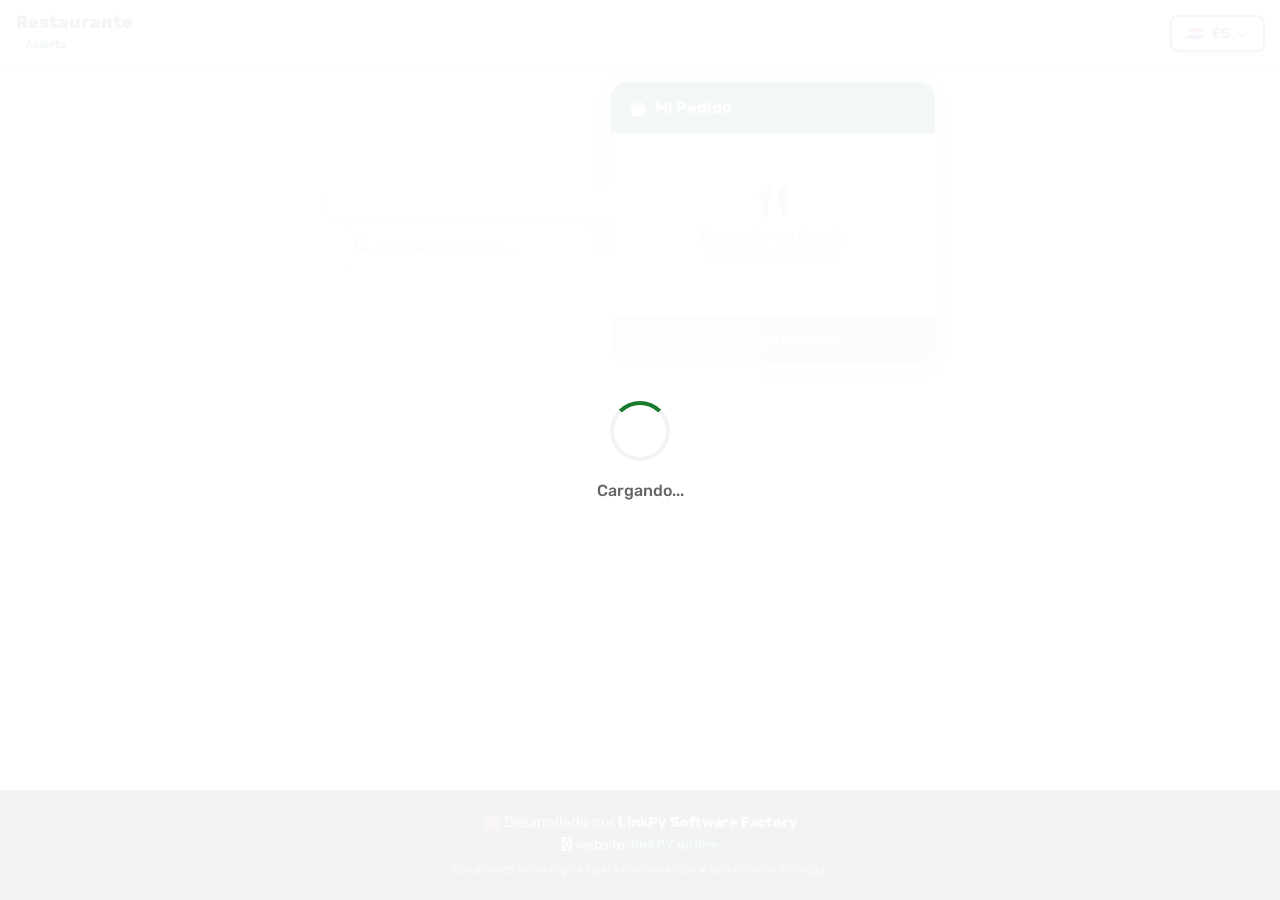
==== commit 8971e0ec: "errores" ====
--- a/index.html
+++ b/index.html
@@ -38,7 +38,7 @@
   <!-- Loading Overlay -->
   <div id="loading-overlay" style="position: fixed; top: 0; left: 0; width: 100%; height: 100%; background: rgba(255,255,255,0.95); z-index: 9999; display: flex; flex-direction: column; justify-content: center; align-items: center; transition: opacity 0.3s;">
     <div style="width: 60px; height: 60px; border: 4px solid #f3f3f3; border-top: 4px solid var(--primary, #1a7a2e); border-radius: 50%; animation: spin 1s linear infinite;"></div>
-    <p style="margin-top: 20px; color: #666; font-weight: 500;">Carregando...</p>
+    <p style="margin-top: 20px; color: #666; font-weight: 500;" data-lang-key="carregando">Carregando...</p>
   </div>
   <style>
     @keyframes spin { 0% { transform: rotate(0deg); } 100% { transform: rotate(360deg); } }
@@ -210,7 +210,19 @@
         'entrega':           'Entrega',
         'retiro':            'Retiro',
         'seus-dados':        'Sus Datos',
-        'pagamento':         'Pago'
+        'pagamento':         'Pago',
+        // Multipagamento
+        'multi-voltar':      '🔁 Usar pago único',
+        'multi-dividir':     '≡ Divida el total entre las formas abajo',
+        'multi-add-forma':   '+ Agregar forma de pago',
+        // PWA
+        'pwa-subtitle':      'Accede más rápido desde la pantalla de inicio',
+        'pwa-agora-nao':     'Ahora no',
+        'pwa-instalar':      'Instalar',
+        // Loading
+        'carregando':        'Cargando...',
+        // Busca
+        'busca-ph':          'Buscar productos...'
     },
     pt: {
         'header-aberto':     'Aberto',
@@ -266,7 +278,19 @@
         'entrega':           'Entrega',
         'retiro':            'Retirada',
         'seus-dados':        'Seus Dados',
-        'pagamento':         'Pagamento'
+        'pagamento':         'Pagamento',
+        // Multipagamento
+        'multi-voltar':      '🔁 Usar pagamento único',
+        'multi-dividir':     '≡ Divida o total entre as formas abaixo',
+        'multi-add-forma':   '+ Adicionar forma de pagamento',
+        // PWA
+        'pwa-subtitle':      'Acesse mais rápido pela tela inicial',
+        'pwa-agora-nao':     'Agora não',
+        'pwa-instalar':      'Instalar',
+        // Loading
+        'carregando':        'Carregando...',
+        // Busca
+        'busca-ph':          'Buscar produtos...'
     },
     en: {
         'header-aberto':     'Open',
@@ -322,7 +346,19 @@
         'entrega':           'Delivery',
         'retiro':            'Pickup',
         'seus-dados':        'Your Information',
-        'pagamento':         'Payment'
+        'pagamento':         'Payment',
+        // Multipagamento
+        'multi-voltar':      '🔁 Use single payment',
+        'multi-dividir':     '≡ Split the total between methods below',
+        'multi-add-forma':   '+ Add payment method',
+        // PWA
+        'pwa-subtitle':      'Access faster from your home screen',
+        'pwa-agora-nao':     'Not now',
+        'pwa-instalar':      'Install',
+        // Loading
+        'carregando':        'Loading...',
+        // Busca
+        'busca-ph':          'Search products...'
     },
     de: {
         'header-aberto':     'Geöffnet',
@@ -378,7 +414,19 @@
         'entrega':           'Lieferung',
         'retiro':            'Abholung',
         'seus-dados':        'Ihre Daten',
-        'pagamento':         'Zahlung'
+        'pagamento':         'Zahlung',
+        // Multipagamento
+        'multi-voltar':      '🔁 Einzelzahlung verwenden',
+        'multi-dividir':     '≡ Teilen Sie den Betrag auf die Zahlungsmethoden auf',
+        'multi-add-forma':   '+ Zahlungsmethode hinzufügen',
+        // PWA
+        'pwa-subtitle':      'Schneller vom Startbildschirm zugreifen',
+        'pwa-agora-nao':     'Jetzt nicht',
+        'pwa-instalar':      'Installieren',
+        // Loading
+        'carregando':        'Laden...',
+        // Busca
+        'busca-ph':          'Produkte suchen...'
     }
 };
 
@@ -486,7 +534,7 @@
     <!-- BARRA DE BUSCA -->
     <div class="search-bar-wrap" id="search-bar-wrap" style="margin-top:10px;">
       <i class="fas fa-search search-icon"></i>
-      <input type="text" id="search-input" placeholder="Buscar productos..." oninput="filtrarProdutos(this.value)">
+      <input type="text" id="search-input" data-lang-key-placeholder="busca-ph" placeholder="Buscar productos..." oninput="filtrarProdutos(this.value)">
     </div>
 
     <!-- ===== RASTREADOR DE PEDIDO (CARD FIXO) ===== -->
@@ -752,11 +800,13 @@
                             <button type="button" id="btn-usar-pagamento-unico" onclick="voltarPagamentoUnico()"
                                 style="width:100%; padding:12px; background:#eef4ff; color:#2980b9; border:2px solid #2980b9;
                                        border-radius:10px; font-weight:700; cursor:pointer; font-size:0.9rem; margin-bottom:10px;
-                                       display:flex; align-items:center; justify-content:center; gap:8px;">
+                                       display:flex; align-items:center; justify-content:center; gap:8px;"
+                                data-lang-key="multi-voltar">
                                 🔁 Usar pagamento único
                             </button>
 
-                            <p style="text-align:center; color:#888; font-size:0.82rem; margin:0 0 10px 0;">
+                            <p style="text-align:center; color:#888; font-size:0.82rem; margin:0 0 10px 0;"
+                               data-lang-key="multi-dividir">
                                 ≡ Divida o total entre as formas abaixo
                             </p>
 
@@ -766,7 +816,8 @@
                             <!-- Botão adicionar forma -->
                             <button type="button" onclick="adicionarPartePagamento()"
                                 style="width:100%; padding:10px; background:#f8f9fa; color:#555; border:1.5px dashed #ccc;
-                                       border-radius:10px; font-weight:600; cursor:pointer; font-size:0.87rem; margin-top:4px;">
+                                       border-radius:10px; font-weight:600; cursor:pointer; font-size:0.87rem; margin-top:4px;"
+                                data-lang-key="multi-add-forma">
                                 + Adicionar forma de pagamento
                             </button>
 
@@ -826,8 +877,8 @@
                 </div>
             </div>
             <div style="display:flex; gap:10px;">
-                <button onclick="dismissPWAInstall()" style="background:rgba(255,255,255,0.2); border:none; color:white; padding:10px 15px; border-radius:8px; font-weight:600; cursor:pointer;">Agora não</button>
-                <button onclick="installPWA()" style="background:white; border:none; color:var(--primary, #1a7a2e); padding:10px 20px; border-radius:8px; font-weight:700; cursor:pointer;">Instalar</button>
+                <button onclick="dismissPWAInstall()" style="background:rgba(255,255,255,0.2); border:none; color:white; padding:10px 15px; border-radius:8px; font-weight:600; cursor:pointer;" data-lang-key="pwa-agora-nao">Agora não</button>
+                <button onclick="installPWA()" style="background:white; border:none; color:var(--primary, #1a7a2e); padding:10px 20px; border-radius:8px; font-weight:700; cursor:pointer;" data-lang-key="pwa-instalar">Instalar</button>
             </div>
         </div>
     </div>
--- a/style.css
+++ b/style.css
@@ -95,9 +95,29 @@
 }
 
 /* Banner */
-.banner-area { overflow: hidden; margin: 15px 20px; border-radius: 12px; height: 160px; }
-.banner-track { display: flex; width: 200%; animation: slide 10s infinite; }
-.banner-track img { width: 50%; height: 160px; object-fit: cover; }
+.banner-area {
+  overflow: hidden;
+  margin: 15px 20px;
+  border-radius: 12px;
+  /* Proporção 2.7:1 fixa — funciona em qualquer largura de tela */
+  position: relative;
+  width: calc(100% - 40px);
+  padding-top: calc((100% - 40px) / 2.7);
+  height: 0;
+}
+.banner-track {
+  position: absolute;
+  top: 0; left: 0;
+  width: 200%;
+  height: 100%;
+  display: flex;
+  animation: slide 10s infinite;
+}
+.banner-track img {
+  width: 50%;
+  height: 100%;
+  object-fit: cover;
+}
 @keyframes slide { 0%, 45% { transform: translateX(0); } 55%, 100% { transform: translateX(-50%); } }
 
 /* --- CSS PARA O CARD DE REPETIR PEDIDO --- */
